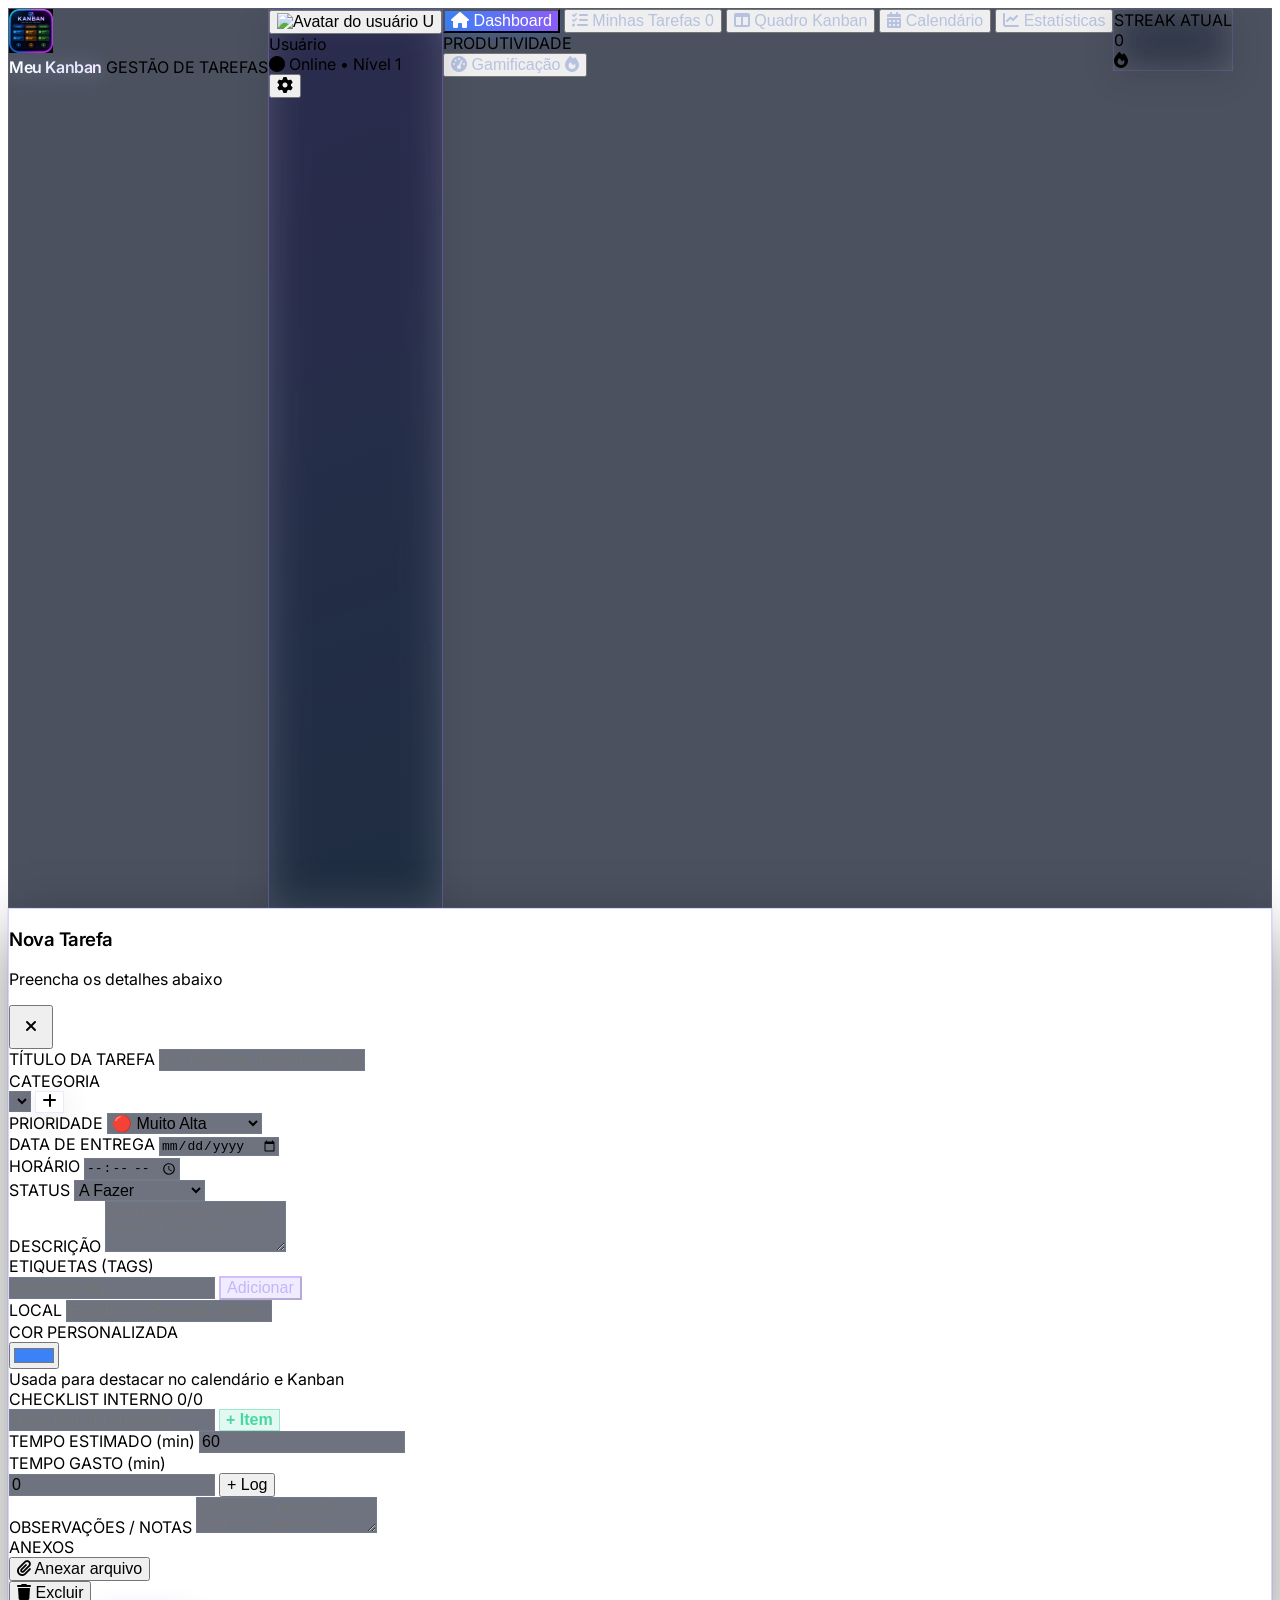
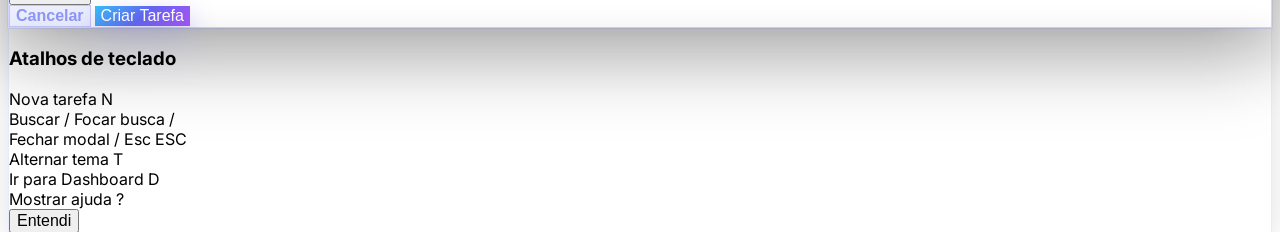
==== index.html @ 54c503f9 "Define o nome do app como Meu Kanban no manifesto e na PWA." ====
<!DOCTYPE html>
<html lang="pt-BR">
<head>
    <meta charset="UTF-8">
    <meta name="viewport" content="width=device-width, initial-scale=1.0, viewport-fit=cover, maximum-scale=5">
    <title>Meu Kanban • Gestão de Tarefas</title>
    <meta name="description" content="Meu Kanban - Gerenciador de tarefas com glassmorphism, produtividade e design premium.">
    <meta name="application-name" content="Meu Kanban">
    <meta name="theme-color" content="#020617" media="(prefers-color-scheme: dark)">
    <meta name="theme-color" content="#020617" media="(prefers-color-scheme: light)">
    <meta name="color-scheme" content="dark light">
    <meta name="mobile-web-app-capable" content="yes">
    <meta name="apple-mobile-web-app-capable" content="yes">
    <meta name="apple-mobile-web-app-status-bar-style" content="black-translucent">
    <meta name="apple-mobile-web-app-title" content="Meu Kanban">
    <meta name="format-detection" content="telephone=no">
    <meta name="msapplication-TileColor" content="#020617">
    <meta name="msapplication-TileImage" content="icons/icon-144x144.png">
    <meta name="msapplication-config" content="browserconfig.xml">

    <!-- PWA Manifest -->
    <link rel="manifest" href="manifest.json">

    <!-- Icons (Android / Desktop / favicon) -->
    <link rel="icon" type="image/png" sizes="32x32" href="icons/icon-72x72.png">
    <link rel="icon" type="image/png" sizes="96x96" href="icons/icon-96x96.png">
    <link rel="icon" type="image/png" sizes="192x192" href="icons/icon-192x192.png">
    <link rel="icon" type="image/png" sizes="512x512" href="icons/icon-512x512.png">
    <link rel="shortcut icon" href="icons/icon-192x192.png">

    <!-- Apple Touch Icons (iOS Home Screen) -->
    <link rel="apple-touch-icon" href="icons/icon-180x180.png">
    <link rel="apple-touch-icon" sizes="152x152" href="icons/icon-152x152.png">
    <link rel="apple-touch-icon" sizes="180x180" href="icons/icon-180x180.png">
    <link rel="apple-touch-icon" sizes="192x192" href="icons/icon-192x192.png">
    <link rel="mask-icon" href="icons/icon-192x192.png" color="#6366f1">

    <!-- Open Graph / share preview -->
    <meta property="og:type" content="website">
    <meta property="og:title" content="Meu Kanban">
    <meta property="og:description" content="Gerenciador de tarefas com quadro Kanban, calendário e gamificação.">
    <meta property="og:image" content="icons/icon-512x512.png">
    <meta name="twitter:card" content="summary">
    <meta name="twitter:title" content="Meu Kanban">
    <meta name="twitter:image" content="icons/icon-512x512.png">

    <script src="https://cdn.tailwindcss.com"></script>
    <link rel="stylesheet" href="https://cdnjs.cloudflare.com/ajax/libs/font-awesome/6.5.1/css/all.min.css">
    <script src="https://cdn.jsdelivr.net/npm/chart.js"></script>
    <script src="pwa.js" defer></script>
    <style>
        @import url('https://fonts.googleapis.com/css2?family=Inter:wght@300;400;500;600&amp;family=Space+Grotesk:wght@500;600&amp;display=swap');
        
        :root {
            --primary: #3b82f6;
            --accent: #8b5cf6;
            --cyan: #22d3ee;
            --mint: #34d399;
            --amber: #fbbf24;
            --rose: #fb7185;
            --sky: #38bdf8;
            --text-bright: #f1f5ff;
            --text-soft: #a5b4d4;
            --grad-primary: linear-gradient(135deg, #38bdf8 0%, #6366f1 50%, #a855f7 100%);
            --grad-soft: linear-gradient(135deg, rgba(56, 189, 248, 0.18), rgba(168, 85, 247, 0.18));
            --grad-warm: linear-gradient(135deg, #f59e0b, #f97316);
            --grad-success: linear-gradient(135deg, #34d399, #22c55e);
        }
        
        body {
            font-family: 'Inter', system_ui, sans-serif;
        }
        
        .font-display {
            font-family: 'Space Grotesk', 'Inter', sans-serif;
            font-weight: 600;
            letter-spacing: -0.025em;
        }

        /* Glassmorphism Core */
        .glass {
            background: rgba(255, 255, 255, 0.08);
            backdrop-filter: blur(20px);
            -webkit-backdrop-filter: blur(20px);
            border: 1px solid rgba(255, 255, 255, 0.12);
            box-shadow: 0 8px 32px rgba(0, 0, 0, 0.12);
        }
        
        .glass-dark {
            background: rgba(15, 23, 42, 0.75);
            backdrop-filter: blur(24px);
            -webkit-backdrop-filter: blur(24px);
            border: 1px solid rgba(148, 163, 184, 0.15);
        }

        .glass-light {
            background: rgba(255, 255, 255, 0.85);
            backdrop-filter: blur(20px);
            border: 1px solid rgba(226, 232, 240, 0.6);
        }

        /* Futuristic enhancements */
        .glow-blue {
            box-shadow: 0 0 15px rgba(59, 130, 246, 0.3),
                        0 0 30px rgba(59, 130, 246, 0.1);
        }
        
        .glow-purple {
            box-shadow: 0 0 15px rgba(139, 92, 246, 0.3),
                        0 0 30px rgba(139, 92, 246, 0.1);
        }

        .section-header {
            background: linear-gradient(90deg, transparent, rgba(59, 130, 246, 0.08), transparent);
        }

        .task-card {
            transition: all 0.2s cubic-bezier(0.4, 0, 0.2, 1);
            position: relative;
            overflow: hidden;
        }
        
        .task-card:hover {
            transform: translateY(-2px);
            box-shadow: 0 20px 25px -5px rgb(0 0 0 / 0.1), 0 8px 10px -6px rgb(0 0 0 / 0.1);
        }

        .task-card:active {
            transform: scale(0.985);
        }

        .kanban-column {
            transition: all 0.2s ease;
            min-height: 0;
        }

        @media (min-width: 768px) {
            .kanban-column {
                min-height: 420px;
            }
        }
        
        .kanban-column.drag-over {
            background: rgba(59, 130, 246, 0.08);
            border-color: #3b82f6;
            transform: scale(1.01);
        }

        .priority-dot {
            box-shadow: 0 0 0 3px rgba(255,255,255,0.9);
        }

        .modern-shadow {
            box-shadow: 0 10px 15px -3px rgb(0 0 0 / 0.1),
                        0 4px 6px -4px rgb(0 0 0 / 0.1);
        }

        .nav-active {
            background: linear-gradient(90deg, #3b82f6, #8b5cf6);
            color: white;
            box-shadow: 0 4px 15px -2px rgb(59 130 246 / 0.4);
        }

        .metric-value {
            font-variant-numeric: tabular-nums;
        }

        .modal {
            animation: modalEnter 0.2s cubic-bezier(0.32, 0.72, 0, 1);
        }

        @keyframes modalEnter {
            from {
                opacity: 0;
                transform: translateY(20px) scale(0.96);
            }
            to {
                opacity: 1;
                transform: translateY(0) scale(1);
            }
        }

        .toast {
            animation: toastSlide 0.3s ease forwards;
        }

        .subtle-grid {
            background-image: 
                linear-gradient(rgba(148, 163, 184, 0.06) 1px, transparent 1px),
                linear-gradient(90deg, rgba(148, 163, 184, 0.06) 1px, transparent 1px);
            background-size: 32px 32px;
        }

        .futuristic-bg {
            background: radial-gradient(circle at 50% 20%, rgba(59, 130, 246, 0.08) 0%, transparent 50%),
                        radial-gradient(circle at 80% 80%, rgba(139, 92, 246, 0.06) 0%, transparent 40%);
        }

        .status-pill {
            font-size: 0.75rem;
            padding: 1px 10px;
            font-weight: 600;
            letter-spacing: -.5px;
        }

        .glass-input {
            background: rgba(255,255,255,0.06);
            border: 1px solid rgba(148,163,184,0.2);
            transition: all 0.2s ease;
        }
        
        .glass-input:focus {
            background: rgba(255,255,255,0.1);
            border-color: #3b82f6;
            box-shadow: 0 0 0 3px rgba(59, 130, 246, 0.1);
            outline: none;
        }

        .dark .glass-input {
            background: rgba(15, 23, 42, 0.6);
            border-color: rgba(148, 163, 184, 0.15);
        }

        .nav-item {
            transition: all 0.1s ease;
        }
        
        .nav-item:hover {
            background-color: rgba(148, 163, 184, 0.08);
            transform: translateX(2px);
        }

        .dashboard-card {
            transition: transform 0.2s cubic-bezier(0.4, 0.0, 0.2, 1), 
                        box-shadow 0.2s cubic-bezier(0.4, 0.0, 0.2, 1);
        }
        
        .dashboard-card:hover {
            transform: translateY(-3px);
        }

        .mini-calendar-day {
            transition: all 0.1s ease;
        }
        
        .mini-calendar-day:hover {
            background-color: rgba(59, 130, 246, 0.1);
            color: #3b82f6;
        }
        
        .mini-calendar-day.has-tasks {
            position: relative;
        }
        
        .mini-calendar-day.has-tasks::after {
            content: '';
            position: absolute;
            bottom: 2px;
            left: 50%;
            transform: translateX(-50%);
            width: 4px;
            height: 4px;
            background: #3b82f6;
            border-radius: 50%;
        }

        .task-list-item {
            transition: all 0.15s ease;
        }
        
        .task-list-item:hover {
            background-color: rgba(148, 163, 184, 0.06);
        }

        .kanban-card {
            cursor: grab;
            user-select: none;
        }
        
        .kanban-card:active {
            cursor: grabbing;
        }

        .progress-ring {
            transition: stroke-dashoffset 0.5s ease;
        }

        .skeleton {
            background: linear-gradient(90deg, 
                rgba(148,163,184,0.1) 25%, 
                rgba(148,163,184,0.2) 50%, 
                rgba(148,163,184,0.1) 75%);
            background-size: 200% 100%;
            animation: skeleton-loading 1.5s infinite;
        }

        @keyframes skeleton-loading {
            0% { background-position: 200% 0; }
            100% { background-position: -200% 0; }
        }

        .badge {
            transition: transform 0.2s ease, box-shadow 0.2s ease;
        }
        
        .badge:hover {
            transform: scale(1.05);
        }

        .metric-number {
            font-feature-settings: "ss02";
        }

        .app-container {
            max-width: 1680px;
            margin: 0 auto;
        }

        .view-transition {
            animation: viewFade 0.2s ease;
        }

        .priority-very-high { color: #ef4444; }
        .priority-high { color: #f97316; }
        .priority-medium { color: #eab308; }
        .priority-low { color: #22c55e; }
        .priority-none { color: #64748b; }

        .status-todo { background-color: #38bdf820; color: #7dd3fc; }
        .status-in-progress { background-color: #818cf820; color: #a5b4fc; }
        .status-on-hold { background-color: #fbbf2425; color: #fcd34d; }
        .status-done { background-color: #34d39920; color: #6ee7b7; }
        .status-cancelled { background-color: #fb718525; color: #fda4af; }

        .custom-scroll {
            scrollbar-width: thin;
            scrollbar-color: rgba(148, 163, 184, 0.3) transparent;
        }
        
        .custom-scroll::-webkit-scrollbar {
            width: 6px;
            height: 6px;
        }
        
        .custom-scroll::-webkit-scrollbar-thumb {
            background-color: rgba(148, 163, 184, 0.3);
            border-radius: 20px;
        }

        .futuristic-text {
            background: linear-gradient(90deg, #e0e7ff, #c7d2fe);
            -webkit-background-clip: text;
            -webkit-text-fill-color: transparent;
            line-height: 1;
        }

        /* ========== Visual color refresh ========== */
        .title-gradient {
            background: linear-gradient(120deg, #ffffff 0%, #f0f9ff 30%, #e0e7ff 65%, #fae8ff 100%);
            -webkit-background-clip: text;
            background-clip: text;
            -webkit-text-fill-color: transparent;
            color: #f8fafc; /* fallback se o gradiente falhar */
            filter: drop-shadow(0 1px 10px rgba(199, 210, 254, 0.35));
        }

        .subtitle-accent {
            color: #c4d0ea !important;
        }

        .btn-colorful {
            border: 0 !important;
            color: #fff !important;
            font-weight: 600;
            background: var(--grad-primary);
            box-shadow: 0 10px 28px rgba(99, 102, 241, 0.38);
            transition: transform 0.18s ease, filter 0.18s ease, box-shadow 0.18s ease;
        }

        .btn-colorful:hover {
            filter: brightness(1.08);
            transform: translateY(-1px);
            box-shadow: 0 14px 32px rgba(99, 102, 241, 0.48);
        }

        .btn-ghost-color {
            color: #c4b5fd !important;
            border-color: rgba(167, 139, 250, 0.45) !important;
            background: rgba(139, 92, 246, 0.12) !important;
        }

        .btn-ghost-color:hover {
            color: #fff !important;
            background: rgba(139, 92, 246, 0.22) !important;
            border-color: rgba(167, 139, 250, 0.7) !important;
        }

        .kanban-column {
            position: relative;
            overflow: hidden;
        }

        .kanban-column::before {
            content: '';
            position: absolute;
            left: 0;
            top: 0;
            bottom: 0;
            width: 3px;
            border-radius: 3px 0 0 3px;
            background: var(--col-accent, #64748b);
            box-shadow: 0 0 18px color-mix(in srgb, var(--col-accent, #64748b) 55%, transparent);
        }

        .kanban-column[data-status="todo"] {
            --col-accent: #38bdf8;
            border-color: rgba(56, 189, 248, 0.28) !important;
            background: linear-gradient(160deg, rgba(56, 189, 248, 0.1), rgba(255, 255, 255, 0.04)) !important;
        }

        .kanban-column[data-status="in-progress"] {
            --col-accent: #818cf8;
            border-color: rgba(129, 140, 248, 0.32) !important;
            background: linear-gradient(160deg, rgba(99, 102, 241, 0.12), rgba(255, 255, 255, 0.04)) !important;
        }

        .kanban-column[data-status="on-hold"] {
            --col-accent: #fbbf24;
            border-color: rgba(251, 191, 36, 0.3) !important;
            background: linear-gradient(160deg, rgba(251, 191, 36, 0.1), rgba(255, 255, 255, 0.04)) !important;
        }

        .kanban-column[data-status="done"] {
            --col-accent: #34d399;
            border-color: rgba(52, 211, 153, 0.3) !important;
            background: linear-gradient(160deg, rgba(52, 211, 153, 0.1), rgba(255, 255, 255, 0.04)) !important;
        }

        .kanban-col-title {
            font-weight: 700;
            letter-spacing: -0.02em;
        }

        .kanban-col-title[data-status="todo"] { color: #7dd3fc; }
        .kanban-col-title[data-status="in-progress"] { color: #a5b4fc; }
        .kanban-col-title[data-status="on-hold"] { color: #fcd34d; }
        .kanban-col-title[data-status="done"] { color: #6ee7b7; }

        .kanban-add-btn {
            color: #e0e7ff !important;
            border-color: color-mix(in srgb, var(--col-accent, #8b5cf6) 45%, transparent) !important;
            background: color-mix(in srgb, var(--col-accent, #8b5cf6) 16%, transparent) !important;
        }

        .kanban-add-btn:hover {
            background: color-mix(in srgb, var(--col-accent, #8b5cf6) 28%, transparent) !important;
            color: #fff !important;
        }

        .kanban-card {
            border-color: rgba(148, 163, 184, 0.28) !important;
            background: rgba(15, 23, 42, 0.55) !important;
        }

        .kanban-card .task-title-text {
            color: #f8fafc;
            font-weight: 600;
        }

        /* Chips/botões dentro dos cards de tarefa — bordas coloridas */
        .task-chip {
            display: inline-flex;
            align-items: center;
            gap: 0.3rem;
            padding: 0.2rem 0.7rem;
            font-size: 0.65rem;
            font-weight: 600;
            letter-spacing: 0.01em;
            border-radius: 999px;
            line-height: 1.35;
            border: 1.5px solid transparent;
            box-shadow: 0 0 0 1px transparent, inset 0 1px 0 rgba(255, 255, 255, 0.06);
            transition: border-color 0.15s ease, background 0.15s ease, box-shadow 0.15s ease, transform 0.15s ease;
        }

        .task-chip:hover {
            transform: translateY(-1px);
            filter: brightness(1.08);
        }

        .tag-chip,
        .category-chip,
        .priority-chip,
        .overdue-chip {
            display: inline-flex;
            align-items: center;
            gap: 0.3rem;
            padding: 0.22rem 0.72rem;
            font-size: 0.65rem;
            font-weight: 600;
            border-radius: 999px;
            line-height: 1.35;
            border-width: 1.5px;
            border-style: solid;
            box-shadow: inset 0 1px 0 rgba(255, 255, 255, 0.06);
        }

        .tag-chip {
            color: #ddd6fe;
            background: linear-gradient(160deg, rgba(139, 92, 246, 0.22), rgba(139, 92, 246, 0.08));
            border-color: rgba(167, 139, 250, 0.55);
            box-shadow:
                0 0 12px rgba(139, 92, 246, 0.12),
                inset 0 1px 0 rgba(255, 255, 255, 0.06);
        }

        .category-chip {
            color: #bae6fd;
            background: linear-gradient(160deg, rgba(56, 189, 248, 0.2), rgba(56, 189, 248, 0.07));
            border-color: rgba(56, 189, 248, 0.55);
            box-shadow:
                0 0 12px rgba(56, 189, 248, 0.12),
                inset 0 1px 0 rgba(255, 255, 255, 0.06);
        }

        .priority-chip {
            border-color: color-mix(in srgb, var(--chip-color, #fbbf24) 60%, transparent);
            background: linear-gradient(
                160deg,
                color-mix(in srgb, var(--chip-color, #fbbf24) 24%, transparent),
                color-mix(in srgb, var(--chip-color, #fbbf24) 8%, transparent)
            );
            color: var(--chip-color, #fbbf24);
            box-shadow:
                0 0 12px color-mix(in srgb, var(--chip-color, #fbbf24) 18%, transparent),
                inset 0 1px 0 rgba(255, 255, 255, 0.06);
        }

        .overdue-chip {
            color: #fecdd3 !important;
            background: linear-gradient(160deg, rgba(251, 113, 133, 0.22), rgba(251, 113, 133, 0.08)) !important;
            border: 1.5px solid rgba(251, 113, 133, 0.6) !important;
            box-shadow:
                0 0 12px rgba(251, 113, 133, 0.18),
                inset 0 1px 0 rgba(255, 255, 255, 0.06);
            letter-spacing: 0.03em;
        }

        .date-chip {
            color: #fcd34d;
        }

        /* Filtros da lista de tarefas com borda colorida por tipo */
        .filter-chip[data-filter="all"] {
            border-color: rgba(129, 140, 248, 0.4);
            color: #c7d2fe;
        }
        .filter-chip[data-filter="today"] {
            border-color: rgba(56, 189, 248, 0.45);
            color: #bae6fd;
        }
        .filter-chip[data-filter="tomorrow"] {
            border-color: rgba(167, 139, 250, 0.45);
            color: #ddd6fe;
        }
        .filter-chip[data-filter="week"] {
            border-color: rgba(34, 211, 238, 0.45);
            color: #a5f3fc;
        }
        .filter-chip[data-filter="overdue"] {
            border-color: rgba(251, 113, 133, 0.5);
            color: #fecdd3;
        }
        .filter-chip[data-filter="favorites"] {
            border-color: rgba(251, 191, 36, 0.5);
            color: #fde68a;
        }

        .mobile-bottom-nav {
            border-top-color: rgba(129, 140, 248, 0.25) !important;
            background: linear-gradient(180deg, rgba(15, 23, 42, 0.92), rgba(15, 23, 42, 0.98)) !important;
        }

        .bottom-nav-btn {
            transition: color 0.15s ease, background 0.15s ease, transform 0.15s ease;
        }

        .bottom-nav-btn.is-active {
            background: rgba(99, 102, 241, 0.16);
            font-weight: 600;
        }

        .bottom-nav-btn[data-bottom-nav="dashboard"].is-active { color: #38bdf8 !important; }
        .bottom-nav-btn[data-bottom-nav="tasks"].is-active { color: #a78bfa !important; }
        .bottom-nav-btn[data-bottom-nav="kanban"].is-active { color: #818cf8 !important; }
        .bottom-nav-btn[data-bottom-nav="calendar"].is-active { color: #34d399 !important; }
        .bottom-nav-btn[data-bottom-nav="more"].is-active { color: #fbbf24 !important; }

        .btn-save-colorful {
            border: 0 !important;
            color: #fff !important;
            background: var(--grad-primary) !important;
            box-shadow: 0 10px 26px rgba(99, 102, 241, 0.35);
        }

        .btn-save-colorful:hover {
            filter: brightness(1.06);
        }

        /* ========== Tasks list (same palette) ========== */
        .filter-chip {
            cursor: pointer;
            padding: 0.32rem 0.7rem;
            font-size: 0.75rem;
            font-weight: 600;
            border-radius: 999px;
            display: inline-flex;
            align-items: center;
            gap: 0.35rem;
            border: 1px solid rgba(148, 163, 184, 0.28);
            background: rgba(255, 255, 255, 0.04);
            color: #c7d2e8;
            box-shadow: inset 0 1px 0 rgba(255, 255, 255, 0.04);
            line-height: 1.2;
            white-space: nowrap;
            user-select: none;
            -webkit-tap-highlight-color: transparent;
            transition: background 0.15s ease, border-color 0.15s ease, color 0.15s ease, box-shadow 0.15s ease, transform 0.15s ease;
        }

        .filter-chip i {
            font-size: 0.7rem;
        }

        .filter-chip:hover {
            background: rgba(129, 140, 248, 0.12);
            border-color: rgba(129, 140, 248, 0.35);
            color: #eef2ff;
        }

        .filter-chip.is-active {
            color: #fff !important;
            border-color: transparent !important;
            box-shadow: 0 8px 22px rgba(99, 102, 241, 0.32);
            transform: translateY(-1px);
        }

        .filter-chip[data-filter="all"].is-active {
            background: var(--grad-primary) !important;
        }

        .filter-chip[data-filter="today"].is-active {
            background: linear-gradient(135deg, #38bdf8, #6366f1) !important;
        }

        .filter-chip[data-filter="tomorrow"].is-active {
            background: linear-gradient(135deg, #818cf8, #a855f7) !important;
        }

        .filter-chip[data-filter="week"].is-active {
            background: linear-gradient(135deg, #22d3ee, #3b82f6) !important;
        }

        .filter-chip[data-filter="overdue"].is-active {
            background: linear-gradient(135deg, #fb7185, #f43f5e) !important;
        }

        .filter-chip[data-filter="favorites"].is-active {
            background: linear-gradient(135deg, #fbbf24, #f59e0b) !important;
        }

        .filter-chip .filter-count {
            font-family: ui-monospace, monospace;
            font-size: 0.7rem;
            padding: 0.05rem 0.4rem;
            border-radius: 999px;
            background: rgba(255, 255, 255, 0.18);
            color: inherit;
        }

        .filter-chip:not(.is-active) .filter-count {
            background: rgba(148, 163, 184, 0.2);
            color: #cbd5e1;
        }

        .view-toggle {
            background: rgba(15, 23, 42, 0.75);
            border: 1px solid rgba(129, 140, 248, 0.28);
            border-radius: 1.5rem;
            padding: 0.2rem;
            display: inline-flex;
            gap: 0.15rem;
        }

        .view-toggle-btn {
            padding: 0.4rem 1.1rem;
            border-radius: 1.25rem;
            display: inline-flex;
            align-items: center;
            gap: 0.45rem;
            font-size: 0.875rem;
            color: #94a3b8;
            transition: all 0.15s ease;
            border: 0;
            background: transparent;
        }

        .view-toggle-btn.is-active {
            background: var(--grad-primary);
            color: #fff;
            font-weight: 600;
            box-shadow: 0 6px 16px rgba(99, 102, 241, 0.35);
        }

        .task-list-item {
            border-color: rgba(129, 140, 248, 0.22) !important;
            background: linear-gradient(145deg, rgba(30, 41, 70, 0.55), rgba(15, 23, 42, 0.45)) !important;
            transition: border-color 0.18s ease, box-shadow 0.18s ease, transform 0.18s ease;
        }

        .task-list-item:hover {
            border-color: rgba(167, 139, 250, 0.4) !important;
            box-shadow: 0 12px 28px rgba(15, 23, 42, 0.35);
            transform: translateY(-2px);
            background-color: transparent !important;
        }

        .task-list-item .task-title-text {
            color: #f8fafc;
            font-weight: 600;
        }

        .task-list-item .task-desc-text {
            color: #94a8d4;
        }

        /* priority/overdue chips: estilos principais definidos acima em tag-chip/category-chip */

        .task-search-mobile,
        #task-search {
            border-color: rgba(129, 140, 248, 0.3) !important;
            background: rgba(15, 23, 42, 0.55) !important;
        }

        .task-search-mobile:focus,
        #task-search:focus {
            border-color: #818cf8 !important;
            box-shadow: 0 0 0 3px rgba(129, 140, 248, 0.15);
        }

        /* ========== Accent panels (bordas coloridas em todas as abas) ========== */
        .panel-accent {
            position: relative;
            overflow: hidden;
            border: 1px solid color-mix(in srgb, var(--panel-accent, #818cf8) 32%, transparent) !important;
            background:
                linear-gradient(160deg,
                    color-mix(in srgb, var(--panel-accent, #818cf8) 12%, transparent),
                    rgba(255, 255, 255, 0.03) 55%) !important;
            box-shadow:
                0 10px 28px rgba(0, 0, 0, 0.18),
                inset 0 1px 0 rgba(255, 255, 255, 0.04);
            transition: border-color 0.18s ease, box-shadow 0.18s ease, transform 0.18s ease;
        }

        .panel-accent::before {
            content: '';
            position: absolute;
            left: 0;
            top: 0;
            bottom: 0;
            width: 3px;
            border-radius: 3px 0 0 3px;
            background: var(--panel-accent, #818cf8);
            box-shadow: 0 0 16px color-mix(in srgb, var(--panel-accent, #818cf8) 55%, transparent);
            z-index: 1;
            pointer-events: none;
        }

        .panel-accent:hover {
            border-color: color-mix(in srgb, var(--panel-accent, #818cf8) 48%, transparent) !important;
            box-shadow:
                0 14px 32px rgba(0, 0, 0, 0.22),
                0 0 0 1px color-mix(in srgb, var(--panel-accent, #818cf8) 12%, transparent);
        }

        .panel-sky { --panel-accent: #38bdf8; }
        .panel-indigo { --panel-accent: #818cf8; }
        .panel-violet { --panel-accent: #a78bfa; }
        .panel-emerald { --panel-accent: #34d399; }
        .panel-amber { --panel-accent: #fbbf24; }
        .panel-rose { --panel-accent: #fb7185; }
        .panel-cyan { --panel-accent: #22d3ee; }
        .panel-orange { --panel-accent: #fb923c; }
        .panel-fuchsia { --panel-accent: #e879f9; }

        .panel-title {
            font-weight: 700;
            letter-spacing: -0.02em;
            color: color-mix(in srgb, var(--panel-accent, #a5b4fc) 85%, #fff);
        }

        .btn-soft {
            border: 1px solid color-mix(in srgb, var(--btn-accent, #818cf8) 40%, transparent) !important;
            background: color-mix(in srgb, var(--btn-accent, #818cf8) 14%, transparent) !important;
            color: color-mix(in srgb, var(--btn-accent, #c7d2fe) 90%, #fff) !important;
            font-weight: 600;
            transition: background 0.15s ease, border-color 0.15s ease, transform 0.15s ease, filter 0.15s ease;
        }

        .btn-soft:hover {
            background: color-mix(in srgb, var(--btn-accent, #818cf8) 24%, transparent) !important;
            border-color: color-mix(in srgb, var(--btn-accent, #818cf8) 60%, transparent) !important;
            color: #fff !important;
            transform: translateY(-1px);
        }

        .btn-soft-sky { --btn-accent: #38bdf8; }
        .btn-soft-indigo { --btn-accent: #818cf8; }
        .btn-soft-violet { --btn-accent: #a78bfa; }
        .btn-soft-emerald { --btn-accent: #34d399; }
        .btn-soft-amber { --btn-accent: #fbbf24; }
        .btn-soft-rose { --btn-accent: #fb7185; }
        .btn-soft-cyan { --btn-accent: #22d3ee; }

        .btn-icon-soft {
            width: 2.75rem;
            height: 2.75rem;
            display: inline-flex;
            align-items: center;
            justify-content: center;
            border-radius: 1rem;
            border: 1px solid color-mix(in srgb, var(--btn-accent, #818cf8) 40%, transparent);
            background: color-mix(in srgb, var(--btn-accent, #818cf8) 12%, transparent);
            color: color-mix(in srgb, var(--btn-accent, #c7d2fe) 90%, #fff);
            transition: all 0.15s ease;
        }

        .btn-icon-soft:hover {
            background: color-mix(in srgb, var(--btn-accent, #818cf8) 22%, transparent);
            color: #fff;
            transform: translateY(-1px);
        }

        /* Sidebar profile + glass default polish */
        .glass {
            border-color: rgba(129, 140, 248, 0.18);
        }

        .sidebar-profile-card {
            border: 1px solid rgba(167, 139, 250, 0.32) !important;
            background: linear-gradient(160deg, rgba(139, 92, 246, 0.12), rgba(56, 189, 248, 0.06)) !important;
        }

        /* Calendar cells */
        .cal-cell {
            border: 1px solid rgba(129, 140, 248, 0.18) !important;
            background: rgba(15, 23, 42, 0.55) !important;
            transition: border-color 0.15s ease, background 0.15s ease, box-shadow 0.15s ease;
        }

        .cal-cell:hover {
            border-color: rgba(129, 140, 248, 0.4) !important;
            background: rgba(99, 102, 241, 0.1) !important;
        }

        .cal-cell.is-today {
            border-color: rgba(56, 189, 248, 0.55) !important;
            box-shadow: inset 0 0 0 1px rgba(56, 189, 248, 0.35);
            background: linear-gradient(160deg, rgba(56, 189, 248, 0.14), rgba(15, 23, 42, 0.5)) !important;
        }

        .cal-cell.has-tasks {
            border-color: rgba(167, 139, 250, 0.35) !important;
        }

        .calendar-weekday {
            color: #a5b4fc;
            font-weight: 700;
            letter-spacing: 0.04em;
        }

        /* Dashboard: saudação, subtítulo, data e hora — tudo em azul bem visível */
        #dashboard-greeting {
            background: linear-gradient(115deg, #bae6fd 0%, #7dd3fc 40%, #38bdf8 100%) !important;
            -webkit-background-clip: text !important;
            background-clip: text !important;
            -webkit-text-fill-color: transparent !important;
            color: #7dd3fc;
            font-weight: 700;
            filter: drop-shadow(0 0 14px rgba(56, 189, 248, 0.4));
        }

        #greeting-subtitle {
            color: #7dd3fc !important;
            font-weight: 500;
        }

        #current-time {
            background: linear-gradient(115deg, #bae6fd 0%, #7dd3fc 45%, #38bdf8 100%);
            -webkit-background-clip: text;
            background-clip: text;
            -webkit-text-fill-color: transparent;
            color: #7dd3fc !important;
            font-weight: 700;
            filter: drop-shadow(0 0 12px rgba(56, 189, 248, 0.35));
            text-shadow: none;
        }

        #current-date {
            color: #7dd3fc !important;
            font-weight: 600;
        }

        /* Modal accent */
        #task-modal > div {
            border-color: rgba(129, 140, 248, 0.35) !important;
            box-shadow: 0 24px 60px rgba(0, 0, 0, 0.45), 0 0 0 1px rgba(167, 139, 250, 0.12);
        }

        /* Nav items soft color when not active */
        .nav-item:not(.nav-active) {
            color: #b6c2e0;
        }

        .nav-item:not(.nav-active):hover {
            color: #eef2ff;
            background: rgba(129, 140, 248, 0.1);
        }

        /* Metric numbers soft glow */
        .metric-number {
            text-shadow: 0 0 24px color-mix(in srgb, currentColor 35%, transparent);
        }

        /* Badge cards in gamification */
        #badges-grid > * {
            border: 1px solid rgba(167, 139, 250, 0.25);
            background: linear-gradient(160deg, rgba(139, 92, 246, 0.1), rgba(255, 255, 255, 0.03));
            border-radius: 1rem;
        }

        /* ============================================
           RESPONSIVE + MOBILE (Android / iOS / PC)
           ============================================ */
        :root {
            --safe-top: env(safe-area-inset-top, 0px);
            --safe-right: env(safe-area-inset-right, 0px);
            --safe-bottom: env(safe-area-inset-bottom, 0px);
            --safe-left: env(safe-area-inset-left, 0px);
            --bottom-nav-h: 4.25rem;
            --header-h: 4rem;
        }

        html, body {
            height: 100%;
            height: 100dvh;
            overscroll-behavior: none;
            -webkit-tap-highlight-color: transparent;
            -webkit-text-size-adjust: 100%;
            text-size-adjust: 100%;
        }

        /* PWA standalone (instalado): sem chrome do browser */
        @media (display-mode: standalone), (display-mode: window-controls-overlay) {
            html, body {
                user-select: none;
                -webkit-user-select: none;
            }
            input, textarea, [contenteditable="true"] {
                user-select: text;
                -webkit-user-select: text;
            }
        }

        body {
            padding: env(safe-area-inset-top, 0) env(safe-area-inset-right, 0) 0 env(safe-area-inset-left, 0);
        }

        .app-shell {
            height: 100%;
            height: 100dvh;
            min-height: 100dvh;
            overflow: hidden; /* desktop: contain scroll in main column only */
        }

        .main-column {
            min-width: 0;
            flex: 1;
            overflow: hidden;
        }

        body.drawer-open {
            overflow: hidden !important;
            touch-action: none;
        }

        /* Touch-friendly targets */
        .touch-target {
            min-width: 44px;
            min-height: 44px;
        }

        /* Prevent iOS input zoom */
        input, select, textarea, button {
            font-size: 16px;
        }

        @media (min-width: 768px) {
            input, select, textarea, button {
                font-size: inherit;
            }
        }

        /* Mobile drawer sidebar
           Important: do NOT put overflow:hidden on a parent of #sidebar on mobile,
           or position:fixed will be clipped and only the backdrop will show. */
        #sidebar {
            transition: transform 0.28s cubic-bezier(0.32, 0.72, 0, 1);
            will-change: transform;
        }

        #sidebar-backdrop {
            display: none;
            position: fixed;
            inset: 0;
            z-index: 240;
            background: rgba(2, 6, 23, 0.65);
            backdrop-filter: blur(4px);
            -webkit-backdrop-filter: blur(4px);
            touch-action: none;
        }

        #sidebar-backdrop.visible {
            display: block;
        }

        @media (max-width: 767.98px) {
            /* Keep shell from clipping the fixed drawer */
            .app-shell {
                overflow: visible !important;
            }

            #sidebar {
                position: fixed !important;
                top: 0;
                left: 0;
                bottom: 0;
                width: min(20rem, 86vw) !important;
                max-width: 86vw;
                height: 100% !important;
                height: 100dvh !important;
                z-index: 250 !important;
                display: flex !important;
                flex-direction: column !important;
                transform: translate3d(-105%, 0, 0);
                pointer-events: none;
                border-right: 1px solid rgba(148, 163, 184, 0.15);
                padding-top: var(--safe-top);
                padding-bottom: var(--safe-bottom);
                background: rgba(15, 23, 42, 0.98) !important;
                box-shadow: 12px 0 40px rgba(0, 0, 0, 0.45);
                /* Override Tailwind .hidden while drawer is mounted */
                visibility: visible !important;
            }

            /* Closed state still uses .hidden for a11y when fully closed via JS;
               when opening we remove .hidden and add .mobile-open */
            #sidebar.hidden:not(.mobile-open) {
                display: flex !important;
                transform: translate3d(-105%, 0, 0);
                pointer-events: none;
            }

            #sidebar.mobile-open {
                transform: translate3d(0, 0, 0) !important;
                pointer-events: auto !important;
            }

            #main-content {
                padding-bottom: calc(var(--bottom-nav-h) + var(--safe-bottom) + 1rem) !important;
            }

            .mobile-bottom-nav {
                padding-bottom: max(0.35rem, var(--safe-bottom));
                padding-left: var(--safe-left);
                padding-right: var(--safe-right);
                height: auto;
                min-height: var(--bottom-nav-h);
            }

            #toast-container {
                bottom: calc(var(--bottom-nav-h) + var(--safe-bottom) + 0.75rem) !important;
                right: max(0.75rem, var(--safe-right)) !important;
                left: max(0.75rem, var(--safe-left)) !important;
                align-items: stretch;
            }

            #toast-container .toast {
                max-width: 100%;
            }

            /* Dashboard title scale */
            #dashboard-greeting {
                font-size: clamp(1.75rem, 7vw, 3rem) !important;
                line-height: 1.1;
            }

            .font-display.text-4xl,
            .font-display.text-5xl {
                font-size: clamp(1.6rem, 6.5vw, 2.25rem) !important;
            }

            /* Kanban mobile: colunas empilhadas (uma embaixo da outra) */
            #kanban-board {
                display: flex !important;
                flex-direction: column !important;
                grid-template-columns: none !important;
                overflow-x: visible;
                overflow-y: visible;
                gap: 0.85rem;
                scroll-snap-type: none;
                padding-bottom: 0.25rem;
            }

            #kanban-board .kanban-column {
                flex: none !important;
                width: 100% !important;
                max-width: 100% !important;
                min-height: 0 !important;
                height: auto !important;
            }

            #kanban-board .kanban-dropzone {
                min-height: 0 !important;
                max-height: none !important;
            }

            #kanban-board .kanban-card {
                width: 100%;
            }

            /* Task modal nearly full screen on mobile */
            #task-modal {
                align-items: flex-end !important;
                padding: 0 !important;
            }

            #task-modal > div {
                max-width: 100% !important;
                width: 100% !important;
                max-height: min(94dvh, 100%);
                border-radius: 1.5rem 1.5rem 0 0 !important;
                margin: 0;
            }

            #task-modal .modal-body-scroll {
                max-height: min(68dvh, calc(100dvh - 10rem)) !important;
            }

            #settings-modal {
                align-items: flex-end !important;
                padding: 0 !important;
            }

            #settings-modal > div {
                max-width: 100% !important;
                width: 100% !important;
                max-height: min(94dvh, 100%);
                border-radius: 1.5rem 1.5rem 0 0 !important;
            }

            /* Filters: chips bem pequenos no mobile, todos visíveis, tarefas logo abaixo */
            .filters-scroll {
                display: flex !important;
                flex-direction: row !important;
                flex-wrap: wrap !important;
                overflow: visible !important;
                gap: 0.35rem !important;
                width: 100%;
                padding-bottom: 0;
                align-items: center !important;
            }

            .filters-scroll > * {
                flex-shrink: 0;
                width: auto !important;
            }

            .filters-scroll .filter-chip {
                min-height: 0 !important;
                min-width: 0 !important;
                height: auto;
                padding: 0.28rem 0.55rem !important;
                font-size: 0.68rem !important;
                font-weight: 600;
                line-height: 1.2;
                border-radius: 999px !important;
                border-width: 1px !important;
                gap: 0.28rem !important;
            }

            .filters-scroll .filter-chip i {
                font-size: 0.65rem !important;
            }

            .filters-scroll .filter-chip .filter-count {
                font-size: 0.58rem !important;
                padding: 0.05rem 0.28rem !important;
            }

            /* Área de filtros + busca mais compacta */
            #view-tasks .filters-block {
                gap: 0.5rem !important;
                margin-bottom: 0.75rem !important;
            }

            #view-tasks .filters-block .task-search-mobile,
            #view-tasks #task-search {
                padding-top: 0.45rem !important;
                padding-bottom: 0.45rem !important;
                font-size: 0.8rem !important;
            }

            .task-search-mobile {
                width: 100% !important;
                min-width: 0 !important;
            }

            /* Task card actions: tap menu on mobile */
            .task-menu-panel {
                display: none !important;
            }

            .task-menu-panel.open {
                display: block !important;
            }

            /* Reduce motion-heavy hover on coarse pointers */
            @media (hover: none) {
                .task-card:hover,
                .dashboard-card:hover,
                .task-list-item:hover {
                    transform: none;
                }
            }
        }

        @media (min-width: 768px) {
            #sidebar-backdrop {
                display: none !important;
            }

            #sidebar {
                position: sticky;
                top: 0;
                height: 100dvh;
                transform: none !important;
                pointer-events: auto !important;
                z-index: auto;
                box-shadow: none;
            }

            #sidebar.hidden {
                display: none !important;
            }

            #sidebar.md\:flex,
            #sidebar.flex {
                display: flex !important;
            }

            .task-menu-wrap:hover .task-menu-panel,
            .task-menu-panel.open {
                display: block !important;
            }

            .task-menu-panel {
                display: none;
            }
        }

        /* Tablet: 2-col kanban ok; large desktop 4-col handled by Tailwind */

        /* Calendar cells touch friendly */
        #calendar-grid > * {
            min-height: 3.25rem;
        }

        @media (min-width: 768px) {
            #calendar-grid > * {
                min-height: 5rem;
            }
        }

        /* FAB for quick add on very small screens (optional helper) */
        .mobile-fab {
            display: none;
        }

        @media (max-width: 767.98px) {
            .mobile-fab {
                display: flex;
                position: fixed;
                right: max(1rem, var(--safe-right));
                bottom: calc(var(--bottom-nav-h) + var(--safe-bottom) + 0.75rem);
                z-index: 60;
                width: 3.5rem;
                height: 3.5rem;
                border-radius: 999px;
                align-items: center;
                justify-content: center;
                background: linear-gradient(135deg, #38bdf8 0%, #6366f1 55%, #a855f7 100%);
                color: white;
                box-shadow:
                    0 10px 30px rgba(99, 102, 241, 0.5),
                    0 0 0 3px rgba(167, 139, 250, 0.2);
            }

            .mobile-fab:active {
                transform: scale(0.96);
            }
        }

        /* Landscape phones */
        @media (max-height: 480px) and (orientation: landscape) {
            .mobile-bottom-nav span {
                display: none;
            }
            #main-content {
                padding-bottom: calc(3.25rem + var(--safe-bottom)) !important;
            }
        }

        @media (max-width: 767.98px) {
            #gamif-level {
                font-size: clamp(3.5rem, 18vw, 5.75rem) !important;
            }
            #gamif-streak {
                font-size: clamp(3rem, 16vw, 5rem) !important;
            }
        }
    </style>
</head>
<body class="bg-slate-950 text-slate-200 dark antialiased">
    <!-- Background Effects -->
    <div class="fixed inset-0 futuristic-bg pointer-events-none z-0"></div>
    <div class="fixed inset-0 subtle-grid pointer-events-none z-0 opacity-40"></div>

    <!-- Drawer backdrop (body-level so it is never clipped) -->
    <div id="sidebar-backdrop" onclick="closeMobileSidebar()" aria-hidden="true"></div>

    <!-- SIDEBAR drawer: kept as first shell child; fixed on mobile so it overlays content -->
    <!-- Main App Container -->
    <div class="relative z-10 flex app-shell app-container">
        
        <!-- SIDEBAR -->
        <aside id="sidebar" 
             class="w-72 bg-slate-900/95 border-r border-slate-800 flex-shrink-0 flex flex-col glass-dark"
             aria-label="Menu principal">
            
            <!-- Logo -->
            <div class="px-5 pt-7 pb-5 flex items-center gap-x-3">
                <img src="icons/icon-96x96.png"
                     alt="Meu Kanban"
                     width="44"
                     height="44"
                     class="w-11 h-11 rounded-2xl object-cover shadow-lg shadow-indigo-500/30 ring-1 ring-indigo-400/30 flex-shrink-0"
                     draggable="false">
                <div class="min-w-0">
                    <span class="font-display text-2xl font-semibold tracking-tighter title-gradient leading-tight">Meu Kanban</span>
                    <span class="block text-[10px] text-slate-500 -mt-0.5 tracking-[1.5px]">GESTÃO DE TAREFAS</span>
                </div>
            </div>

            <!-- User Profile -->
            <div class="mx-4 mb-6 px-4 py-3 glass sidebar-profile-card rounded-3xl flex items-center gap-x-3">
                <button type="button" onclick="showSettings()" class="w-9 h-9 rounded-full bg-gradient-to-br from-violet-400 to-blue-500 flex-shrink-0 ring-2 ring-offset-2 ring-offset-slate-900 ring-violet-500/30 overflow-hidden" title="Editar perfil">
                    <img id="sidebar-avatar" src="" alt="Avatar do usuário" class="w-full h-full object-cover hidden">
                    <span id="sidebar-avatar-fallback" class="w-full h-full flex items-center justify-center text-xs font-semibold text-white">U</span>
                </button>
                <div class="flex-1 min-w-0">
                    <div id="sidebar-user-name" class="font-semibold text-sm truncate">Usuário</div>
                    <div class="text-xs text-emerald-400 flex items-center gap-x-1">
                        <i class="fa-solid fa-circle text-[8px]"></i> 
                        <span id="profile-level-label">Online • Nível 1</span>
                    </div>
                </div>
                <button onclick="showSettings()" 
                        class="w-8 h-8 flex items-center justify-center text-slate-400 hover:text-white hover:bg-slate-800 rounded-2xl transition-colors"
                        title="Configurações">
                    <i class="fa-solid fa-cog text-lg"></i>
                </button>
            </div>

            <!-- Navigation -->
            <div class="px-3 flex-1 custom-scroll overflow-y-auto">
                <nav class="space-y-1">
                    <button onclick="navigateTo('dashboard')" 
                            class="nav-item w-full flex items-center gap-x-3 px-4 py-3 text-sm font-medium rounded-3xl nav-active" id="nav-dashboard">
                        <i class="fa-solid fa-home w-5"></i>
                        <span>Dashboard</span>
                    </button>
                    
                    <button onclick="navigateTo('tasks')" 
                            class="nav-item w-full flex items-center gap-x-3 px-4 py-3 text-sm font-medium rounded-3xl text-slate-300 hover:text-white" id="nav-tasks">
                        <i class="fa-solid fa-tasks w-5"></i>
                        <span>Minhas Tarefas</span>
                        <span id="tasks-count-badge" 
                              class="ml-auto text-[10px] px-2 py-px rounded-full bg-slate-700 text-slate-300 font-mono">0</span>
                    </button>
                    
                    <button onclick="navigateTo('kanban')" 
                            class="nav-item w-full flex items-center gap-x-3 px-4 py-3 text-sm font-medium rounded-3xl text-slate-300 hover:text-white" id="nav-kanban">
                        <i class="fa-solid fa-columns w-5"></i>
                        <span>Quadro Kanban</span>
                    </button>
                    
                    <button onclick="navigateTo('calendar')" 
                            class="nav-item w-full flex items-center gap-x-3 px-4 py-3 text-sm font-medium rounded-3xl text-slate-300 hover:text-white" id="nav-calendar">
                        <i class="fa-solid fa-calendar-alt w-5"></i>
                        <span>Calendário</span>
                    </button>
                    
                    <button onclick="navigateTo('stats')" 
                            class="nav-item w-full flex items-center gap-x-3 px-4 py-3 text-sm font-medium rounded-3xl text-slate-300 hover:text-white" id="nav-stats">
                        <i class="fa-solid fa-chart-line w-5"></i>
                        <span>Estatísticas</span>
                    </button>
                    
                    <div class="pt-4 pb-1 px-4">
                        <div class="text-[10px] font-semibold tracking-widest text-slate-500 px-1">PRODUTIVIDADE</div>
                    </div>
                    
                    <button onclick="navigateTo('gamification')" 
                            class="nav-item w-full flex items-center gap-x-3 px-4 py-3 text-sm font-medium rounded-3xl text-slate-300 hover:text-white" id="nav-gamification">
                        <i class="fa-solid fa-tachometer-alt w-5"></i>
                        <span>Gamificação</span>
                        <span class="ml-auto text-emerald-400">
                            <i class="fa-solid fa-fire text-sm"></i>
                        </span>
                    </button>
                </nav>
            </div>

            <!-- Sidebar Footer -->
            <div class="p-4 border-t border-slate-800 mt-auto">
                <div class="glass px-4 py-3 rounded-3xl text-xs flex items-center justify-between">
                    <div>
                        <div class="text-emerald-400 text-[10px] font-medium tracking-wider">STREAK ATUAL</div>
                        <div id="sidebar-streak" class="font-mono text-2xl font-semibold text-white">0</div>
                    </div>
                    <div class="text-right">
                        <i class="fa-solid fa-fire text-orange-400 text-3xl opacity-75"></i>
                    </div>
                </div>
            </div>
        </aside>

        <!-- MAIN CONTENT -->
        <div class="flex-1 flex flex-col min-w-0 overflow-hidden main-column">
            
            <!-- TOP NAV -->
            <div class="h-16 border-b border-slate-800 bg-slate-900/80 backdrop-blur-xl flex items-center px-3 sm:px-5 md:px-8 justify-between flex-shrink-0 z-50 gap-x-2">
                <div class="flex items-center gap-x-2 sm:gap-x-4 min-w-0 flex-1">
                    <!-- Mobile Menu -->
                    <button type="button" id="btn-mobile-menu" onclick="event.stopPropagation(); toggleMobileSidebar();" aria-label="Abrir menu" aria-controls="sidebar" aria-expanded="false"
                            class="md:hidden touch-target w-11 h-11 flex items-center justify-center text-slate-400 hover:text-white hover:bg-slate-800 active:bg-slate-700 rounded-2xl flex-shrink-0">
                        <i class="fa-solid fa-bars text-xl" aria-hidden="true"></i>
                    </button>
                    
                    <!-- Global Search (desktop) -->
                    <div class="relative w-full max-w-md hidden md:block">
                        <div class="absolute left-4 top-1/2 -translate-y-1/2 text-slate-400 pointer-events-none">
                            <i class="fa-solid fa-search"></i>
                        </div>
                        <input id="global-search" 
                               type="search" 
                               enterkeyhint="search"
                               placeholder="Buscar tarefas, tags ou categorias..." 
                               onkeyup="handleGlobalSearch(event)"
                               class="glass-input w-full pl-11 pr-4 py-2.5 text-sm rounded-3xl bg-slate-900/70 border border-indigo-400/25 focus:border-indigo-400 placeholder:text-slate-500">
                    </div>

                    <!-- Mobile search toggle field -->
                    <div class="relative flex-1 min-w-0 md:hidden">
                        <div class="absolute left-3 top-1/2 -translate-y-1/2 text-indigo-300/70 pointer-events-none">
                            <i class="fa-solid fa-search text-sm"></i>
                        </div>
                        <input id="global-search-mobile" 
                               type="search"
                               enterkeyhint="search"
                               placeholder="Buscar..." 
                               onkeyup="handleGlobalSearch(event)"
                               class="glass-input w-full pl-9 pr-3 py-2 text-sm rounded-3xl bg-slate-900/70 border border-indigo-400/25 focus:border-indigo-400 placeholder:text-slate-500">
                    </div>
                </div>

                <div class="flex items-center gap-x-1 sm:gap-x-2 md:gap-x-3 flex-shrink-0">
                    <!-- Quick Add (hidden on xs; FAB covers mobile) -->
                    <button type="button" onclick="openTaskModal()"
                            class="btn-colorful hidden sm:flex items-center gap-x-2 px-4 md:px-5 py-2 text-sm rounded-3xl">
                        <i class="fa-solid fa-plus"></i>
                        <span class="hidden md:inline">Nova Tarefa</span>
                        <span class="md:hidden">Nova</span>
                    </button>

                    <!-- Notifications -->
                    <div class="relative">
                        <button onclick="showNotifications()" 
                                class="w-10 h-10 flex items-center justify-center text-slate-400 hover:text-white hover:bg-slate-800 rounded-3xl transition-all relative">
                            <i class="fa-solid fa-bell text-xl"></i>
                            <span id="notification-dot" 
                                  class="absolute top-2 right-2 w-2.5 h-2.5 bg-red-500 rounded-full ring-2 ring-offset-2 ring-offset-slate-900 ring-red-500/30 hidden"></span>
                        </button>
                    </div>

                    <!-- Theme Toggle -->
                    <button onclick="toggleTheme()" 
                            class="w-10 h-10 flex items-center justify-center text-slate-400 hover:text-white hover:bg-slate-800 rounded-3xl transition-all"
                            title="Alternar tema">
                        <i id="theme-icon" class="fa-solid fa-moon text-xl"></i>
                    </button>

                    <!-- User Avatar (mobile) -->
                    <button type="button" onclick="showSettings()" class="md:hidden w-9 h-9 rounded-full overflow-hidden ring-2 ring-offset-2 ring-offset-slate-900 ring-violet-500/30 bg-gradient-to-br from-violet-400 to-blue-500" title="Editar perfil">
                        <img id="header-avatar" src="" alt="Avatar" class="w-full h-full object-cover hidden">
                        <span id="header-avatar-fallback" class="w-full h-full flex items-center justify-center text-xs font-semibold text-white">U</span>
                    </button>
                </div>
            </div>

            <!-- CONTENT AREA -->
            <div id="main-content" class="flex-1 overflow-y-auto custom-scroll p-3 sm:p-5 md:p-8 pb-24 md:pb-8 overscroll-contain">
                
                <!-- DASHBOARD VIEW -->
                <div id="view-dashboard" class="view">
                    <div class="max-w-[1480px] mx-auto">
                        
                        <!-- Header -->
                        <div class="flex flex-col md:flex-row md:items-end md:justify-between gap-y-4 mb-8">
                            <div>
                                <div class="flex items-center gap-x-3">
                                    <h1 id="dashboard-greeting" class="font-display text-5xl tracking-tighter">Bom dia.</h1>
                                </div>
                                <p id="greeting-subtitle" class="text-xl mt-1">Vamos fazer hoje valer a pena.</p>
                            </div>
                            
                            <div class="flex items-center gap-x-4 text-right">
                                <div>
                                    <div id="current-date" class="text-sm font-medium"></div>
                                    <div id="current-time" class="font-mono text-4xl font-bold tabular-nums tracking-tighter"></div>
                                </div>
                            </div>
                        </div>

                        <!-- KPI Cards -->
                        <div class="grid grid-cols-2 md:grid-cols-4 gap-4 mb-8">
                            <div class="glass panel-accent panel-sky rounded-3xl p-5 dashboard-card">
                                <div class="flex justify-between items-start">
                                    <div>
                                        <div class="text-xs tracking-widest text-sky-300/80 font-medium">TAREFAS ATIVAS</div>
                                        <div id="kpi-total" class="text-5xl font-semibold tabular-nums mt-2 metric-number text-sky-300">24</div>
                                    </div>
                                    <i class="fa-solid fa-list-check text-4xl text-sky-400/70"></i>
                                </div>
                                <div class="mt-4 text-xs flex items-center text-emerald-400">
                                    <i class="fa-solid fa-arrow-trend-up mr-1.5"></i>
                                    <span>+3 desde ontem</span>
                                </div>
                            </div>
                            
                            <div class="glass panel-accent panel-emerald rounded-3xl p-5 dashboard-card">
                                <div class="flex justify-between items-start">
                                    <div>
                                        <div class="text-xs tracking-widest text-emerald-300/80 font-medium">CONCLUÍDAS HOJE</div>
                                        <div id="kpi-completed" class="text-5xl font-semibold tabular-nums mt-2 metric-number text-emerald-400">9</div>
                                    </div>
                                    <i class="fa-solid fa-check-double text-4xl text-emerald-400/70"></i>
                                </div>
                                <div class="mt-4">
                                    <div class="flex items-center justify-between text-xs">
                                        <span class="text-emerald-200/60">Meta diária: 8</span>
                                        <span class="font-semibold text-emerald-400">112%</span>
                                    </div>
                                </div>
                            </div>
                            
                            <div class="glass panel-accent panel-amber rounded-3xl p-5 dashboard-card">
                                <div class="flex justify-between items-start">
                                    <div>
                                        <div class="text-xs tracking-widest text-amber-300/80 font-medium">PENDENTES</div>
                                        <div id="kpi-pending" class="text-5xl font-semibold tabular-nums mt-2 metric-number text-amber-300">15</div>
                                    </div>
                                    <i class="fa-solid fa-clock text-4xl text-amber-400/70"></i>
                                </div>
                                <div class="mt-4 text-xs flex items-center gap-x-1.5">
                                    <span class="px-2 py-px rounded-full bg-amber-400/15 text-amber-300 text-[10px] font-medium border border-amber-400/30">4 atrasadas</span>
                                </div>
                            </div>
                            
                            <div class="glass panel-accent panel-violet rounded-3xl p-5 dashboard-card">
                                <div class="flex justify-between items-start mb-3">
                                    <div>
                                        <div class="text-xs tracking-widest text-violet-300/80 font-medium">TAXA DE CONCLUSÃO</div>
                                        <div class="flex items-baseline gap-1">
                                            <div id="kpi-rate" class="text-5xl font-semibold tabular-nums mt-1 metric-number text-violet-300">68</div>
                                            <span class="text-sm text-violet-300/70">%</span>
                                        </div>
                                    </div>
                                    <div class="text-right">
                                        <div class="text-emerald-400 text-xs font-medium">+12%</div>
                                        <div class="text-[10px] text-slate-500">vs semana passada</div>
                                    </div>
                                </div>
                                
                                <!-- Progress Bar -->
                                <div class="h-2 bg-slate-800/80 rounded-full overflow-hidden mt-1">
                                    <div id="progress-bar" 
                                         class="h-2 bg-gradient-to-r from-sky-400 via-indigo-500 to-violet-500 rounded-full transition-all duration-700"
                                         style="width: 68%"></div>
                                </div>
                            </div>
                        </div>

                        <div class="grid grid-cols-1 xl:grid-cols-12 gap-6">
                            
                            <!-- Mini Calendar + Upcoming -->
                            <div class="xl:col-span-5 glass panel-accent panel-sky rounded-3xl p-6">
                                <div class="flex items-center justify-between mb-5">
                                    <div class="panel-title flex items-center gap-x-2">
                                        <i class="fa-solid fa-calendar text-sky-400"></i>
                                        <span>Calendário</span>
                                    </div>
                                    <button onclick="navigateTo('calendar')" 
                                            class="btn-soft btn-soft-sky text-xs px-3 py-1.5 rounded-2xl flex items-center gap-x-1">
                                        Ver completo <i class="fa-solid fa-arrow-right text-xs ml-1"></i>
                                    </button>
                                </div>
                                
                                <!-- Mini Calendar -->
                                <div id="mini-calendar" class="grid grid-cols-7 gap-1 text-center text-xs"></div>
                            </div>
                            
                            <!-- Upcoming Tasks -->
                            <div class="xl:col-span-7 glass panel-accent panel-violet rounded-3xl p-6">
                                <div class="flex items-center justify-between mb-4">
                                    <div class="panel-title flex items-center gap-x-2">
                                        <i class="fa-solid fa-clock-rotate-left text-violet-400"></i>
                                        <span>Próximos compromissos</span>
                                    </div>
                                    <button onclick="navigateTo('tasks')" class="btn-soft btn-soft-violet text-xs px-3 py-1.5 rounded-2xl flex items-center gap-x-1">
                                        VER TODAS <i class="fa-solid fa-arrow-right ml-1 text-xs"></i>
                                    </button>
                                </div>
                                
                                <div id="upcoming-tasks" class="space-y-2.5 max-h-[218px] overflow-auto custom-scroll pr-1"></div>
                            </div>
                            
                            <!-- Quick Stats / Gamification teaser -->
                            <div class="xl:col-span-12 grid grid-cols-1 md:grid-cols-3 gap-4">
                                <div onclick="navigateTo('gamification')" class="glass panel-accent panel-emerald cursor-pointer rounded-3xl p-5 transition-all group">
                                    <div class="flex items-center justify-between">
                                        <div>
                                            <div class="uppercase tracking-[1px] text-xs text-emerald-400 font-semibold">Sequência atual</div>
                                            <div class="flex items-baseline gap-x-2 mt-1">
                                                <span id="streak-number" class="text-6xl font-semibold tabular-nums text-emerald-300 metric-number">0</span>
                                                <span class="text-emerald-400 text-sm font-medium">dias</span>
                                            </div>
                                        </div>
                                        <div class="text-right">
                                            <i class="fa-solid fa-fire text-6xl text-emerald-400/70 group-hover:text-emerald-400 transition-colors"></i>
                                        </div>
                                    </div>
                                    <div class="text-xs text-emerald-400/80 mt-3">Melhor sequência: <span id="best-streak-dashboard" class="font-semibold text-emerald-300">0 dias</span></div>
                                </div>
                                
                                <div onclick="navigateTo('gamification')" class="glass panel-accent panel-violet cursor-pointer rounded-3xl p-5 transition-all group">
                                    <div class="flex justify-between items-start">
                                        <div>
                                            <div class="text-xs tracking-widest text-violet-400">NÍVEL ATUAL</div>
                                            <div class="flex items-baseline">
                                                <span id="level-number" class="text-6xl font-semibold text-violet-300 metric-number">1</span>
                                            </div>
                                        </div>
                                        <div class="px-3 py-1 bg-violet-500/15 text-violet-300 rounded-2xl text-xs font-mono self-start border border-violet-400/30">LVL</div>
                                    </div>
                                    <div class="mt-4">
                                        <div class="flex justify-between text-xs mb-1.5">
                                            <span id="dash-xp-label" class="text-violet-200/60">0 / 200 XP</span>
                                            <span id="dash-xp-percent" class="font-medium text-violet-400">0%</span>
                                        </div>
                                        <div class="h-1.5 bg-slate-800/80 rounded">
                                            <div id="dash-xp-bar" class="h-1.5 rounded bg-gradient-to-r from-violet-500 to-fuchsia-500" style="width: 0%"></div>
                                        </div>
                                    </div>
                                </div>
                                
                                <div class="glass panel-accent panel-amber rounded-3xl p-5">
                                    <div class="text-xs tracking-widest text-amber-400 font-semibold">PRODUTIVIDADE SEMANAL</div>
                                    <div class="mt-4 flex items-end gap-x-px h-16">
                                        <div class="flex-1 bg-gradient-to-t from-amber-400/70 to-amber-400 rounded-t" style="height: 55%"></div>
                                        <div class="flex-1 bg-gradient-to-t from-amber-400/70 to-amber-400 rounded-t" style="height: 78%"></div>
                                        <div class="flex-1 bg-gradient-to-t from-amber-400/70 to-amber-400 rounded-t" style="height: 42%"></div>
                                        <div class="flex-1 bg-gradient-to-t from-amber-400/70 to-amber-400 rounded-t" style="height: 95%"></div>
                                        <div class="flex-1 bg-gradient-to-t from-amber-400/70 to-amber-400 rounded-t" style="height: 100%"></div>
                                        <div class="flex-1 bg-gradient-to-t from-amber-400/70 to-amber-400 rounded-t" style="height: 68%"></div>
                                        <div class="flex-1 bg-gradient-to-t from-amber-400/70 to-amber-400 rounded-t" style="height: 82%"></div>
                                    </div>
                                    <div class="flex justify-between text-[10px] text-slate-500 mt-2">
                                        <div>Seg</div><div>Ter</div><div>Qua</div><div>Qui</div><div>Sex</div><div>Sáb</div><div>Dom</div>
                                    </div>
                                </div>
                            </div>
                        </div>
                    </div>
                </div>

                <!-- TASKS LIST VIEW -->
                <div id="view-tasks" class="view hidden max-w-[1480px] mx-auto">
                    <div class="flex flex-col md:flex-row md:items-center justify-between mb-6 gap-y-4">
                        <div>
                            <h2 class="font-display text-4xl tracking-tighter title-gradient">Minhas Tarefas</h2>
                            <p class="subtitle-accent">Gerencie e organize seu dia de forma inteligente</p>
                        </div>
                        
                        <div class="flex items-center gap-x-3">
                            <!-- View Toggle -->
                            <div class="view-toggle text-sm">
                                <button type="button" onclick="switchTaskView('list')" id="btn-view-list"
                                        class="view-toggle-btn is-active">
                                    <i class="fa-solid fa-list"></i>
                                    <span class="hidden sm:inline">Lista</span>
                                </button>
                                <button type="button" onclick="switchTaskView('kanban')" id="btn-view-kanban"
                                        class="view-toggle-btn">
                                    <i class="fa-solid fa-columns"></i>
                                    <span class="hidden sm:inline">Kanban</span>
                                </button>
                            </div>
                            
                            <button onclick="openTaskModal()" 
                                    class="btn-colorful px-5 sm:px-6 py-2.5 flex-shrink-0 text-sm rounded-3xl flex items-center gap-x-2">
                                <i class="fa-solid fa-plus"></i>
                                <span>Nova Tarefa</span>
                            </button>
                        </div>
                    </div>
                    
                    <!-- Filters: chips compactos (mobile e desktop) -->
                    <div class="filters-block flex flex-col gap-2 mb-4">
                        <div class="filters-scroll flex flex-wrap items-center gap-1.5 w-full">
                            <div onclick="filterTasks('all')" id="filter-all" data-filter="all"
                                 class="filter-chip is-active">
                                <span>Todas</span>
                                <span id="count-all" class="filter-count">0</span>
                            </div>
                            
                            <div onclick="filterTasks('today')" id="filter-today" data-filter="today"
                                 class="filter-chip">
                                <i class="fa-solid fa-calendar-day text-sky-400"></i>
                                <span>Hoje</span>
                            </div>
                            
                            <div onclick="filterTasks('tomorrow')" id="filter-tomorrow" data-filter="tomorrow"
                                 class="filter-chip">
                                <i class="fa-solid fa-calendar-plus text-violet-400"></i>
                                <span>Amanhã</span>
                            </div>
                            
                            <div onclick="filterTasks('week')" id="filter-week" data-filter="week"
                                 class="filter-chip">
                                <i class="fa-solid fa-calendar-week text-cyan-400"></i>
                                <span>Semana</span>
                            </div>
                            
                            <div onclick="filterTasks('overdue')" id="filter-overdue" data-filter="overdue"
                                 class="filter-chip">
                                <i class="fa-solid fa-exclamation-triangle text-rose-400"></i>
                                <span>Atrasadas</span>
                            </div>
                            
                            <div onclick="filterTasks('favorites')" id="filter-favorites" data-filter="favorites"
                                 class="filter-chip">
                                <i class="fa-solid fa-star text-amber-400"></i>
                                <span>Favoritas</span>
                            </div>
                        </div>
                        
                        <div class="relative w-full md:w-auto md:ml-auto">
                            <input id="task-search" type="search" placeholder="Filtrar por nome, tag..." 
                                   oninput="filterTasks(currentFilter)"
                                   class="glass-input task-search-mobile w-full md:w-64 text-sm px-4 py-2 rounded-3xl border placeholder:text-slate-500">
                        </div>
                    </div>
                    
                    <!-- Tasks Container -->
                    <div id="tasks-container" class="space-y-2.5"></div>
                    
                    <!-- Empty State -->
                    <div id="tasks-empty" class="hidden py-12 text-center">
                        <div class="mx-auto w-16 h-16 rounded-full flex items-center justify-center mb-4"
                             style="background: linear-gradient(135deg, rgba(56,189,248,0.2), rgba(168,85,247,0.2)); border: 1px solid rgba(129,140,248,0.35)">
                            <i class="fa-solid fa-inbox text-3xl text-indigo-300"></i>
                        </div>
                        <h4 class="font-semibold title-gradient inline-block">Nenhuma tarefa encontrada</h4>
                        <p class="text-sm subtitle-accent mt-1 max-w-xs mx-auto">Tente ajustar os filtros ou crie uma nova tarefa para começar.</p>
                        <button onclick="clearFilters(); openTaskModal()" 
                                class="btn-colorful mt-5 text-sm px-6 py-2.5 rounded-3xl">Criar primeira tarefa</button>
                    </div>
                </div>

                <!-- KANBAN VIEW -->
                <div id="view-kanban" class="view hidden max-w-[1480px] mx-auto">
                    <div class="flex items-center justify-between mb-6 gap-3">
                        <div class="min-w-0">
                            <h2 class="font-display text-4xl tracking-tighter title-gradient">Quadro Kanban</h2>
                            <p class="subtitle-accent text-sm sm:text-base">Arraste as tarefas entre as colunas para atualizar o status</p>
                        </div>
                        <button onclick="openTaskModal()" class="btn-colorful px-4 sm:px-5 py-2.5 text-sm flex items-center gap-x-2 rounded-3xl flex-shrink-0">
                            <i class="fa-solid fa-plus"></i> <span>Adicionar</span>
                        </button>
                    </div>
                    
                    <div class="grid grid-cols-1 md:grid-cols-2 lg:grid-cols-4 gap-4" id="kanban-board">
                        <!-- Columns populated by JS -->
                    </div>
                </div>

                <!-- CALENDAR VIEW -->
                <div id="view-calendar" class="view hidden max-w-[1200px] mx-auto">
                    <div class="flex flex-col sm:flex-row sm:items-center justify-between mb-6 gap-4">
                        <div>
                            <h2 class="font-display text-4xl tracking-tighter title-gradient">Calendário</h2>
                            <p id="calendar-subtitle" class="subtitle-accent">Visualize e planeje seus prazos</p>
                        </div>
                        
                        <div class="flex items-center gap-x-2 flex-wrap">
                            <button type="button" onclick="prevMonth()" aria-label="Mês anterior" class="btn-icon-soft btn-soft-indigo touch-target">
                                <i class="fa-solid fa-chevron-left"></i>
                            </button>
                            <div id="calendar-header" class="font-semibold text-base sm:text-xl min-w-[8rem] sm:w-48 text-center title-gradient"></div>
                            <button type="button" onclick="nextMonth()" aria-label="Próximo mês" class="btn-icon-soft btn-soft-indigo touch-target">
                                <i class="fa-solid fa-chevron-right"></i>
                            </button>
                            <button type="button" onclick="goToToday()" class="btn-soft btn-soft-sky ml-0 sm:ml-3 px-4 py-2.5 text-sm rounded-3xl">Hoje</button>
                        </div>
                    </div>
                    
                    <!-- Calendar Grid -->
                    <div class="glass panel-accent panel-indigo rounded-3xl p-3 sm:p-6 overflow-x-auto">
                        <div class="grid grid-cols-7 gap-px text-center text-[10px] sm:text-xs calendar-weekday mb-3 min-w-[280px]">
                            <div>DOM</div><div>SEG</div><div>TER</div><div>QUA</div><div>QUI</div><div>SEX</div><div>SÁB</div>
                        </div>
                        <div id="calendar-grid" class="grid grid-cols-7 gap-1 rounded-2xl overflow-hidden text-xs sm:text-sm min-w-[280px]"></div>
                    </div>
                    
                    <div class="mt-4 text-xs flex flex-wrap items-center gap-x-5 gap-y-2 px-1">
                        <div class="flex items-center gap-x-1.5 text-rose-300"><span class="inline-block w-2.5 h-2.5 rounded-full bg-red-500 shadow-[0_0_8px_#ef4444]"></span> <span>Muito Alta</span></div>
                        <div class="flex items-center gap-x-1.5 text-orange-300"><span class="inline-block w-2.5 h-2.5 rounded-full bg-orange-500 shadow-[0_0_8px_#f97316]"></span> <span>Alta</span></div>
                        <div class="flex items-center gap-x-1.5 text-amber-300"><span class="inline-block w-2.5 h-2.5 rounded-full bg-yellow-500 shadow-[0_0_8px_#eab308]"></span> <span>Média</span></div>
                        <div class="flex items-center gap-x-1.5 text-emerald-300"><span class="inline-block w-2.5 h-2.5 rounded-full bg-emerald-500 shadow-[0_0_8px_#22c55e]"></span> <span>Baixa</span></div>
                    </div>
                </div>

                <!-- STATS VIEW -->
                <div id="view-stats" class="view hidden max-w-[1200px] mx-auto">
                    <h2 class="font-display text-4xl tracking-tighter mb-1 title-gradient">Estatísticas de Produtividade</h2>
                    <p class="subtitle-accent mb-8">Entenda seus padrões e melhore continuamente</p>
                    
                    <div class="grid grid-cols-1 lg:grid-cols-2 gap-6">
                        <!-- Completion Trend -->
                        <div class="glass panel-accent panel-emerald rounded-3xl p-6">
                            <div class="font-semibold mb-4 flex items-center justify-between">
                                <span class="panel-title">Taxa de conclusão semanal</span>
                                <span class="text-xs px-3 py-1 rounded-full bg-emerald-400/15 text-emerald-400 border border-emerald-400/30">+18% este mês</span>
                            </div>
                            <canvas id="completion-chart" height="110"></canvas>
                        </div>
                        
                        <!-- Category Distribution -->
                        <div class="glass panel-accent panel-violet rounded-3xl p-6">
                            <div class="panel-title mb-4">Tarefas por categoria</div>
                            <div class="flex justify-center">
                                <canvas id="category-chart" width="260" height="260"></canvas>
                            </div>
                        </div>
                        
                        <div class="glass panel-accent panel-sky rounded-3xl p-6 lg:col-span-2">
                            <div class="flex items-center justify-between mb-4">
                                <div class="panel-title">Evolução mensal de produtividade</div>
                            </div>
                            <canvas id="productivity-chart" height="90"></canvas>
                        </div>
                    </div>
                </div>

                <!-- GAMIFICATION VIEW -->
                <div id="view-gamification" class="view hidden max-w-[1100px] mx-auto">
                    <div class="mb-8">
                        <h2 class="font-display text-4xl tracking-tighter title-gradient">Gamificação</h2>
                        <p class="subtitle-accent">Transforme sua produtividade em conquistas reais</p>
                    </div>
                    
                    <div class="grid grid-cols-1 md:grid-cols-12 gap-6">
                        
                        <!-- Level & XP -->
                        <div class="md:col-span-5 glass panel-accent panel-violet rounded-3xl p-8">
                            <div class="flex justify-between">
                                <div>
                                    <div class="uppercase tracking-[2px] text-xs text-violet-400">SEU NÍVEL</div>
                                    <div id="gamif-level" class="text-[92px] leading-none font-semibold tabular-nums text-violet-200 metric-number">1</div>
                                </div>
                                <div class="text-right">
                                    <div class="text-xs text-violet-300/70">PONTOS TOTAIS</div>
                                    <div id="gamif-points" class="font-mono text-4xl font-semibold text-fuchsia-300">0</div>
                                </div>
                            </div>
                            
                            <div class="mt-6">
                                <div class="flex justify-between text-xs mb-2 text-violet-200/70">
                                    <div>Próximo nível: <span id="gamif-next-level" class="font-semibold text-violet-200">2</span></div>
                                    <div id="gamif-xp-progress" class="font-mono">0 / 200</div>
                                </div>
                                <div class="h-3 bg-slate-800/80 rounded-full overflow-hidden">
                                    <div id="gamif-xp-bar" class="h-3 bg-gradient-to-r from-violet-500 via-purple-500 to-fuchsia-500 rounded-full transition-all" 
                                         style="width: 0%"></div>
                                </div>
                            </div>
                            
                            <div class="mt-8 text-xs flex items-center gap-x-2 text-emerald-400">
                                <i class="fa-solid fa-bolt"></i>
                                <span id="gamif-tip" class="font-medium">Complete tarefas para ganhar XP e subir de nível</span>
                            </div>
                        </div>
                        
                        <!-- Streak -->
                        <div class="md:col-span-7 glass panel-accent panel-orange rounded-3xl p-8">
                            <div class="uppercase text-xs tracking-[1.5px] text-orange-400 mb-1 font-semibold">SEQUÊNCIA DE PRODUTIVIDADE</div>
                            <div class="flex items-end gap-x-4">
                                <div>
                                    <span id="gamif-streak" class="text-8xl font-semibold tabular-nums text-orange-300 metric-number">0</span>
                                    <span class="text-2xl ml-1 text-orange-400">dias</span>
                                </div>
                                <div class="pb-3 text-sm">
                                    <div class="text-emerald-400">Melhor marca: <span id="gamif-best-streak" class="font-semibold">0 dias</span></div>
                                    <div id="gamif-streak-hint" class="text-xs text-orange-200/50 mt-px">Conclua uma tarefa hoje para iniciar sua sequência.</div>
                                </div>
                            </div>
                            
                            <div class="mt-6 flex gap-x-1">
                                <!-- Streak days visual -->
                                <div class="flex-1 h-2.5 bg-gradient-to-r from-orange-400 to-amber-400 rounded-l-full"></div>
                                <div class="flex-1 h-2.5 bg-gradient-to-r from-amber-400 to-emerald-400"></div>
                                <div class="flex-1 h-2.5 bg-emerald-400"></div>
                                <div class="flex-1 h-2.5 bg-emerald-400"></div>
                                <div class="flex-1 h-2.5 bg-emerald-400/70"></div>
                                <div class="flex-1 h-2.5 bg-emerald-400/50"></div>
                                <div class="flex-1 h-2.5 bg-emerald-400/30 rounded-r-full"></div>
                            </div>
                        </div>
                        
                        <!-- Badges -->
                        <div class="md:col-span-12 glass panel-accent panel-fuchsia rounded-3xl p-7">
                            <div class="flex items-center justify-between mb-5">
                                <div class="panel-title">Conquistas desbloqueadas</div>
                                <div class="text-xs px-3 py-1 rounded-full bg-fuchsia-500/15 text-fuchsia-300 border border-fuchsia-400/30">12 / 24</div>
                            </div>
                            
                            <div id="badges-grid" class="grid grid-cols-3 sm:grid-cols-5 md:grid-cols-6 lg:grid-cols-8 gap-4"></div>
                        </div>
                    </div>
                </div>
            </div>
            
            <!-- Mobile Bottom Navigation -->
            <nav class="mobile-bottom-nav md:hidden fixed bottom-0 left-0 right-0 bg-slate-900/95 border-t border-slate-700 backdrop-blur-xl z-50" aria-label="Navegação principal">
                <div class="flex justify-around items-stretch py-1.5 text-xs">
                    <button type="button" data-bottom-nav="dashboard" onclick="navigateTo('dashboard')" class="bottom-nav-btn is-active flex flex-col items-center justify-center min-w-[3.5rem] px-2 py-1.5 text-slate-400 rounded-xl">
                        <i class="fa-solid fa-home text-lg mb-0.5"></i>
                        <span class="text-[10px]">Início</span>
                    </button>
                    <button type="button" data-bottom-nav="tasks" onclick="navigateTo('tasks')" class="bottom-nav-btn flex flex-col items-center justify-center min-w-[3.5rem] px-2 py-1.5 text-slate-400 rounded-xl">
                        <i class="fa-solid fa-tasks text-lg mb-0.5"></i>
                        <span class="text-[10px]">Tarefas</span>
                    </button>
                    <button type="button" data-bottom-nav="kanban" onclick="navigateTo('kanban')" class="bottom-nav-btn flex flex-col items-center justify-center min-w-[3.5rem] px-2 py-1.5 text-slate-400 rounded-xl">
                        <i class="fa-solid fa-columns text-lg mb-0.5"></i>
                        <span class="text-[10px]">Kanban</span>
                    </button>
                    <button type="button" data-bottom-nav="calendar" onclick="navigateTo('calendar')" class="bottom-nav-btn flex flex-col items-center justify-center min-w-[3.5rem] px-2 py-1.5 text-slate-400 rounded-xl">
                        <i class="fa-solid fa-calendar text-lg mb-0.5"></i>
                        <span class="text-[10px]">Agenda</span>
                    </button>
                    <button type="button" data-bottom-nav="more" onclick="openMobileMoreMenu()" class="bottom-nav-btn flex flex-col items-center justify-center min-w-[3.5rem] px-2 py-1.5 text-slate-400 rounded-xl">
                        <i class="fa-solid fa-ellipsis text-lg mb-0.5"></i>
                        <span class="text-[10px]">Mais</span>
                    </button>
                </div>
            </nav>

            <!-- Mobile FAB -->
            <button type="button" class="mobile-fab" onclick="openTaskModal()" aria-label="Nova tarefa">
                <i class="fa-solid fa-plus text-xl"></i>
            </button>
        </div>
    </div>

    <!-- TASK MODAL -->
    <div id="task-modal" onclick="if (event.target.id === 'task-modal') closeTaskModal()" 
         class="hidden fixed inset-0 bg-black/70 backdrop-blur-md z-[100] flex items-center justify-center p-4">
        <div onclick="event.stopImmediatePropagation()" 
             class="glass w-full max-w-[720px] rounded-3xl border border-slate-700 shadow-2xl overflow-hidden modal flex flex-col max-h-[92dvh]">
            
            <!-- Modal Header -->
            <div class="px-4 sm:px-7 pt-5 sm:pt-6 pb-4 flex items-center justify-between border-b border-slate-700/60 flex-shrink-0">
                <div class="min-w-0">
                    <h3 id="modal-title" class="font-display text-xl sm:text-2xl truncate">Nova Tarefa</h3>
                    <p id="modal-subtitle" class="text-xs text-slate-400">Preencha os detalhes abaixo</p>
                </div>
                <button type="button" onclick="closeTaskModal()" aria-label="Fechar" class="touch-target w-11 h-11 flex items-center justify-center text-slate-400 hover:text-white hover:bg-slate-800 rounded-2xl flex-shrink-0">
                    <i class="fa-solid fa-times text-2xl"></i>
                </button>
            </div>
            
            <div class="modal-body-scroll p-4 sm:p-7 space-y-5 sm:space-y-6 max-h-[78vh] overflow-auto custom-scroll flex-1">
                
                <!-- Title -->
                <div>
                    <label class="block text-xs tracking-widest text-slate-400 mb-1.5">TÍTULO DA TAREFA</label>
                    <input id="task-title" type="text" placeholder="Ex: Finalizar relatório de Q4" 
                           class="glass-input w-full px-5 py-3.5 rounded-2xl text-lg font-medium placeholder:text-slate-500">
                </div>
                
                <div class="grid grid-cols-1 md:grid-cols-2 gap-5">
                    
                    <!-- Category -->
                    <div>
                        <label class="block text-xs tracking-widest text-slate-400 mb-1.5">CATEGORIA</label>
                        <div class="flex gap-x-2">
                            <select id="task-category" class="glass-input flex-1 px-4 py-3 rounded-2xl text-sm">
                                <!-- Populated dynamically -->
                            </select>
                            <button onclick="addNewCategory()" 
                                    class="w-11 flex-shrink-0 flex items-center justify-center glass border border-slate-700 rounded-2xl hover:bg-slate-800">
                                <i class="fa-solid fa-plus"></i>
                            </button>
                        </div>
                    </div>
                    
                    <!-- Priority -->
                    <div>
                        <label class="block text-xs tracking-widest text-slate-400 mb-1.5">PRIORIDADE</label>
                        <select id="task-priority" class="glass-input w-full px-4 py-3 rounded-2xl text-sm">
                            <option value="very-high">🔴 Muito Alta</option>
                            <option value="high">🟠 Alta</option>
                            <option value="medium">🟡 Média</option>
                            <option value="low">🟢 Baixa</option>
                            <option value="none">⚪ Sem prioridade</option>
                        </select>
                    </div>
                </div>
                
                <div class="grid grid-cols-1 md:grid-cols-3 gap-5">
                    <!-- Due Date -->
                    <div>
                        <label class="block text-xs tracking-widest text-slate-400 mb-1.5">DATA DE ENTREGA</label>
                        <input id="task-date" type="date" class="glass-input w-full px-4 py-3 rounded-2xl text-sm">
                    </div>
                    
                    <!-- Due Time -->
                    <div>
                        <label class="block text-xs tracking-widest text-slate-400 mb-1.5">HORÁRIO</label>
                        <input id="task-time" type="time" class="glass-input w-full px-4 py-3 rounded-2xl text-sm">
                    </div>
                    
                    <!-- Status -->
                    <div>
                        <label class="block text-xs tracking-widest text-slate-400 mb-1.5">STATUS</label>
                        <select id="task-status" class="glass-input w-full px-4 py-3 rounded-2xl text-sm">
                            <option value="todo">A Fazer</option>
                            <option value="in-progress">Em andamento</option>
                            <option value="on-hold">Em espera</option>
                            <option value="done">Concluída</option>
                            <option value="cancelled">Cancelada</option>
                        </select>
                    </div>
                </div>
                
                <!-- Description -->
                <div>
                    <label class="block text-xs tracking-widest text-slate-400 mb-1.5">DESCRIÇÃO</label>
                    <textarea id="task-desc" rows="3" placeholder="Detalhes importantes sobre a tarefa..."
                              class="glass-input w-full px-5 py-3.5 rounded-2xl resize-y min-h-[88px] text-sm"></textarea>
                </div>
                
                <!-- Tags -->
                <div>
                    <label class="block text-xs tracking-widest text-slate-400 mb-1.5">ETIQUETAS (TAGS)</label>
                    <div class="flex flex-wrap gap-2 mb-2" id="tags-container"></div>
                    <div class="flex gap-x-2">
                        <input id="tag-input" type="text" placeholder="Adicionar tag..." 
                               onkeypress="if (event.key === 'Enter') addTag()"
                               class="glass-input flex-1 px-4 py-2.5 rounded-2xl text-sm">
                        <button onclick="addTag()" class="btn-ghost-color px-5 text-sm rounded-2xl border">Adicionar</button>
                    </div>
                </div>
                
                <div class="grid grid-cols-1 md:grid-cols-2 gap-5">
                    <!-- Location -->
                    <div>
                        <label class="block text-xs tracking-widest text-slate-400 mb-1.5">LOCAL</label>
                        <input id="task-location" type="text" placeholder="Escritório / Reunião online" 
                               class="glass-input w-full px-4 py-3 rounded-2xl text-sm">
                    </div>
                    
                    <!-- Color -->
                    <div>
                        <label class="block text-xs tracking-widest text-slate-400 mb-1.5">COR PERSONALIZADA</label>
                        <div class="flex items-center gap-x-3">
                            <input id="task-color" type="color" value="#3b82f6" class="w-12 h-11 p-1 bg-transparent border border-slate-700 rounded-2xl cursor-pointer">
                            <div class="text-xs text-slate-400">Usada para destacar no calendário e Kanban</div>
                        </div>
                    </div>
                </div>
                
                <!-- Checklist -->
                <div>
                    <div class="flex items-center justify-between mb-2">
                        <label class="block text-xs tracking-widest text-slate-400">CHECKLIST INTERNO</label>
                        <span id="checklist-progress" class="text-xs font-mono text-emerald-400">0/0</span>
                    </div>
                    <div id="checklist-items" class="space-y-2 mb-3 max-h-[140px] overflow-auto custom-scroll"></div>
                    <div class="flex gap-x-2">
                        <input id="checklist-new" type="text" placeholder="Novo item do checklist..." 
                               onkeypress="if (event.key === 'Enter') addChecklistItem()"
                               class="glass-input flex-1 px-4 py-2 rounded-2xl text-sm">
                        <button onclick="addChecklistItem()" class="btn-soft btn-soft-emerald px-5 rounded-2xl text-sm">+ Item</button>
                    </div>
                </div>
                
                <!-- Time Tracking -->
                <div class="grid grid-cols-2 gap-5">
                    <div>
                        <label class="block text-xs tracking-widest text-slate-400 mb-1.5">TEMPO ESTIMADO (min)</label>
                        <input id="task-estimated" type="number" value="60" class="glass-input w-full px-4 py-3 rounded-2xl text-sm">
                    </div>
                    <div>
                        <label class="block text-xs tracking-widest text-slate-400 mb-1.5">TEMPO GASTO (min)</label>
                        <div class="flex gap-x-2">
                            <input id="task-spent" type="number" value="0" class="glass-input flex-1 px-4 py-3 rounded-2xl text-sm">
                            <button onclick="logTime()" class="px-4 text-xs rounded-2xl border border-emerald-600/70 text-emerald-400 hover:bg-emerald-950/60">+ Log</button>
                        </div>
                    </div>
                </div>
                
                <!-- Notes -->
                <div>
                    <label class="block text-xs tracking-widest text-slate-400 mb-1.5">OBSERVAÇÕES / NOTAS</label>
                    <textarea id="task-notes" rows="2" placeholder="Anotações pessoais, links ou ideias..."
                              class="glass-input w-full px-5 py-3 rounded-2xl text-sm resize-y"></textarea>
                </div>
                
                <!-- Attachments (demo) -->
                <div>
                    <label class="block text-xs tracking-widest text-slate-400 mb-1.5">ANEXOS</label>
                    <div class="flex items-center gap-x-3">
                        <button onclick="simulateFileUpload()" 
                                class="text-sm px-5 py-2 rounded-2xl border border-dashed border-slate-600 hover:bg-slate-800 flex items-center gap-x-2">
                            <i class="fa-solid fa-paperclip"></i>
                            <span>Anexar arquivo</span>
                        </button>
                        <div id="attachments-list" class="flex flex-wrap gap-x-2 text-xs"></div>
                    </div>
                </div>
            </div>
            
            <!-- Modal Footer -->
            <div class="px-4 sm:px-7 py-4 sm:py-5 border-t border-slate-700/60 flex items-center justify-between gap-2 bg-slate-900/70 flex-shrink-0 pb-[max(1rem,env(safe-area-inset-bottom))]">
                <div>
                    <button type="button" id="btn-delete-task" onclick="deleteCurrentTask()" 
                            class="hidden px-3 sm:px-5 py-2.5 text-sm text-red-400 hover:text-red-300 flex items-center gap-x-2">
                        <i class="fa-solid fa-trash"></i> <span>Excluir</span>
                    </button>
                </div>
                
                <div class="flex items-center gap-x-2 sm:gap-x-3">
                    <button type="button" onclick="closeTaskModal()" class="btn-soft btn-soft-indigo px-4 sm:px-6 py-2.5 text-sm rounded-3xl">Cancelar</button>
                    
                    <button type="button" id="btn-save-task" onclick="saveTaskFromModal()"
                            class="btn-save-colorful px-5 sm:px-8 py-2.5 text-sm font-semibold rounded-3xl flex items-center gap-x-2">
                        <span id="btn-save-text">Criar Tarefa</span>
                    </button>
                </div>
            </div>
        </div>
    </div>

    <!-- Toast Container -->
    <div id="toast-container" class="fixed bottom-5 right-5 z-[200] flex flex-col gap-y-2"></div>

    <!-- Help / Keyboard Shortcuts Modal -->
    <div id="help-modal" onclick="if (event.target.id === 'help-modal') hideHelpModal()" class="hidden fixed inset-0 bg-black/60 z-[150] flex items-center justify-center p-4">
        <div onclick="event.stopImmediatePropagation()" class="glass max-w-md w-full rounded-3xl p-7">
            <h3 class="font-semibold text-xl mb-4">Atalhos de teclado</h3>
            <div class="space-y-3 text-sm">
                <div class="flex justify-between"><span class="text-slate-300">Nova tarefa</span> <span class="font-mono bg-slate-800 px-2 py-px rounded">N</span></div>
                <div class="flex justify-between"><span class="text-slate-300">Buscar / Focar busca</span> <span class="font-mono bg-slate-800 px-2 py-px rounded">/</span></div>
                <div class="flex justify-between"><span class="text-slate-300">Fechar modal / Esc</span> <span class="font-mono bg-slate-800 px-2 py-px rounded">ESC</span></div>
                <div class="flex justify-between"><span class="text-slate-300">Alternar tema</span> <span class="font-mono bg-slate-800 px-2 py-px rounded">T</span></div>
                <div class="flex justify-between"><span class="text-slate-300">Ir para Dashboard</span> <span class="font-mono bg-slate-800 px-2 py-px rounded">D</span></div>
                <div class="flex justify-between"><span class="text-slate-300">Mostrar ajuda</span> <span class="font-mono bg-slate-800 px-2 py-px rounded">?</span></div>
            </div>
            <button onclick="hideHelpModal()" class="mt-6 w-full py-2.5 rounded-2xl text-sm bg-white/10 hover:bg-white/15">Entendi</button>
        </div>
    </div>

    <script>
        // ============================================
        // AETHER TASKS - Futuristic Task Manager
        // Clean, modular, production-ready architecture
        // ============================================
        
        // Tailwind script configuration
        function initTailwind() {
            document.documentElement.style.setProperty('--accent', '#8b5cf6');
            
            tailwind.config = {
                theme: {
                    extend: {
                        fontFamily: {
                            'display': ['Space Grotesk', 'Inter', 'system-ui', 'sans-serif']
                        }
                    }
                }
            };
        }
        
        // Global State
        let tasks = [];
        let categories = ["Trabalho", "Estudos", "Faculdade", "Casa", "Compras", "Saúde", "Academia", "Financeiro", "Projetos", "Cliente", "Outros"];
        let currentFilter = 'all';
        let currentTaskId = null;
        let currentView = 'dashboard';
        let currentMonth = new Date().getMonth();
        let currentYear = new Date().getFullYear();
        let charts = {};
        let undoStack = [];
        let currentTheme = 'dark';
        
        // Default sample data for first-time users
        const sampleTasks = [
            {
                id: 't1',
                title: 'Finalizar apresentação do pitch para investidores',
                description: 'Incluir métricas de crescimento do último trimestre e projeções para 2026.',
                category: 'Trabalho',
                priority: 'very-high',
                dueDate: '2026-07-15',
                dueTime: '14:00',
                color: '#3b82f6',
                tags: ['pitch', 'investidores', 'q3'],
                location: 'Sala de reuniões principal',
                notes: 'Preparar backup em PDF também.',
                checklist: [
                    { id: 'c1', text: 'Atualizar slides de métricas', done: true },
                    { id: 'c2', text: 'Revisar projeções financeiras', done: false },
                    { id: 'c3', text: 'Testar animações', done: false }
                ],
                estimatedTime: 180,
                spentTime: 95,
                status: 'in-progress',
                isFavorite: true,
                createdAt: '2026-07-10T09:12:00',
                updatedAt: '2026-07-14T10:45:00',
                completedAt: null,
                attachments: [{ name: 'pitch-draft-v3.pdf', size: '2.4 MB' }],
                archived: false
            },
            {
                id: 't2',
                title: 'Estudar capítulo 4 de Machine Learning',
                description: 'Foco em redes neurais convolucionais e exemplos práticos.',
                category: 'Estudos',
                priority: 'high',
                dueDate: '2026-07-16',
                dueTime: '20:00',
                color: '#8b5cf6',
                tags: ['ml', 'estudos'],
                location: 'Casa',
                notes: '',
                checklist: [],
                estimatedTime: 120,
                spentTime: 45,
                status: 'todo',
                isFavorite: false,
                createdAt: '2026-07-12T18:30:00',
                updatedAt: '2026-07-12T18:30:00',
                completedAt: null,
                attachments: [],
                archived: false
            },
            {
                id: 't3',
                title: 'Consulta médica de rotina',
                description: 'Check-up anual + exames de sangue.',
                category: 'Saúde',
                priority: 'medium',
                dueDate: '2026-07-18',
                dueTime: '09:30',
                color: '#22c55e',
                tags: ['saúde'],
                location: 'Clínica Vida+',
                notes: 'Levar carteirinha do plano',
                checklist: [{ id: 'c4', text: 'Jejum de 8h', done: true }],
                estimatedTime: 60,
                spentTime: 0,
                status: 'todo',
                isFavorite: true,
                createdAt: '2026-07-05T11:20:00',
                updatedAt: '2026-07-05T11:20:00',
                completedAt: null,
                attachments: [],
                archived: false
            },
            {
                id: 't4',
                title: 'Reunião de alinhamento do time de produto',
                description: 'Discussão sobre roadmap do segundo semestre.',
                category: 'Trabalho',
                priority: 'high',
                dueDate: '2026-07-14',
                dueTime: '10:00',
                color: '#f97316',
                tags: ['reunião', 'produto'],
                location: 'Google Meet',
                notes: 'Preparar pontos de bloqueio',
                checklist: [],
                estimatedTime: 45,
                spentTime: 45,
                status: 'done',
                isFavorite: false,
                createdAt: '2026-07-08T14:00:00',
                updatedAt: '2026-07-14T10:05:00',
                completedAt: '2026-07-14T10:05:00',
                attachments: [],
                archived: false
            }
        ];
        
        // Predefined badges
        const allBadges = [
            { id: 'first', name: 'Primeiro Passo', desc: 'Completou sua primeira tarefa', icon: '🎯', threshold: 1, type: 'tasks' },
            { id: 'streak7', name: 'Foco Constante', desc: '7 dias seguidos de produtividade', icon: '🔥', threshold: 7, type: 'streak' },
            { id: 'streak14', name: 'Mestre da Rotina', desc: '14 dias de sequência', icon: '⚡', threshold: 14, type: 'streak' },
            { id: 'tasks25', name: 'Produtivo', desc: 'Completou 25 tarefas', icon: '🏆', threshold: 25, type: 'tasks' },
            { id: 'tasks50', name: 'Veterano', desc: '50 tarefas concluídas', icon: '👑', threshold: 50, type: 'tasks' },
            { id: 'highpri', name: 'Prioridade Máxima', desc: 'Completou 5 tarefas de prioridade muito alta', icon: '🔴', threshold: 5, type: 'highPriority' }
        ];
        
        // ============================================
        // UTILITY FUNCTIONS
        // ============================================
        
        const VALID_STATUSES = ['todo', 'in-progress', 'on-hold', 'done', 'cancelled'];
        const VALID_PRIORITIES = ['very-high', 'high', 'medium', 'low', 'none'];
        const XP_PER_LEVEL = 200;
        const XP_ON_COMPLETE = 15;
        const XP_HIGH_PRIORITY_BONUS = 5;
        
        function generateId() {
            return 't_' + Date.now().toString(36) + Math.random().toString(36).substr(2, 5);
        }
        
        function escapeHtml(value = '') {
            return String(value).replace(/[&<>"']/g, (char) => ({
                '&': '&amp;',
                '<': '&lt;',
                '>': '&gt;',
                '"': '&quot;',
                "'": '&#039;'
            }[char]));
        }
        
        // Datas de calendário (YYYY-MM-DD) devem ser tratadas em horário local.
        // new Date("YYYY-MM-DD") interpreta UTC e, no Brasil (UTC-3), exibe o dia anterior.
        function parseLocalDate(dateStr) {
            if (!dateStr) return null;
            const match = String(dateStr).trim().match(/^(\d{4})-(\d{2})-(\d{2})/);
            if (!match) return null;
            const year = Number(match[1]);
            const month = Number(match[2]);
            const day = Number(match[3]);
            const date = new Date(year, month - 1, day);
            if (Number.isNaN(date.getTime())) return null;
            return date;
        }

        function toLocalDateStr(date = new Date()) {
            const year = date.getFullYear();
            const month = String(date.getMonth() + 1).padStart(2, '0');
            const day = String(date.getDate()).padStart(2, '0');
            return `${year}-${month}-${day}`;
        }

        function formatDate(dateStr) {
            if (!dateStr) return '';
            const date = parseLocalDate(dateStr);
            if (!date) return '';
            return date.toLocaleDateString('pt-BR', { day: '2-digit', month: 'short' });
        }
        
        function levelFromPoints(points) {
            return Math.max(1, Math.floor(Number(points || 0) / XP_PER_LEVEL) + 1);
        }
        
        function xpProgress(points) {
            const safe = Math.max(0, Number(points || 0));
            const inLevel = safe % XP_PER_LEVEL;
            const percent = Math.min(100, Math.round((inLevel / XP_PER_LEVEL) * 100));
            return { inLevel, percent, nextLevelAt: XP_PER_LEVEL, level: levelFromPoints(safe) };
        }
        
        function formatTime(timeStr) {
            if (!timeStr) return '';
            return timeStr;
        }
        
        function getPriorityColor(priority) {
            const colors = {
                'very-high': '#ef4444',
                'high': '#f97316',
                'medium': '#eab308',
                'low': '#22c55e',
                'none': '#64748b'
            };
            return colors[priority] || '#64748b';
        }
        
        function getPriorityLabel(priority) {
            const labels = {
                'very-high': 'Muito Alta',
                'high': 'Alta',
                'medium': 'Média',
                'low': 'Baixa',
                'none': 'Sem prioridade'
            };
            return labels[priority] || 'Sem prioridade';
        }
        
        function getStatusLabel(status) {
            const labels = {
                'todo': 'A Fazer',
                'in-progress': 'Em andamento',
                'on-hold': 'Em espera',
                'done': 'Concluída',
                'cancelled': 'Cancelada'
            };
            return labels[status] || status;
        }
        
        function isOverdue(task) {
            if (!task.dueDate || task.status === 'done' || task.status === 'cancelled') return false;
            const due = parseLocalDate(task.dueDate);
            if (!due) return false;
            const today = new Date();
            today.setHours(0, 0, 0, 0);
            return due < today;
        }
        
        function getTodayStr() {
            return toLocalDateStr(new Date());
        }
        
        function getTomorrowStr() {
            const d = new Date();
            d.setDate(d.getDate() + 1);
            return toLocalDateStr(d);
        }
        
        // ============================================
        // DATA PERSISTENCE (localStorage + Supabase ready)
        // ============================================
        
        function createDefaultUserStats() {
            return {
                points: 0,
                level: 1,
                streak: 0,
                longestStreak: 0,
                totalCompleted: 0,
                highPriorityCompleted: 0,
                unlockedBadges: [],
                rewardedTaskIds: []
            };
        }
        
        function createDefaultUserProfile() {
            return {
                name: 'Usuário',
                email: '',
                title: '',
                bio: '',
                avatar: '' // data URL or empty for initials fallback
            };
        }
        
        function normalizeUserProfile(raw) {
            const base = createDefaultUserProfile();
            if (!raw || typeof raw !== 'object') return base;
            const name = typeof raw.name === 'string' ? raw.name.trim() : '';
            return {
                name: name || base.name,
                email: typeof raw.email === 'string' ? raw.email.trim() : '',
                title: typeof raw.title === 'string' ? raw.title.trim() : '',
                bio: typeof raw.bio === 'string' ? raw.bio.trim() : '',
                avatar: typeof raw.avatar === 'string' && raw.avatar.startsWith('data:image/')
                    ? raw.avatar
                    : (typeof raw.avatar === 'string' && /^https?:\/\//.test(raw.avatar) ? raw.avatar : '')
            };
        }
        
        function getProfileInitials(name = 'Usuário') {
            const parts = String(name).trim().split(/\s+/).filter(Boolean);
            if (!parts.length) return 'U';
            if (parts.length === 1) return parts[0].slice(0, 2).toUpperCase();
            return (parts[0][0] + parts[parts.length - 1][0]).toUpperCase();
        }
        
        function getFirstName(name = 'Usuário') {
            const first = String(name).trim().split(/\s+/).filter(Boolean)[0];
            return first || 'Usuário';
        }
        
        function normalizeUserStats(raw) {
            const base = createDefaultUserStats();
            if (!raw || typeof raw !== 'object') return base;
            return {
                points: Math.max(0, Number(raw.points) || 0),
                level: Math.max(1, Number(raw.level) || 1),
                streak: Math.max(0, Number(raw.streak) || 0),
                longestStreak: Math.max(0, Number(raw.longestStreak) || 0),
                totalCompleted: Math.max(0, Number(raw.totalCompleted) || 0),
                highPriorityCompleted: Math.max(0, Number(raw.highPriorityCompleted) || 0),
                unlockedBadges: Array.isArray(raw.unlockedBadges)
                    ? raw.unlockedBadges.filter((id) => typeof id === 'string')
                    : [],
                rewardedTaskIds: Array.isArray(raw.rewardedTaskIds)
                    ? raw.rewardedTaskIds.filter((id) => typeof id === 'string')
                    : []
            };
        }
        
        function normalizeTask(raw) {
            if (!raw || typeof raw !== 'object') return null;
            const title = typeof raw.title === 'string' ? raw.title.trim() : '';
            if (!title) return null;
            
            const checklist = Array.isArray(raw.checklist)
                ? raw.checklist
                    .filter((item) => item && (typeof item === 'string' || typeof item.text === 'string'))
                    .map((item, index) => {
                        if (typeof item === 'string') {
                            return { id: `ci_${index}_${Date.now()}`, text: item.trim(), done: false };
                        }
                        return {
                            id: typeof item.id === 'string' ? item.id : `ci_${index}_${Date.now()}`,
                            text: String(item.text || '').trim(),
                            done: Boolean(item.done)
                        };
                    })
                    .filter((item) => item.text)
                : [];
            
            const tags = Array.isArray(raw.tags)
                ? raw.tags.map((tag) => String(tag).trim()).filter(Boolean)
                : [];
            
            const attachments = Array.isArray(raw.attachments)
                ? raw.attachments
                    .filter((att) => att && typeof att === 'object' && att.name)
                    .map((att) => ({
                        name: String(att.name),
                        size: att.size != null ? String(att.size) : ''
                    }))
                : [];
            
            return {
                id: typeof raw.id === 'string' && raw.id ? raw.id : generateId(),
                title,
                description: typeof raw.description === 'string' ? raw.description : '',
                category: typeof raw.category === 'string' && raw.category ? raw.category : 'Outros',
                priority: VALID_PRIORITIES.includes(raw.priority) ? raw.priority : 'medium',
                dueDate: typeof raw.dueDate === 'string' ? raw.dueDate : '',
                dueTime: typeof raw.dueTime === 'string' ? raw.dueTime : '',
                color: typeof raw.color === 'string' ? raw.color : '#3b82f6',
                tags,
                location: typeof raw.location === 'string' ? raw.location : '',
                notes: typeof raw.notes === 'string' ? raw.notes : '',
                checklist,
                estimatedTime: Math.max(0, Number(raw.estimatedTime) || 0),
                spentTime: Math.max(0, Number(raw.spentTime) || 0),
                status: VALID_STATUSES.includes(raw.status) ? raw.status : 'todo',
                isFavorite: Boolean(raw.isFavorite),
                createdAt: typeof raw.createdAt === 'string' ? raw.createdAt : new Date().toISOString(),
                updatedAt: typeof raw.updatedAt === 'string' ? raw.updatedAt : new Date().toISOString(),
                completedAt: typeof raw.completedAt === 'string' ? raw.completedAt : null,
                attachments,
                archived: Boolean(raw.archived)
            };
        }
        
        function validateImportPayload(data) {
            if (!data || typeof data !== 'object' || Array.isArray(data)) {
                return { ok: false, error: 'Arquivo inválido: esperado um objeto JSON de backup.' };
            }
            if (!Array.isArray(data.tasks)) {
                return { ok: false, error: 'Arquivo inválido: campo "tasks" ausente ou não é uma lista.' };
            }
            if (data.tasks.length === 0) {
                return { ok: false, error: 'Backup sem tarefas. Nada foi importado.' };
            }
            
            const normalizedTasks = data.tasks.map(normalizeTask).filter(Boolean);
            if (normalizedTasks.length === 0) {
                return { ok: false, error: 'Nenhuma tarefa válida encontrada no backup.' };
            }
            
            const normalizedCategories = Array.isArray(data.categories)
                ? data.categories
                    .map((name) => String(name || '').trim())
                    .filter(Boolean)
                : null;
            
            if (normalizedCategories && normalizedCategories.length === 0) {
                return { ok: false, error: 'Campo "categories" inválido no backup.' };
            }
            
            return {
                ok: true,
                tasks: normalizedTasks,
                categories: normalizedCategories,
                userStats: data.userStats ? normalizeUserStats(data.userStats) : null,
                userProfile: data.userProfile ? normalizeUserProfile(data.userProfile) : null,
                dropped: data.tasks.length - normalizedTasks.length
            };
        }
        
        function saveToLocalStorage() {
            localStorage.setItem('aether_tasks', JSON.stringify(tasks));
            localStorage.setItem('aether_categories', JSON.stringify(categories));
            localStorage.setItem('aether_theme', currentTheme);
            localStorage.setItem('aether_user_stats', JSON.stringify(userStats));
            localStorage.setItem('aether_user_profile', JSON.stringify(userProfile));
        }
        
        function loadFromLocalStorage() {
            const savedTasks = localStorage.getItem('aether_tasks');
            const savedCategories = localStorage.getItem('aether_categories');
            const savedTheme = localStorage.getItem('aether_theme');
            const savedStats = localStorage.getItem('aether_user_stats');
            const savedProfile = localStorage.getItem('aether_user_profile');
            
            if (savedTasks) {
                try {
                    const parsed = JSON.parse(savedTasks);
                    tasks = Array.isArray(parsed)
                        ? parsed.map(normalizeTask).filter(Boolean)
                        : [...sampleTasks];
                } catch {
                    tasks = [...sampleTasks];
                }
            } else {
                // First time - seed with sample data
                tasks = sampleTasks.map(normalizeTask).filter(Boolean);
                saveToLocalStorage();
            }
            
            if (savedCategories) {
                try {
                    const parsed = JSON.parse(savedCategories);
                    if (Array.isArray(parsed) && parsed.length) {
                        categories = parsed.map((name) => String(name).trim()).filter(Boolean);
                    }
                } catch {
                    // keep defaults
                }
            }
            
            if (savedStats) {
                try {
                    userStats = normalizeUserStats(JSON.parse(savedStats));
                } catch {
                    userStats = createDefaultUserStats();
                }
            } else {
                userStats = createDefaultUserStats();
            }
            
            if (savedProfile) {
                try {
                    userProfile = normalizeUserProfile(JSON.parse(savedProfile));
                } catch {
                    userProfile = createDefaultUserProfile();
                }
            } else {
                userProfile = createDefaultUserProfile();
            }
            
            userStats.level = levelFromPoints(userStats.points);
            
            if (savedTheme) {
                currentTheme = savedTheme;
                if (currentTheme === 'light') {
                    document.body.classList.remove('dark');
                    document.body.classList.add('bg-slate-100', 'text-slate-900');
                }
            }
        }
        
        // NOTE FOR PRODUCTION:
        // Replace load/save with Supabase client:
        // import { createClient } from '@supabase/supabase-js'
        // const supabase = createClient(URL, KEY)
        // Then use .from('tasks').select(), .insert(), realtime subscriptions etc.
        // Add Row Level Security policies on Supabase dashboard.
        
        // ============================================
        // TASK CRUD + BUSINESS LOGIC
        // ============================================
        
        function getFilteredTasks(filter = 'all', searchTerm = '') {
            let filtered = tasks.filter(t => !t.archived);
            
            const today = getTodayStr();
            const tomorrow = getTomorrowStr();
            
            // Apply filter
            if (filter === 'today') {
                filtered = filtered.filter(t => t.dueDate === today);
            } else if (filter === 'tomorrow') {
                filtered = filtered.filter(t => t.dueDate === tomorrow);
            } else if (filter === 'week') {
                const now = new Date();
                const weekEnd = new Date(now);
                weekEnd.setDate(now.getDate() + 7);
                const weekEndStr = toLocalDateStr(weekEnd);
                filtered = filtered.filter(t => t.dueDate && t.dueDate >= today && t.dueDate <= weekEndStr);
            } else if (filter === 'overdue') {
                filtered = filtered.filter(t => isOverdue(t));
            } else if (filter === 'favorites') {
                filtered = filtered.filter(t => t.isFavorite);
            } else if (filter === 'done') {
                filtered = filtered.filter(t => t.status === 'done');
            }
            
            // Smart search across multiple fields
            if (searchTerm) {
                const term = searchTerm.toLowerCase();
                filtered = filtered.filter(t => 
                    t.title.toLowerCase().includes(term) ||
                    (t.description && t.description.toLowerCase().includes(term)) ||
                    (t.category && t.category.toLowerCase().includes(term)) ||
                    (t.tags && t.tags.some(tag => tag.toLowerCase().includes(term))) ||
                    (t.priority && getPriorityLabel(t.priority).toLowerCase().includes(term)) ||
                    (t.location && t.location.toLowerCase().includes(term)) ||
                    (t.notes && t.notes.toLowerCase().includes(term))
                );
            }
            
            // Sort: overdue first, then by due date, then priority
            filtered.sort((a, b) => {
                const aOver = isOverdue(a) ? 0 : 1;
                const bOver = isOverdue(b) ? 0 : 1;
                if (aOver !== bOver) return aOver - bOver;
                
                if (a.dueDate && b.dueDate) {
                    if (a.dueDate !== b.dueDate) return a.dueDate.localeCompare(b.dueDate);
                }
                
                const priorityOrder = { 'very-high': 0, 'high': 1, 'medium': 2, 'low': 3, 'none': 4 };
                return (priorityOrder[a.priority] || 4) - (priorityOrder[b.priority] || 4);
            });
            
            return filtered;
        }
        
        function addTask(taskData) {
            const newTask = {
                id: generateId(),
                ...taskData,
                createdAt: new Date().toISOString(),
                updatedAt: new Date().toISOString(),
                completedAt: taskData.status === 'done' ? new Date().toISOString() : null,
                isFavorite: false,
                archived: false,
                checklist: taskData.checklist || [],
                tags: taskData.tags || [],
                attachments: taskData.attachments || [],
                spentTime: taskData.spentTime || 0
            };
            
            // Preserve checklist done flags if payload reused raw strings
            newTask.checklist = mergeChecklistPreserveDone([], newTask.checklist);
            
            tasks.unshift(newTask);
            
            // Award XP only if created already completed (once)
            if (newTask.status === 'done') {
                rewardTaskCompletion(newTask, { silent: true });
            }
            
            saveToLocalStorage();
            checkAndUnlockBadges();
            
            showToast('Tarefa criada com sucesso!', 'success');
            return newTask;
        }
        
        function mergeChecklistPreserveDone(previous = [], next = []) {
            const prevById = new Map((previous || []).map((item) => [item.id, item]));
            const prevByText = new Map((previous || []).map((item) => [String(item.text || '').trim().toLowerCase(), item]));
            
            return (next || []).map((item, index) => {
                const text = typeof item === 'string' ? item.trim() : String(item?.text || '').trim();
                if (!text) return null;
                const id = (item && item.id) || `ci_${Date.now()}_${index}`;
                const prev = prevById.get(id) || prevByText.get(text.toLowerCase());
                const done = item && typeof item.done === 'boolean'
                    ? item.done
                    : Boolean(prev?.done);
                return { id, text, done };
            }).filter(Boolean);
        }
        
        function rewardTaskCompletion(task, { silent = false } = {}) {
            // Prevent XP farming by re-toggling the same task
            if (!task?.id || hasRewardedTask(task.id)) {
                updateStreak();
                checkAndUnlockBadges();
                if (!silent) showToast('Tarefa concluída novamente (sem XP extra)', 'info');
                return 0;
            }
            
            let gained = XP_ON_COMPLETE;
            if (task.priority === 'very-high' || task.priority === 'high') {
                gained += XP_HIGH_PRIORITY_BONUS;
            }
            
            markTaskRewarded(task.id);
            addPoints(gained);
            updateStreak();
            checkAndUnlockBadges();
            
            if (!silent) {
                if (task.priority === 'very-high' || task.priority === 'high') {
                    showToast(`Excelente! Alta prioridade concluída • +${gained} XP 🔥`, 'success');
                } else {
                    showToast(`Tarefa concluída! +${gained} XP`, 'success');
                }
            }
            return gained;
        }
        
        function updateTask(id, updates) {
            const index = tasks.findIndex(t => t.id === id);
            if (index === -1) return null;
            
            const oldTask = { ...tasks[index] };
            const wasDone = oldTask.status === 'done';
            
            // Keep checklist done states when editing
            if (updates.checklist) {
                updates = {
                    ...updates,
                    checklist: mergeChecklistPreserveDone(oldTask.checklist, updates.checklist)
                };
            }
            
            tasks[index] = {
                ...tasks[index],
                ...updates,
                updatedAt: new Date().toISOString()
            };
            
            // Award XP only on first transition into done
            if (!wasDone && tasks[index].status === 'done') {
                tasks[index].completedAt = new Date().toISOString();
                rewardTaskCompletion(tasks[index]);
            }
            
            // Leaving done: clear completedAt, do not remove XP (anti-farm still applies on re-complete? )
            // Re-completing same task would farm XP — block via completedRewardIds or only reward once per task id lifetime.
            if (wasDone && updates.status && updates.status !== 'done') {
                tasks[index].completedAt = null;
            }
            
            saveToLocalStorage();
            return tasks[index];
        }
        
        function deleteTask(id) {
            const taskIndex = tasks.findIndex(t => t.id === id);
            if (taskIndex === -1) return;
            
            const deletedTask = tasks[taskIndex];
            
            // Push to undo stack
            undoStack.push({ type: 'delete', task: deletedTask });
            if (undoStack.length > 5) undoStack.shift();
            
            tasks.splice(taskIndex, 1);
            saveToLocalStorage();
            
            showToast('Tarefa excluída', 'info', true, () => {
                // Undo action
                if (undoStack.length > 0) {
                    const last = undoStack.pop();
                    if (last.type === 'delete') {
                        tasks.unshift(last.task);
                        saveToLocalStorage();
                        refreshAllViews();
                        showToast('Ação desfeita', 'success');
                    }
                }
            });
        }
        
        function toggleFavorite(id) {
            const task = tasks.find(t => t.id === id);
            if (!task) return;
            
            task.isFavorite = !task.isFavorite;
            task.updatedAt = new Date().toISOString();
            saveToLocalStorage();
            
            showToast(task.isFavorite ? 'Adicionada aos favoritos' : 'Removida dos favoritos');
        }
        
        function duplicateTask(id) {
            const original = tasks.find(t => t.id === id);
            if (!original) return;
            
            const copy = {
                ...original,
                id: generateId(),
                title: original.title + ' (cópia)',
                status: 'todo',
                completedAt: null,
                createdAt: new Date().toISOString(),
                updatedAt: new Date().toISOString(),
                isFavorite: false
            };
            
            tasks.unshift(copy);
            saveToLocalStorage();
            showToast('Tarefa duplicada');
            refreshAllViews();
        }
        
        function archiveTask(id) {
            const task = tasks.find(t => t.id === id);
            if (!task) return;
            task.archived = true;
            saveToLocalStorage();
            showToast('Tarefa arquivada');
        }
        
        // ============================================
        // GAMIFICATION
        // ============================================
        
        let userStats = createDefaultUserStats();
        let userProfile = createDefaultUserProfile();
        let settingsAvatarDraft = ''; // temporary avatar while editing in settings modal
        
        function addPoints(amount) {
            if (!amount || amount <= 0) return;
            userStats.points += amount;
            const newLevel = levelFromPoints(userStats.points);
            
            if (newLevel > userStats.level) {
                userStats.level = newLevel;
                showLevelUpModal(newLevel);
            } else {
                userStats.level = newLevel;
            }
            
            saveToLocalStorage();
            updateGamificationUI();
            updateDashboardProgressWidgets();
        }
        
        function updateStreak() {
            const currentStreak = calculateCurrentStreak();
            userStats.streak = currentStreak;
            userStats.longestStreak = Math.max(userStats.longestStreak || 0, currentStreak);
            saveToLocalStorage();
        }
        
        function calculateCurrentStreak() {
            const completedDates = new Set();
            
            tasks.forEach(task => {
                if (task.completedAt) {
                    completedDates.add(task.completedAt.split('T')[0]);
                } else if (task.status === 'done' && task.updatedAt) {
                    completedDates.add(task.updatedAt.split('T')[0]);
                }
            });
            
            let streak = 0;
            let checkDate = new Date();
            checkDate.setHours(12, 0, 0, 0);
            
            // If nothing completed today, still allow counting from yesterday
            let skippedToday = false;
            
            while (true) {
                const dateStr = toLocalDateStr(checkDate);
                if (completedDates.has(dateStr)) {
                    streak++;
                    checkDate.setDate(checkDate.getDate() - 1);
                } else if (!skippedToday && streak === 0 && dateStr === getTodayStr()) {
                    skippedToday = true;
                    checkDate.setDate(checkDate.getDate() - 1);
                } else {
                    break;
                }
            }
            
            return streak;
        }
        
        function hasRewardedTask(taskId) {
            return Array.isArray(userStats.rewardedTaskIds) && userStats.rewardedTaskIds.includes(taskId);
        }
        
        function markTaskRewarded(taskId) {
            if (!Array.isArray(userStats.rewardedTaskIds)) userStats.rewardedTaskIds = [];
            if (!userStats.rewardedTaskIds.includes(taskId)) {
                userStats.rewardedTaskIds.push(taskId);
            }
        }
        
        function checkAndUnlockBadges() {
            const completed = tasks.filter(t => t.status === 'done' && !t.archived).length;
            const highPrio = tasks.filter(t => t.status === 'done' && !t.archived && (t.priority === 'very-high' || t.priority === 'high')).length;
            const currentStreak = calculateCurrentStreak();
            
            userStats.totalCompleted = completed;
            userStats.highPriorityCompleted = highPrio;
            userStats.streak = currentStreak;
            userStats.longestStreak = Math.max(userStats.longestStreak || 0, currentStreak);
            
            if (!Array.isArray(userStats.unlockedBadges)) userStats.unlockedBadges = [];
            
            let unlockedNew = false;
            
            allBadges.forEach(badge => {
                let shouldUnlock = false;
                
                if (badge.type === 'tasks' && completed >= badge.threshold) shouldUnlock = true;
                if (badge.type === 'streak' && currentStreak >= badge.threshold) shouldUnlock = true;
                if (badge.type === 'highPriority' && highPrio >= badge.threshold) shouldUnlock = true;
                
                if (shouldUnlock && !userStats.unlockedBadges.includes(badge.id)) {
                    userStats.unlockedBadges.push(badge.id);
                    unlockedNew = true;
                    showToast(`Conquista desbloqueada: ${badge.name} ${badge.icon}`, 'success');
                }
            });
            
            saveToLocalStorage();
            if (unlockedNew) updateGamificationUI();
        }
        
        function showLevelUpModal(level) {
            const modal = document.createElement('div');
            modal.className = `fixed inset-0 bg-black/80 flex items-center justify-center z-[300]`;
            modal.innerHTML = `
                <div class="glass max-w-sm w-full mx-4 rounded-3xl p-8 text-center border border-violet-500/30">
                    <div class="mx-auto w-20 h-20 rounded-full bg-gradient-to-br from-violet-500 to-purple-600 flex items-center justify-center mb-6">
                        <i class="fa-solid fa-tachometer-alt text-white text-5xl"></i>
                    </div>
                    <div class="text-5xl font-semibold mb-1">Nível ${level}</div>
                    <div class="text-violet-300 mb-6">Você subiu de nível!</div>
                    
                    <div class="text-sm text-slate-300">Parabéns! Continue completando tarefas para desbloquear mais recompensas e badges.</div>
                    
                    <button onclick="this.closest('.fixed').remove(); refreshAllViews()" 
                            class="mt-7 w-full py-3 rounded-3xl bg-white text-slate-900 font-semibold">
                        Continuar
                    </button>
                </div>
            `;
            document.body.appendChild(modal);
        }
        
        // ============================================
        // UI RENDERING
        // ============================================
        
        function updateDashboard() {
            // Live clock
            updateLiveClock();
            
            const activeTasks = tasks.filter(t => !t.archived && t.status !== 'done' && t.status !== 'cancelled');
            const completed = tasks.filter(t => t.status === 'done').length;
            const pending = activeTasks.length;
            const total = tasks.filter(t => !t.archived).length;
            const completionRate = total > 0 ? Math.round((completed / total) * 100) : 0;
            
            // KPIs
            document.getElementById('kpi-total').textContent = total;
            document.getElementById('kpi-completed').textContent = completed;
            document.getElementById('kpi-pending').textContent = pending;
            const rateEl = document.getElementById('kpi-rate');
            if (rateEl) rateEl.textContent = completionRate;
            
            // Progress bar
            const progressEl = document.getElementById('progress-bar');
            progressEl.style.width = `${completionRate}%`;
            
            // Update counts
            document.getElementById('tasks-count-badge').textContent = activeTasks.length;
            
            // Greeting based on time + profile name
            applyUserProfileToUI();
            
            // Mini calendar
            renderMiniCalendar();
            
            // Upcoming tasks
            renderUpcomingTasks();
            
            // Streak + XP widgets (real values, no placeholders)
            updateDashboardProgressWidgets();
        }
        
        function applyUserProfileToUI() {
            const name = userProfile?.name || 'Usuário';
            const firstName = getFirstName(name);
            const initials = getProfileInitials(name);
            const avatar = userProfile?.avatar || '';
            
            const nameEl = document.getElementById('sidebar-user-name');
            if (nameEl) nameEl.textContent = name;
            
            // Avatars (sidebar + header)
            setAvatarElement('sidebar-avatar', 'sidebar-avatar-fallback', avatar, initials);
            setAvatarElement('header-avatar', 'header-avatar-fallback', avatar, initials);
            
            // Dashboard greeting
            const hour = new Date().getHours();
            let period = 'Bom dia';
            if (hour >= 12 && hour < 18) period = 'Boa tarde';
            else if (hour >= 18) period = 'Boa noite';
            
            const greetingEl = document.getElementById('dashboard-greeting');
            if (greetingEl) greetingEl.textContent = `${period}, ${firstName}.`;
            
            const subtitle = document.getElementById('greeting-subtitle');
            if (subtitle) {
                subtitle.textContent = userProfile?.title
                    ? userProfile.title
                    : 'Vamos fazer hoje valer a pena.';
            }
            
            const progress = xpProgress(userStats.points);
            const profileLevel = document.getElementById('profile-level-label');
            if (profileLevel) profileLevel.textContent = `Online • Nível ${progress.level}`;
        }
        
        function setAvatarElement(imgId, fallbackId, avatarUrl, initials) {
            const img = document.getElementById(imgId);
            const fallback = document.getElementById(fallbackId);
            if (!img && !fallback) return;
            
            if (avatarUrl) {
                if (img) {
                    img.src = avatarUrl;
                    img.classList.remove('hidden');
                    img.onerror = () => {
                        img.classList.add('hidden');
                        if (fallback) {
                            fallback.textContent = initials;
                            fallback.classList.remove('hidden');
                        }
                    };
                }
                if (fallback) fallback.classList.add('hidden');
            } else {
                if (img) {
                    img.removeAttribute('src');
                    img.classList.add('hidden');
                }
                if (fallback) {
                    fallback.textContent = initials;
                    fallback.classList.remove('hidden');
                }
            }
        }
        
        function updateLiveClock() {
            const timeEl = document.getElementById('current-time');
            const dateEl = document.getElementById('current-date');
            
            function tick() {
                const now = new Date();
                timeEl.textContent = now.toLocaleTimeString('pt-BR', { hour: '2-digit', minute: '2-digit' });
                
                dateEl.textContent = now.toLocaleDateString('pt-BR', { 
                    weekday: 'long', 
                    day: 'numeric', 
                    month: 'long' 
                });
            }
            
            tick();
            setInterval(tick, 30000); // Update every 30s
        }
        
        function renderMiniCalendar() {
            const container = document.getElementById('mini-calendar');
            container.innerHTML = '';
            
            const today = new Date();
            const year = today.getFullYear();
            const month = today.getMonth();
            
            const firstDay = new Date(year, month, 1).getDay();
            const daysInMonth = new Date(year, month + 1, 0).getDate();
            
            // Empty days
            for (let i = 0; i < firstDay; i++) {
                const empty = document.createElement('div');
                empty.className = 'h-8 flex items-center justify-center text-slate-600 text-xs';
                container.appendChild(empty);
            }
            
            for (let day = 1; day <= daysInMonth; day++) {
                const dayEl = document.createElement('div');
                const dateStr = `${year}-${String(month + 1).padStart(2, '0')}-${String(day).padStart(2, '0')}`;
                
                const hasTasks = tasks.some(t => t.dueDate === dateStr && !t.archived);
                const isToday = dateStr === getTodayStr();
                
                dayEl.className = `mini-calendar-day h-8 w-8 flex items-center justify-center text-xs rounded-2xl cursor-pointer ${isToday ? 'bg-gradient-to-br from-sky-400 to-indigo-500 text-white font-semibold shadow-lg shadow-sky-500/30' : hasTasks ? 'has-tasks text-sky-200 bg-sky-500/10 border border-sky-400/30' : 'text-slate-400 hover:bg-indigo-500/15 hover:text-indigo-200'}`;
                dayEl.textContent = day;
                
                if (hasTasks) {
                    dayEl.onclick = () => {
                        navigateTo('tasks');
                        setTimeout(() => {
                            document.getElementById('task-search').value = '';
                            filterTasks('all', dateStr);
                        }, 80);
                    };
                }
                
                container.appendChild(dayEl);
            }
        }
        
        function renderUpcomingTasks() {
            const container = document.getElementById('upcoming-tasks');
            container.innerHTML = '';
            
            const upcoming = tasks
                .filter(t => !t.archived && t.status !== 'done' && t.status !== 'cancelled' && t.dueDate)
                .sort((a, b) => a.dueDate.localeCompare(b.dueDate))
                .slice(0, 4);
            
            if (upcoming.length === 0) {
                container.innerHTML = `<div class="text-xs text-center py-4 text-slate-500">Nenhum compromisso próximo</div>`;
                return;
            }
            
            upcoming.forEach(task => {
                const el = document.createElement('div');
                el.className = `task-list-item glass flex items-center gap-x-3 px-4 py-3 rounded-2xl cursor-pointer border border-indigo-400/20`;
                const pColor = getPriorityColor(task.priority);
                el.innerHTML = `
                    <div class="flex-shrink-0 w-2.5 h-2.5 rounded-full" style="background: ${pColor}; box-shadow: 0 0 8px ${pColor}88"></div>
                    <div class="flex-1 min-w-0">
                        <div class="task-title-text text-sm truncate">${escapeHtml(task.title)}</div>
                        <div class="text-[10px] date-chip font-mono">${formatDate(task.dueDate)} ${task.dueTime || ''}</div>
                    </div>
                    <div class="text-right">
                        <span class="status-pill px-2.5 py-px rounded-full text-[10px] font-semibold" style="background: ${pColor}22; color: ${pColor}; border: 1px solid ${pColor}44">
                            ${getStatusLabel(task.status)}
                        </span>
                    </div>
                `;
                
                el.onclick = () => openTaskModal(task);
                container.appendChild(el);
            });
        }
        
        function renderTasksList(filteredTasks = null) {
            const container = document.getElementById('tasks-container');
            const emptyState = document.getElementById('tasks-empty');
            container.innerHTML = '';
            
            const searchTerm = document.getElementById('task-search')?.value || '';
            const toRender = filteredTasks || getFilteredTasks(currentFilter, searchTerm);
            
            if (toRender.length === 0) {
                emptyState.classList.remove('hidden');
                container.classList.add('hidden');
                return;
            }
            
            emptyState.classList.add('hidden');
            container.classList.remove('hidden');
            
            toRender.forEach(task => {
                const card = createTaskCard(task);
                container.appendChild(card);
            });
            
            // Update filter counts
            updateFilterCounts();
        }
        
        function createTaskCard(task) {
            const card = document.createElement('div');
            card.className = `task-list-item glass rounded-3xl px-5 py-4 flex items-start gap-x-4 border group`;
            
            const overdue = isOverdue(task);
            const pColor = getPriorityColor(task.priority);
            const progress = task.checklist && task.checklist.length > 0 
                ? Math.round((task.checklist.filter(i => i.done).length / task.checklist.length) * 100) 
                : 0;
            
            card.innerHTML = `
                <div class="flex-shrink-0 pt-1">
                    <input type="checkbox" ${task.status === 'done' ? 'checked' : ''} 
                           onchange="quickToggleStatus('${task.id}', this.checked)"
                           class="w-5 h-5 accent-indigo-500 cursor-pointer">
                </div>
                
                <div class="flex-1 min-w-0">
                    <div class="flex items-start justify-between gap-x-3">
                        <div class="flex-1">
                            <div class="task-title-text text-[15px] leading-tight pr-2 ${task.status === 'done' ? 'line-through opacity-55' : ''}">
                                ${escapeHtml(task.title)}
                            </div>
                            
                            ${task.description ? `<div class="task-desc-text text-xs mt-1 line-clamp-1">${escapeHtml(task.description)}</div>` : ''}
                            
                            <div class="flex flex-wrap items-center gap-x-2 gap-y-1.5 mt-3">
                                ${task.category ? `<span class="category-chip">${escapeHtml(task.category)}</span>` : ''}
                                
                                <span class="priority-chip" style="--chip-color: ${pColor}">
                                    <i class="fa-solid fa-flag text-[9px]"></i> ${getPriorityLabel(task.priority)}
                                </span>
                                
                                ${task.tags && task.tags.length > 0 ? 
                                    task.tags.slice(0, 2).map(tag => `<span class="tag-chip">#${escapeHtml(tag)}</span>`).join('') : ''}
                                
                                ${overdue ? `<span class="overdue-chip"><i class="fa-solid fa-exclamation text-[9px]"></i> ATRASADA</span>` : ''}
                            </div>
                        </div>
                        
                        <div class="flex flex-col items-end gap-y-2 flex-shrink-0">
                            ${task.dueDate ? `
                                <div class="text-right">
                                    <div class="text-xs font-mono font-medium ${overdue ? 'text-rose-400' : 'date-chip'}">${formatDate(task.dueDate)}</div>
                                    ${task.dueTime ? `<div class="text-[10px] text-indigo-300/70 font-mono">${task.dueTime}</div>` : ''}
                                </div>
                            ` : ''}
                            
                            <div class="flex items-center gap-x-px">
                                ${task.isFavorite ? `<button type="button" onclick="event.stopPropagation(); toggleFavorite('${task.id}'); renderTasksList()" class="touch-target w-9 h-9 flex items-center justify-center"><i class="fa-solid fa-star text-amber-400"></i></button>` : 
                                `<button type="button" onclick="event.stopPropagation(); toggleFavorite('${task.id}'); renderTasksList()" class="touch-target w-9 h-9 flex items-center justify-center"><i class="fa-regular fa-star text-slate-500 hover:text-amber-400"></i></button>`}
                                
                                <div class="relative task-menu-wrap">
                                    <button type="button" onclick="event.stopPropagation(); toggleTaskMenu(this)" class="touch-target w-9 h-9 flex items-center justify-center text-indigo-300/70 hover:text-violet-300" aria-label="Mais ações">
                                        <i class="fa-solid fa-ellipsis-h"></i>
                                    </button>
                                    <div class="task-menu-panel hidden md:group-hover/menu:block absolute right-0 top-10 bg-slate-900 border border-indigo-500/30 shadow-xl rounded-2xl py-1 w-44 text-sm z-50">
                                        <div onclick="event.stopPropagation(); openTaskModal(tasks.find(t => t.id === '${task.id}'))" class="px-4 py-2.5 hover:bg-indigo-500/15 cursor-pointer flex items-center gap-x-2 text-sky-300"><i class="fa-solid fa-edit w-4"></i> Editar</div>
                                        <div onclick="event.stopPropagation(); duplicateTask('${task.id}'); renderTasksList()" class="px-4 py-2.5 hover:bg-indigo-500/15 cursor-pointer flex items-center gap-x-2 text-violet-300"><i class="fa-solid fa-copy w-4"></i> Duplicar</div>
                                        <div onclick="event.stopPropagation(); archiveTask('${task.id}'); renderTasksList()" class="px-4 py-2.5 hover:bg-amber-500/10 cursor-pointer flex items-center gap-x-2 text-amber-400"><i class="fa-solid fa-archive w-4"></i> Arquivar</div>
                                        <div class="border-t border-slate-700 my-1"></div>
                                        <div onclick="event.stopPropagation(); deleteTask('${task.id}'); renderTasksList()" class="px-4 py-2.5 hover:bg-rose-950/50 text-rose-400 cursor-pointer flex items-center gap-x-2"><i class="fa-solid fa-trash w-4"></i> Excluir</div>
                                    </div>
                                </div>
                            </div>
                        </div>
                    </div>
                    
                    ${task.checklist && task.checklist.length > 0 ? `
                        <div class="mt-3 flex items-center gap-x-2 text-[10px]">
                            <div class="flex-1 h-1.5 bg-slate-700/80 rounded-full overflow-hidden">
                                <div class="h-full rounded-full transition-all" style="width: ${progress}%; background: linear-gradient(90deg, #34d399, #22d3ee)"></div>
                            </div>
                            <span class="font-mono text-emerald-400 font-semibold">${task.checklist.filter(i => i.done).length}/${task.checklist.length}</span>
                        </div>
                    ` : ''}
                </div>
            `;
            
            // Click to edit (except on buttons/checkbox)
            card.onclick = (e) => {
                if (!e.target.closest('input, button, .group-hover\\/menu')) {
                    openTaskModal(task);
                }
            };
            
            return card;
        }

        function setActiveFilterChip(filter) {
            document.querySelectorAll('.filter-chip').forEach(el => el.classList.remove('is-active'));
            const active = document.getElementById(`filter-${filter}`);
            if (active) active.classList.add('is-active');
        }
        
        function quickToggleStatus(id, checked) {
            const newStatus = checked ? 'done' : 'todo';
            const task = updateTask(id, { status: newStatus });
            
            if (task) {
                refreshAllViews();
                // Toast de XP já é emitido por rewardTaskCompletion quando aplicável
            }
        }
        
        function updateFilterCounts() {
            const all = tasks.filter(t => !t.archived).length;
            const countEl = document.getElementById('count-all');
            if (countEl) countEl.textContent = all;
            setActiveFilterChip(currentFilter || 'all');
        }
        
        function filterTasks(filter, specificDate = null) {
            currentFilter = filter;
            setActiveFilterChip(filter);
            
            const searchVal = document.getElementById('task-search')?.value || '';
            let filtered = getFilteredTasks(filter, searchVal);
            
            if (specificDate) {
                filtered = filtered.filter(t => t.dueDate === specificDate);
            }
            
            renderTasksList(filtered);
        }
        
        function clearFilters() {
            currentFilter = 'all';
            const search = document.getElementById('task-search');
            if (search) search.value = '';
            setActiveFilterChip('all');
            renderTasksList();
        }
        
        // ============================================
        // KANBAN
        // ============================================
        
        function renderKanban() {
            const board = document.getElementById('kanban-board');
            board.innerHTML = '';
            
            const columns = [
                { status: 'todo', label: 'A Fazer', color: '#38bdf8' },
                { status: 'in-progress', label: 'Em andamento', color: '#818cf8' },
                { status: 'on-hold', label: 'Em espera', color: '#fbbf24' },
                { status: 'done', label: 'Concluída', color: '#34d399' }
            ];
            
            columns.forEach(col => {
                const colEl = document.createElement('div');
                colEl.className = `kanban-column glass rounded-3xl p-3 sm:p-4 border border-slate-700/60 flex flex-col w-full`;
                colEl.dataset.status = col.status;
                colEl.style.setProperty('--col-accent', col.color);
                
                const tasksInCol = tasks.filter(t => t.status === col.status && !t.archived);
                const isMobile = window.matchMedia('(max-width: 767.98px)').matches;
                const dropMinClass = isMobile ? 'min-h-0' : 'min-h-[380px]';
                
                colEl.innerHTML = `
                    <div class="flex items-center justify-between px-1 mb-3 sm:mb-4">
                        <div class="flex items-center gap-x-2">
                            <span class="kanban-col-title" data-status="${col.status}">${col.label}</span>
                            <span class="px-2 py-0.5 text-xs rounded-full font-mono font-semibold" style="background: ${col.color}28; color: ${col.color}; border: 1px solid ${col.color}40">${tasksInCol.length}</span>
                        </div>
                        <button type="button" onclick="quickAddToStatus('${col.status}')" class="kanban-add-btn text-xs px-3 py-1.5 rounded-2xl border">+</button>
                    </div>
                    
                    <div class="kanban-dropzone flex flex-col gap-3 ${dropMinClass}" data-status="${col.status}">
                        ${tasksInCol.length === 0 ? `<div class="text-xs text-slate-400 px-1 py-2 ${isMobile ? '' : 'py-8 text-center'}">Nenhuma tarefa</div>` : ''}
                    </div>
                `;
                
                const dropzone = colEl.querySelector('.kanban-dropzone');
                
                // Drag & Drop handlers
                dropzone.addEventListener('dragover', e => {
                    e.preventDefault();
                    dropzone.parentElement.classList.add('drag-over');
                });
                
                dropzone.addEventListener('dragleave', () => {
                    dropzone.parentElement.classList.remove('drag-over');
                });
                
                dropzone.addEventListener('drop', e => {
                    e.preventDefault();
                    dropzone.parentElement.classList.remove('drag-over');
                    
                    const taskId = e.dataTransfer.getData('text/plain');
                    const task = tasks.find(t => t.id === taskId);
                    
                    if (task && task.status !== col.status) {
                        updateTask(taskId, { status: col.status });
                        // XP is awarded only inside updateTask on first completion
                        refreshAllViews();
                    }
                });
                
                // Render cards
                tasksInCol.forEach(task => {
                    const card = createKanbanCard(task);
                    dropzone.appendChild(card);
                });
                
                board.appendChild(colEl);
            });
        }
        
        function createKanbanCard(task) {
            const card = document.createElement('div');
            card.className = `kanban-card task-card glass px-4 py-3.5 rounded-2xl border border-indigo-400/20 cursor-grab active:cursor-grabbing`;
            card.draggable = true;
            card.dataset.id = task.id;
            
            const progress = task.checklist?.length > 0 
                ? Math.round(task.checklist.filter(i => i.done).length / task.checklist.length * 100) 
                : null;
            
            card.innerHTML = `
                <div class="flex justify-between items-start">
                    <div class="task-title-text text-sm leading-tight pr-6">${escapeHtml(task.title)}</div>
                    <div style="background: ${getPriorityColor(task.priority)}; box-shadow: 0 0 0 3px rgba(255,255,255,0.12), 0 0 10px ${getPriorityColor(task.priority)}88" class="w-2.5 h-2.5 mt-1 rounded-full flex-shrink-0 priority-dot"></div>
                </div>
                
                <div class="mt-3 flex items-center justify-between text-xs">
                    <div class="flex items-center gap-x-1.5 flex-wrap">
                        ${task.dueDate ? `<span class="font-mono date-chip font-medium text-[10px]">${formatDate(task.dueDate)}</span>` : ''}
                        ${task.category ? `<span class="category-chip">${escapeHtml(task.category)}</span>` : ''}
                    </div>
                    
                    ${progress !== null ? `
                        <div class="text-emerald-400 font-mono text-[10px] font-semibold">${progress}%</div>
                    ` : ''}
                </div>

                <div class="mt-2 md:hidden">
                    <label class="text-[10px] text-indigo-300/80 block mb-1 font-medium">Mover para</label>
                    <select class="glass-input w-full px-2 py-1.5 rounded-xl text-xs kanban-status-select border-indigo-400/30" data-task-id="${task.id}">
                        <option value="todo" ${task.status === 'todo' ? 'selected' : ''}>A Fazer</option>
                        <option value="in-progress" ${task.status === 'in-progress' ? 'selected' : ''}>Em andamento</option>
                        <option value="on-hold" ${task.status === 'on-hold' ? 'selected' : ''}>Em espera</option>
                        <option value="done" ${task.status === 'done' ? 'selected' : ''}>Concluída</option>
                    </select>
                </div>
                
                ${task.tags?.length ? `
                    <div class="flex gap-1.5 mt-2 flex-wrap">
                        ${task.tags.slice(0, 2).map(t => `<span class="tag-chip">#${escapeHtml(t)}</span>`).join('')}
                    </div>
                ` : ''}
            `;
            
            // Drag events (desktop / trackpad)
            card.addEventListener('dragstart', e => {
                e.dataTransfer.setData('text/plain', task.id);
                setTimeout(() => card.style.opacity = '0.4', 0);
            });
            
            card.addEventListener('dragend', () => {
                card.style.opacity = '1';
            });
            
            // Mobile-friendly status change without drag
            const statusSelect = card.querySelector('.kanban-status-select');
            if (statusSelect) {
                statusSelect.addEventListener('click', (e) => e.stopPropagation());
                statusSelect.addEventListener('change', (e) => {
                    e.stopPropagation();
                    const next = e.target.value;
                    if (next && next !== task.status) {
                        updateTask(task.id, { status: next });
                        refreshAllViews();
                    }
                });
            }
            
            card.onclick = (e) => {
                if (e.target.closest('select, button, a, input, label')) return;
                openTaskModal(task);
            };
            
            return card;
        }
        
        function toggleTaskMenu(button) {
            const panel = button.parentElement?.querySelector('.task-menu-panel');
            if (!panel) return;
            const wasOpen = panel.classList.contains('open');
            document.querySelectorAll('.task-menu-panel.open').forEach((el) => {
                el.classList.remove('open');
                el.classList.add('hidden');
            });
            if (!wasOpen) {
                panel.classList.add('open');
                panel.classList.remove('hidden');
            }
        }
        
        function quickAddToStatus(status) {
            openTaskModal(null, status);
        }
        
        // ============================================
        // CALENDAR
        // ============================================
        
        function renderCalendar() {
            const grid = document.getElementById('calendar-grid');
            grid.innerHTML = '';
            
            const firstDay = new Date(currentYear, currentMonth, 1).getDay();
            const daysInMonth = new Date(currentYear, currentMonth + 1, 0).getDate();
            const todayStr = getTodayStr();
            
            document.getElementById('calendar-header').innerHTML = 
                `${new Date(currentYear, currentMonth).toLocaleString('pt-BR', { month: 'long' })} ${currentYear}`;
            
            // Empty cells
            for (let i = 0; i < firstDay; i++) {
                const empty = document.createElement('div');
                empty.className = 'h-24 bg-slate-900/40';
                grid.appendChild(empty);
            }
            
            for (let day = 1; day <= daysInMonth; day++) {
                const dateStr = `${currentYear}-${String(currentMonth + 1).padStart(2,'0')}-${String(day).padStart(2,'0')}`;
                const dayTasks = tasks.filter(t => t.dueDate === dateStr && !t.archived);
                
                const cell = document.createElement('div');
                const isToday = dateStr === todayStr;
                const hasTasks = dayTasks.length > 0;
                cell.className = `cal-cell h-24 p-2 rounded-xl cursor-pointer flex flex-col ${isToday ? 'is-today' : ''} ${hasTasks ? 'has-tasks' : ''}`;
                
                cell.innerHTML = `
                    <div class="font-mono text-xs ${isToday ? 'text-sky-300 font-semibold' : 'text-slate-200'}">${day}</div>
                    <div class="flex-1 mt-1 overflow-hidden">
                        ${hasTasks ? `
                            <div class="flex flex-wrap gap-0.5">
                                ${dayTasks.slice(0, 4).map(t => `
                                    <div class="w-2 h-2 rounded-full flex-shrink-0" style="background: ${t.color || getPriorityColor(t.priority)}; box-shadow: 0 0 6px ${t.color || getPriorityColor(t.priority)}88"></div>
                                `).join('')}
                            </div>
                            <div class="text-[10px] text-indigo-300/80 mt-1 font-medium">${dayTasks.length} tarefa${dayTasks.length > 1 ? 's' : ''}</div>
                        ` : ''}
                    </div>
                `;
                
                cell.onclick = () => showDayTasksModal(dateStr);
                grid.appendChild(cell);
            }
        }
        
        function showDayTasksModal(dateStr) {
            const dayTasks = tasks.filter(t => t.dueDate === dateStr && !t.archived);
            const dayDate = parseLocalDate(dateStr) || new Date();
            const formattedDate = dayDate.toLocaleDateString('pt-BR', { weekday: 'long', day: 'numeric', month: 'long' });
            
            const modalHTML = `
                <div onclick="this.remove()" class="fixed inset-0 bg-black/70 z-[200] flex items-end md:items-center justify-center">
                    <div onclick="event.stopImmediatePropagation()" class="glass w-full md:w-[520px] md:rounded-3xl md:m-4 rounded-t-3xl p-6">
                        <div class="flex justify-between mb-5">
                            <div>
                                <div class="uppercase text-xs tracking-[1.5px] text-blue-400">TAREFAS DO DIA</div>
                                <div class="text-2xl font-semibold">${formattedDate}</div>
                            </div>
                            <button onclick="event.target.closest('.fixed').remove()" class="text-3xl leading-none text-slate-400 hover:text-white">&times;</button>
                        </div>
                        
                        ${dayTasks.length === 0 ? `
                            <div class="py-8 text-center">
                                <i class="fa-regular fa-calendar text-5xl text-slate-700 mb-3"></i>
                                <p class="text-slate-400">Nenhuma tarefa agendada para este dia.</p>
                                <button onclick="event.target.closest('.fixed').remove(); openTaskModal(null, null, '${dateStr}')" 
                                        class="btn-colorful mt-5 px-6 py-2.5 text-sm rounded-3xl">Agendar tarefa</button>
                            </div>
                        ` : `
                            <div class="space-y-3 max-h-[420px] overflow-auto custom-scroll pr-1">
                                ${dayTasks.map(task => `
                                    <div onclick="event.target.closest('.fixed').remove(); openTaskModal(tasks.find(t => t.id === '${task.id}'))" 
                                         class="glass panel-accent panel-indigo px-4 py-3.5 rounded-2xl flex gap-x-3 cursor-pointer">
                                        <div class="pt-1"><div class="w-3 h-3 rounded-full" style="background:${getPriorityColor(task.priority)}; box-shadow: 0 0 8px ${getPriorityColor(task.priority)}88"></div></div>
                                        <div class="flex-1 text-sm">
                                            <div class="font-medium task-title-text">${escapeHtml(task.title)}</div>
                                            <div class="text-xs text-indigo-300/70">${escapeHtml(task.category || '')} • ${getStatusLabel(task.status)}</div>
                                        </div>
                                    </div>
                                `).join('')}
                            </div>
                        `}
                        
                        <button onclick="event.target.closest('.fixed').remove(); openTaskModal(null, null, '${dateStr}')" 
                                class="btn-colorful mt-5 w-full py-3 text-sm font-semibold rounded-3xl">
                            + Adicionar tarefa neste dia
                        </button>
                    </div>
                </div>
            `;
            
            document.body.insertAdjacentHTML('beforeend', modalHTML);
        }
        
        function prevMonth() {
            currentMonth--;
            if (currentMonth < 0) {
                currentMonth = 11;
                currentYear--;
            }
            renderCalendar();
        }
        
        function nextMonth() {
            currentMonth++;
            if (currentMonth > 11) {
                currentMonth = 0;
                currentYear++;
            }
            renderCalendar();
        }
        
        function goToToday() {
            const now = new Date();
            currentMonth = now.getMonth();
            currentYear = now.getFullYear();
            renderCalendar();
        }
        
        // ============================================
        // STATISTICS (Chart.js)
        // ============================================
        
        function renderStatistics() {
            // Destroy old charts if exist
            Object.values(charts).forEach(c => c && c.destroy());
            charts = {};
            
            // 1. Weekly completion rate (bar)
            const completionCtx = document.getElementById('completion-chart');
            if (completionCtx) {
                charts.completion = new Chart(completionCtx, {
                    type: 'bar',
                    data: {
                        labels: ['Sem 1', 'Sem 2', 'Sem 3', 'Sem 4', 'Sem 5'],
                        datasets: [{
                            label: 'Tarefas concluídas',
                            data: [12, 19, 8, 15, 22],
                            backgroundColor: '#3b82f6',
                            borderRadius: 6
                        }]
                    },
                    options: {
                        responsive: true,
                        plugins: { legend: { display: false } },
                        scales: {
                            y: { beginAtZero: true, grid: { color: 'rgba(148,163,184,0.1)' }, ticks: { color: '#64748b' } },
                            x: { grid: { color: 'rgba(148,163,184,0.1)' }, ticks: { color: '#64748b' } }
                        }
                    }
                });
            }
            
            // 2. Category doughnut
            const catCtx = document.getElementById('category-chart');
            if (catCtx) {
                const catCounts = {};
                tasks.forEach(t => {
                    catCounts[t.category] = (catCounts[t.category] || 0) + 1;
                });
                
                charts.category = new Chart(catCtx, {
                    type: 'doughnut',
                    data: {
                        labels: Object.keys(catCounts),
                        datasets: [{
                            data: Object.values(catCounts),
                            backgroundColor: ['#3b82f6', '#8b5cf6', '#22c55e', '#f59e0b', '#ef4444', '#64748b'],
                            borderWidth: 0
                        }]
                    },
                    options: {
                        cutout: '68%',
                        plugins: { legend: { position: 'bottom', labels: { boxWidth: 10, padding: 16, color: '#94a3b8' } } }
                    }
                });
            }
            
            // 3. Monthly productivity line
            const prodCtx = document.getElementById('productivity-chart');
            if (prodCtx) {
                charts.productivity = new Chart(prodCtx, {
                    type: 'line',
                    data: {
                        labels: ['Jan', 'Fev', 'Mar', 'Abr', 'Mai', 'Jun', 'Jul'],
                        datasets: [{
                            label: 'Produtividade',
                            data: [65, 78, 82, 71, 90, 85, 94],
                            borderColor: '#8b5cf6',
                            tension: 0.35,
                            fill: true,
                            backgroundColor: 'rgba(139, 92, 246, 0.08)'
                        }]
                    },
                    options: {
                        responsive: true,
                        plugins: { legend: { display: false } },
                        scales: {
                            y: { min: 50, grid: { color: 'rgba(148,163,184,0.1)' } },
                            x: { grid: { color: 'rgba(148,163,184,0.1)' } }
                        }
                    }
                });
            }
        }
        
        // ============================================
        // TASK MODAL
        // ============================================
        
        let currentModalTask = null;
        let modalTags = [];
        let modalChecklist = [];
        let modalAttachments = [];
        
        function openTaskModal(task = null, prefillStatus = null, prefillDate = null) {
            const modal = document.getElementById('task-modal');
            modal.classList.remove('hidden');
            modal.classList.add('flex');
            
            currentModalTask = task;
            modalTags = task ? [...(task.tags || [])] : [];
            modalChecklist = task ? JSON.parse(JSON.stringify(task.checklist || [])) : [];
            modalAttachments = task ? JSON.parse(JSON.stringify(task.attachments || [])) : [];
            
            // Populate form
            document.getElementById('modal-title').textContent = task ? 'Editar Tarefa' : 'Nova Tarefa';
            document.getElementById('btn-save-text').textContent = task ? 'Salvar Alterações' : 'Criar Tarefa';
            const delBtn = document.getElementById('btn-delete-task');
            if (delBtn) {
                delBtn.classList.toggle('hidden', !task);
                delBtn.classList.toggle('flex', Boolean(task));
            }
            
            // Populate category select
            const catSelect = document.getElementById('task-category');
            catSelect.innerHTML = categories.map(c => `<option value="${c}">${c}</option>`).join('');
            
            if (task) {
                document.getElementById('task-title').value = task.title || '';
                document.getElementById('task-category').value = task.category || categories[0];
                document.getElementById('task-priority').value = task.priority || 'medium';
                document.getElementById('task-date').value = task.dueDate || '';
                document.getElementById('task-time').value = task.dueTime || '';
                document.getElementById('task-status').value = task.status || 'todo';
                document.getElementById('task-desc').value = task.description || '';
                document.getElementById('task-location').value = task.location || '';
                document.getElementById('task-color').value = task.color || '#3b82f6';
                document.getElementById('task-estimated').value = task.estimatedTime || 60;
                document.getElementById('task-spent').value = task.spentTime || 0;
                document.getElementById('task-notes').value = task.notes || '';
            } else {
                // New task defaults
                document.getElementById('task-title').value = '';
                document.getElementById('task-category').value = categories[0];
                document.getElementById('task-priority').value = 'medium';
                document.getElementById('task-date').value = prefillDate || getTodayStr();
                document.getElementById('task-time').value = '';
                document.getElementById('task-status').value = prefillStatus || 'todo';
                document.getElementById('task-desc').value = '';
                document.getElementById('task-location').value = '';
                document.getElementById('task-color').value = '#3b82f6';
                document.getElementById('task-estimated').value = 60;
                document.getElementById('task-spent').value = 0;
                document.getElementById('task-notes').value = '';
            }
            
            // Render dynamic parts
            renderModalTags();
            renderModalChecklist();
            renderModalAttachments();
            
            // Focus title
            setTimeout(() => document.getElementById('task-title').focus(), 180);
        }
        
        function closeTaskModal() {
            const modal = document.getElementById('task-modal');
            modal.classList.remove('flex');
            modal.classList.add('hidden');
            currentModalTask = null;
        }
        
        function renderModalTags() {
            const container = document.getElementById('tags-container');
            container.innerHTML = '';
            
            modalTags.forEach((tag, index) => {
                const pill = document.createElement('div');
                pill.className = `px-3 py-1 text-xs flex items-center gap-x-1.5 bg-white/5 rounded-2xl border border-white/10`;
                pill.innerHTML = `
                    #${tag}
                    <button onclick="removeTag(${index})" class="text-slate-400 hover:text-red-400"><i class="fa-solid fa-times fa-xs"></i></button>
                `;
                container.appendChild(pill);
            });
        }
        
        function addTag() {
            const input = document.getElementById('tag-input');
            const val = input.value.trim();
            if (!val || modalTags.includes(val)) return;
            
            modalTags.push(val);
            input.value = '';
            renderModalTags();
        }
        
        function removeTag(index) {
            modalTags.splice(index, 1);
            renderModalTags();
        }
        
        function renderModalChecklist() {
            const container = document.getElementById('checklist-items');
            container.innerHTML = '';
            
            modalChecklist.forEach((item, idx) => {
                const row = document.createElement('div');
                row.className = `flex items-center gap-x-3 px-3 py-2 bg-white/5 rounded-2xl`;
                
                const checkbox = document.createElement('input');
                checkbox.type = 'checkbox';
                checkbox.checked = Boolean(item.done);
                checkbox.className = 'accent-emerald-500 w-4 h-4';
                checkbox.addEventListener('change', () => toggleChecklistItem(idx, checkbox.checked));
                
                const textInput = document.createElement('input');
                textInput.type = 'text';
                textInput.value = item.text || '';
                textInput.className = 'flex-1 bg-transparent text-sm focus:outline-none';
                textInput.addEventListener('blur', () => updateChecklistText(idx, textInput.value));
                
                const removeBtn = document.createElement('button');
                removeBtn.type = 'button';
                removeBtn.className = 'text-red-400/70 hover:text-red-400 px-1';
                removeBtn.innerHTML = '<i class="fa-solid fa-trash fa-sm"></i>';
                removeBtn.addEventListener('click', () => removeChecklistItem(idx));
                
                row.appendChild(checkbox);
                row.appendChild(textInput);
                row.appendChild(removeBtn);
                container.appendChild(row);
            });
            
            // Update progress text
            const doneCount = modalChecklist.filter(i => i.done).length;
            document.getElementById('checklist-progress').textContent = `${doneCount}/${modalChecklist.length}`;
        }
        
        function addChecklistItem() {
            const input = document.getElementById('checklist-new');
            if (!input.value.trim()) return;
            
            modalChecklist.push({ id: 'ci_' + Date.now(), text: input.value.trim(), done: false });
            input.value = '';
            renderModalChecklist();
        }
        
        function toggleChecklistItem(index, checked) {
            modalChecklist[index].done = checked;
            renderModalChecklist();
        }
        
        function updateChecklistText(index, newText) {
            if (newText.trim()) modalChecklist[index].text = newText.trim();
            renderModalChecklist();
        }
        
        function removeChecklistItem(index) {
            modalChecklist.splice(index, 1);
            renderModalChecklist();
        }
        
        function renderModalAttachments() {
            const container = document.getElementById('attachments-list');
            container.innerHTML = '';
            
            modalAttachments.forEach((att, idx) => {
                const pill = document.createElement('div');
                pill.className = `px-3 py-1 text-xs flex items-center gap-x-2 bg-white/5 rounded-2xl`;
                pill.innerHTML = `
                    <i class="fa-solid fa-file text-blue-400"></i>
                    <span class="max-w-[110px] truncate">${att.name}</span>
                    <button onclick="removeAttachment(${idx})" class="text-red-400/70 hover:text-red-400"><i class="fa-solid fa-times"></i></button>
                `;
                container.appendChild(pill);
            });
        }
        
        function simulateFileUpload() {
            const input = document.createElement('input');
            input.type = 'file';
            input.onchange = e => {
                const file = e.target.files[0];
                if (file) {
                    modalAttachments.push({
                        name: file.name,
                        size: (file.size / 1024 / 1024).toFixed(1) + ' MB'
                    });
                    renderModalAttachments();
                }
            };
            input.click();
        }
        
        function removeAttachment(index) {
            modalAttachments.splice(index, 1);
            renderModalAttachments();
        }
        
        function logTime() {
            const spentInput = document.getElementById('task-spent');
            const current = parseInt(spentInput.value) || 0;
            const add = prompt('Quanto tempo adicionar (minutos)?', '15');
            if (add) {
                spentInput.value = current + parseInt(add);
            }
        }
        
        function saveTaskFromModal() {
            const title = document.getElementById('task-title').value.trim();
            if (!title) {
                alert('O título é obrigatório.');
                return;
            }
            
            const taskData = {
                title,
                description: document.getElementById('task-desc').value.trim(),
                category: document.getElementById('task-category').value,
                priority: document.getElementById('task-priority').value,
                dueDate: document.getElementById('task-date').value,
                dueTime: document.getElementById('task-time').value,
                color: document.getElementById('task-color').value,
                location: document.getElementById('task-location').value.trim(),
                notes: document.getElementById('task-notes').value.trim(),
                status: document.getElementById('task-status').value,
                estimatedTime: parseInt(document.getElementById('task-estimated').value) || 0,
                spentTime: parseInt(document.getElementById('task-spent').value) || 0,
                tags: modalTags,
                checklist: modalChecklist,
                attachments: modalAttachments
            };
            
            if (currentModalTask) {
                // Update existing
                updateTask(currentModalTask.id, taskData);
                showToast('Tarefa atualizada com sucesso');
            } else {
                // Create new
                addTask(taskData);
            }
            
            closeTaskModal();
            refreshAllViews();
        }
        
        function deleteCurrentTask() {
            if (!currentModalTask) return;
            if (!confirm('Tem certeza que deseja excluir esta tarefa?')) return;
            
            deleteTask(currentModalTask.id);
            closeTaskModal();
            refreshAllViews();
        }
        
        function addNewCategory() {
            const name = prompt('Nome da nova categoria:');
            if (!name || categories.includes(name)) return;
            
            categories.push(name);
            saveToLocalStorage();
            
            // Refresh select in modal if open
            const select = document.getElementById('task-category');
            if (select) {
                const opt = document.createElement('option');
                opt.value = name;
                opt.textContent = name;
                select.appendChild(opt);
                select.value = name;
            }
            
            showToast('Categoria adicionada');
        }
        
        // ============================================
        // NOTIFICATIONS & TOASTS
        // ============================================
        
        function showToast(message, type = 'info', showUndo = false, undoCallback = null) {
            const container = document.getElementById('toast-container');
            
            const toast = document.createElement('div');
            toast.className = `toast glass px-5 py-3.5 rounded-3xl flex items-center gap-x-3 max-w-xs border border-slate-700 shadow-xl ${type === 'success' ? 'border-emerald-500/40' : type === 'error' ? 'border-red-500/40' : ''}`;
            
            let icon = 'fa-info-circle';
            if (type === 'success') icon = 'fa-check-circle text-emerald-400';
            else if (type === 'error') icon = 'fa-exclamation-circle text-red-400';
            
            toast.innerHTML = `
                <i class="fa-solid ${icon} text-xl"></i>
                <div class="flex-1 text-sm">${message}</div>
                ${showUndo ? `<button class="text-xs px-4 py-1 rounded-2xl border border-white/20 hover:bg-white/5">DESFAZER</button>` : ''}
            `;
            
            container.appendChild(toast);
            
            if (showUndo && undoCallback) {
                toast.querySelector('button').onclick = () => {
                    undoCallback();
                    toast.remove();
                };
            }
            
            setTimeout(() => {
                if (toast.parentNode) {
                    toast.style.transition = 'all .25s ease';
                    toast.style.opacity = '0';
                    setTimeout(() => toast.remove(), 200);
                }
            }, 4800);
        }
        
        function showNotifications() {
            const overdue = tasks.filter(t => isOverdue(t)).length;
            const modal = document.createElement('div');
            
            modal.className = `fixed inset-0 bg-black/60 z-[200] flex items-start justify-end pt-16 pr-4`;
            modal.innerHTML = `
                <div onclick="event.stopImmediatePropagation()" class="glass w-80 rounded-3xl border border-slate-700 p-5">
                    <div class="flex justify-between mb-4 px-1">
                        <div class="font-semibold">Notificações</div>
                        <button onclick="this.closest('.fixed').remove()" class="text-xl leading-none">&times;</button>
                    </div>
                    
                    <div class="space-y-3 text-sm">
                        ${overdue > 0 ? `
                            <div class="px-4 py-3 bg-red-950/40 border border-red-900/60 rounded-2xl flex gap-x-3">
                                <i class="fa-solid fa-exclamation-triangle text-red-400 mt-1"></i>
                                <div>
                                    <div class="font-medium">Você tem ${overdue} tarefa${overdue > 1 ? 's' : ''} atrasada${overdue > 1 ? 's' : ''}</div>
                                    <button onclick="this.closest('.fixed').remove(); navigateTo('tasks'); filterTasks('overdue')" class="text-xs mt-2 text-red-400">Ver agora →</button>
                                </div>
                            </div>
                        ` : ''}
                        
                        <div class="px-4 py-3 bg-white/5 rounded-2xl text-xs text-slate-300">
                            Lembretes e notificações em tempo real serão integrados via Supabase + Push notifications em produção.
                        </div>
                        
                        <button onclick="requestBrowserNotificationPermission(); this.closest('.fixed').remove()" 
                                class="w-full text-xs py-3 rounded-2xl border border-slate-600 hover:bg-white/5">Permitir notificações do navegador</button>
                    </div>
                </div>
            `;
            document.body.appendChild(modal);
        }
        
        function requestBrowserNotificationPermission() {
            if (!("Notification" in window)) {
                alert("Este navegador não suporta notificações desktop.");
                return;
            }
            
            Notification.requestPermission().then(permission => {
                if (permission === "granted") {
                    new Notification("Meu Kanban", { 
                        body: "Notificações ativadas! Você receberá lembretes de tarefas.",
                        icon: "https://cdn-icons-png.flaticon.com/512/4697/4697260.png"
                    });
                }
            });
        }
        
        function checkOverdueOnLoad() {
            const overdueCount = tasks.filter(t => isOverdue(t)).length;
            if (overdueCount > 0) {
                setTimeout(() => {
                    const dot = document.getElementById('notification-dot');
                    dot.classList.remove('hidden');
                    dot.classList.add('block');
                    
                    showToast(`Você tem ${overdueCount} tarefa${overdueCount > 1 ? 's' : ''} atrasada${overdueCount > 1 ? 's' : ''}. Verifique agora.`, 'info', true, () => {
                        navigateTo('tasks');
                        filterTasks('overdue');
                    });
                }, 2200);
            }
        }
        
        // ============================================
        // NAVIGATION & VIEWS
        // ============================================
        
        function navigateTo(view) {
            // Hide all views
            document.querySelectorAll('.view').forEach(v => v.classList.add('hidden'));
            
            // Show target
            const target = document.getElementById(`view-${view}`);
            if (target) target.classList.remove('hidden');
            
            currentView = view;
            
            // Update active nav (sidebar)
            document.querySelectorAll('[id^="nav-"]').forEach(el => el.classList.remove('nav-active'));
            const navBtn = document.getElementById(`nav-${view}`);
            if (navBtn) navBtn.classList.add('nav-active');
            
            // Update bottom nav active state
            updateBottomNavActive(view);
            
            // Render specific view content
            if (view === 'dashboard') {
                updateDashboard();
            } else if (view === 'tasks') {
                renderTasksList();
            } else if (view === 'kanban') {
                renderKanban();
            } else if (view === 'calendar') {
                renderCalendar();
            } else if (view === 'stats') {
                renderStatistics();
            } else if (view === 'gamification') {
                updateGamificationUI();
            }
            
            // Close mobile drawer after navigation
            closeMobileSidebar();
            
            // Scroll main content to top
            const main = document.getElementById('main-content');
            if (main) main.scrollTop = 0;
        }
        
        function updateBottomNavActive(view) {
            const map = {
                dashboard: 'dashboard',
                tasks: 'tasks',
                kanban: 'kanban',
                calendar: 'calendar',
                stats: 'more',
                gamification: 'more'
            };
            const activeKey = map[view] || 'dashboard';
            document.querySelectorAll('.bottom-nav-btn').forEach((btn) => {
                const key = btn.getAttribute('data-bottom-nav');
                const isActive = key === activeKey;
                btn.classList.toggle('is-active', isActive);
                btn.classList.toggle('text-slate-400', !isActive);
                btn.classList.remove('text-blue-400', 'text-violet-400', 'text-indigo-400', 'text-emerald-400', 'text-amber-400');
            });
        }
        
        function openMobileMoreMenu() {
            document.getElementById('mobile-more-sheet')?.remove();
            const sheet = document.createElement('div');
            sheet.id = 'mobile-more-sheet';
            sheet.className = 'fixed inset-0 z-[120] md:hidden';
            sheet.innerHTML = `
                <div class="absolute inset-0 bg-black/60" data-close-more></div>
                <div class="absolute bottom-0 left-0 right-0 glass panel-accent panel-indigo rounded-t-3xl p-5 pb-[max(1.25rem,env(safe-area-inset-bottom))]">
                    <div class="w-10 h-1 bg-indigo-400/50 rounded-full mx-auto mb-4"></div>
                    <div class="panel-title mb-3">Mais opções</div>
                    <div class="grid grid-cols-2 gap-3 text-sm">
                        <button type="button" data-go="stats" class="btn-soft btn-soft-sky py-3 rounded-2xl flex flex-col items-center gap-1">
                            <i class="fa-solid fa-chart-line"></i> Estatísticas
                        </button>
                        <button type="button" data-go="gamification" class="btn-soft btn-soft-amber py-3 rounded-2xl flex flex-col items-center gap-1">
                            <i class="fa-solid fa-trophy"></i> Gamificação
                        </button>
                        <button type="button" data-action="settings" class="btn-soft btn-soft-indigo py-3 rounded-2xl flex flex-col items-center gap-1">
                            <i class="fa-solid fa-cog"></i> Configurações
                        </button>
                        <button type="button" data-action="profile" class="btn-soft btn-soft-violet py-3 rounded-2xl flex flex-col items-center gap-1">
                            <i class="fa-solid fa-user"></i> Meu perfil
                        </button>
                    </div>
                </div>
            `;
            sheet.addEventListener('click', (e) => {
                if (e.target.closest('[data-close-more]')) {
                    sheet.remove();
                    return;
                }
                const go = e.target.closest('[data-go]');
                if (go) {
                    sheet.remove();
                    navigateTo(go.getAttribute('data-go'));
                    return;
                }
                const action = e.target.closest('[data-action]');
                if (action) {
                    sheet.remove();
                    showSettings();
                }
            });
            document.body.appendChild(sheet);
        }
        
        function switchTaskView(mode) {
            const listBtn = document.getElementById('btn-view-list');
            const kanbanBtn = document.getElementById('btn-view-kanban');
            if (mode === 'list') {
                document.getElementById('view-tasks').classList.remove('hidden');
                document.getElementById('view-kanban').classList.add('hidden');
                listBtn?.classList.add('is-active');
                kanbanBtn?.classList.remove('is-active');
                renderTasksList();
            } else {
                document.getElementById('view-tasks').classList.add('hidden');
                document.getElementById('view-kanban').classList.remove('hidden');
                listBtn?.classList.remove('is-active');
                kanbanBtn?.classList.add('is-active');
                renderKanban();
            }
        }
        
        function updateDashboardProgressWidgets() {
            const progress = xpProgress(userStats.points);
            const streak = calculateCurrentStreak();
            const best = Math.max(userStats.longestStreak || 0, streak);
            
            const levelEl = document.getElementById('level-number');
            if (levelEl) levelEl.textContent = progress.level;
            
            const dashXpLabel = document.getElementById('dash-xp-label');
            if (dashXpLabel) dashXpLabel.textContent = `${progress.inLevel} / ${progress.nextLevelAt} XP`;
            
            const dashXpPercent = document.getElementById('dash-xp-percent');
            if (dashXpPercent) dashXpPercent.textContent = `${progress.percent}%`;
            
            const dashXpBar = document.getElementById('dash-xp-bar');
            if (dashXpBar) dashXpBar.style.width = `${progress.percent}%`;
            
            const bestDash = document.getElementById('best-streak-dashboard');
            if (bestDash) bestDash.textContent = `${best} dias`;
            
            const profileLevel = document.getElementById('profile-level-label');
            if (profileLevel) profileLevel.textContent = `Online • Nível ${progress.level}`;
            
            const sidebarStreak = document.getElementById('sidebar-streak');
            if (sidebarStreak) sidebarStreak.textContent = streak;
            
            const streakNumber = document.getElementById('streak-number');
            if (streakNumber) streakNumber.textContent = streak;
        }
        
        function updateGamificationUI() {
            const streak = calculateCurrentStreak();
            const progress = xpProgress(userStats.points);
            const best = Math.max(userStats.longestStreak || 0, streak);
            userStats.level = progress.level;
            
            const setText = (id, value) => {
                const el = document.getElementById(id);
                if (el) el.textContent = value;
            };
            
            setText('gamif-level', progress.level);
            setText('gamif-points', userStats.points.toLocaleString('pt-BR'));
            setText('gamif-streak', streak);
            setText('gamif-next-level', progress.level + 1);
            setText('gamif-xp-progress', `${progress.inLevel} / ${progress.nextLevelAt}`);
            setText('gamif-best-streak', `${best} dias`);
            
            const xpBar = document.getElementById('gamif-xp-bar');
            if (xpBar) xpBar.style.width = `${progress.percent}%`;
            
            const streakHint = document.getElementById('gamif-streak-hint');
            if (streakHint) {
                if (streak === 0) {
                    streakHint.textContent = 'Conclua uma tarefa hoje para iniciar sua sequência.';
                } else if (streak >= best) {
                    streakHint.textContent = 'Você está no seu recorde atual. Continue amanhã!';
                } else {
                    streakHint.textContent = `Faltam ${best - streak} dia(s) para igualar seu recorde.`;
                }
            }
            
            const tip = document.getElementById('gamif-tip');
            if (tip) {
                tip.textContent = progress.percent >= 80
                    ? 'Quase no próximo nível — uma tarefa pode bastar!'
                    : 'Complete tarefas para ganhar XP e subir de nível';
            }
            
            updateDashboardProgressWidgets();
            
            // Render badges
            const grid = document.getElementById('badges-grid');
            if (!grid) return;
            grid.innerHTML = '';
            
            if (!Array.isArray(userStats.unlockedBadges)) userStats.unlockedBadges = [];
            
            allBadges.forEach(badge => {
                const unlocked = userStats.unlockedBadges.includes(badge.id) ||
                    (badge.type === 'tasks' && userStats.totalCompleted >= badge.threshold) ||
                    (badge.type === 'streak' && streak >= badge.threshold) ||
                    (badge.type === 'highPriority' && userStats.highPriorityCompleted >= badge.threshold);
                
                if (unlocked && !userStats.unlockedBadges.includes(badge.id)) {
                    userStats.unlockedBadges.push(badge.id);
                }
                
                const div = document.createElement('div');
                div.id = `badge-${badge.id}`;
                div.className = `badge text-center p-3 rounded-3xl border ${unlocked ? 'border-emerald-400/60 bg-emerald-950/20' : 'border-slate-700 bg-slate-900/60 opacity-60'}`;
                
                div.innerHTML = `
                    <div class="text-3xl mb-1.5">${escapeHtml(badge.icon)}</div>
                    <div class="text-xs font-semibold leading-tight">${escapeHtml(badge.name)}</div>
                    <div class="text-[9px] text-emerald-400/70 mt-px">${unlocked ? 'Desbloqueado' : escapeHtml(badge.desc)}</div>
                `;
                
                if (unlocked) {
                    div.onclick = () => showToast(`Conquista: ${badge.name} — ${badge.desc}`);
                }
                
                grid.appendChild(div);
            });
        }
        
        function updateFilterCountsOnLoad() {
            // Already handled in render
        }
        
        function refreshAllViews() {
            updateDashboard();
            
            if (!document.getElementById('view-tasks').classList.contains('hidden')) {
                renderTasksList();
            }
            if (!document.getElementById('view-kanban').classList.contains('hidden')) {
                renderKanban();
            }
            if (!document.getElementById('view-calendar').classList.contains('hidden')) {
                renderCalendar();
            }
            if (!document.getElementById('view-stats').classList.contains('hidden')) {
                renderStatistics();
            }
            if (!document.getElementById('view-gamification').classList.contains('hidden')) {
                updateGamificationUI();
            }
            
            // Update sidebar streak
            document.getElementById('sidebar-streak').textContent = calculateCurrentStreak();
        }
        
        // ============================================
        // KEYBOARD SHORTCUTS + GLOBAL SEARCH
        // ============================================
        
        function setupKeyboardShortcuts() {
            document.addEventListener('keydown', function(e) {
                if (e.key === '/' && document.activeElement.tagName === 'BODY') {
                    e.preventDefault();
                    const search = document.getElementById('global-search');
                    if (search) {
                        navigateTo('tasks');
                        setTimeout(() => search.focus(), 80);
                    }
                }
                
                if (e.key.toLowerCase() === 'n' && !['INPUT', 'TEXTAREA'].includes(document.activeElement.tagName)) {
                    e.preventDefault();
                    openTaskModal();
                }
                
                if (e.key === 'Escape') {
                    const openModals = document.querySelectorAll('.fixed.inset-0:not(.hidden)');
                    if (openModals.length > 0) {
                        openModals[openModals.length - 1].remove();
                    } else {
                        const taskModal = document.getElementById('task-modal');
                        if (!taskModal.classList.contains('hidden')) {
                            closeTaskModal();
                        }
                    }
                }
                
                if (e.key.toLowerCase() === 't' && document.activeElement.tagName === 'BODY') {
                    toggleTheme();
                }
                
                if (e.key.toLowerCase() === 'd' && document.activeElement.tagName === 'BODY') {
                    navigateTo('dashboard');
                }
                
                if (e.key === '?') {
                    e.preventDefault();
                    showHelpModal();
                }
            });
            
            // Global search handler
            const globalSearch = document.getElementById('global-search');
            if (globalSearch) {
                globalSearch.addEventListener('focus', () => {
                    if (currentView !== 'tasks') navigateTo('tasks');
                });
                
                globalSearch.addEventListener('input', (e) => {
                    if (currentView === 'tasks') {
                        filterTasks(currentFilter);
                    }
                });
            }
        }
        
        function handleGlobalSearch(e) {
            const term = (e.target?.value || '').trim();
            if (e.key === 'Enter' || e.type === 'input') {
                if (!term && e.key !== 'Enter') return;
                if (e.key === 'Enter' || term.length >= 2) {
                    if (currentView !== 'tasks') navigateTo('tasks');
                    const searchInput = document.getElementById('task-search');
                    if (searchInput) searchInput.value = term;
                    currentFilter = 'all';
                    filterTasks('all');
                }
            }
        }
        
        function showHelpModal() {
            document.getElementById('help-modal').classList.remove('hidden');
            document.getElementById('help-modal').classList.add('flex');
        }
        
        function hideHelpModal() {
            const m = document.getElementById('help-modal');
            m.classList.remove('flex');
            m.classList.add('hidden');
        }
        
        // ============================================
        // THEME + SETTINGS
        // ============================================
        
        function toggleTheme() {
            const body = document.body;
            const icon = document.getElementById('theme-icon');
            
            if (body.classList.contains('dark')) {
                body.classList.remove('dark', 'bg-slate-950', 'text-slate-200');
                body.classList.add('bg-slate-100', 'text-slate-900');
                icon.classList.remove('fa-moon');
                icon.classList.add('fa-sun');
                currentTheme = 'light';
            } else {
                body.classList.add('dark', 'bg-slate-950', 'text-slate-200');
                body.classList.remove('bg-slate-100', 'text-slate-900');
                icon.classList.remove('fa-sun');
                icon.classList.add('fa-moon');
                currentTheme = 'dark';
            }
            
            saveToLocalStorage();
            
            // Re-render charts if visible for correct colors
            if (currentView === 'stats') {
                setTimeout(renderStatistics, 80);
            }
        }
        
        function showSettings() {
            // Remove existing settings modal if any
            document.getElementById('settings-modal')?.remove();
            
            settingsAvatarDraft = userProfile.avatar || '';
            const initials = getProfileInitials(userProfile.name);
            
            const modal = document.createElement('div');
            modal.id = 'settings-modal';
            modal.className = `fixed inset-0 bg-black/70 z-[200] flex items-center justify-center p-4`;
            modal.addEventListener('click', (e) => {
                if (e.target === modal) modal.remove();
            });
            
            modal.innerHTML = `
                <div onclick="event.stopPropagation()" class="glass w-full max-w-lg max-h-[90vh] overflow-y-auto custom-scroll rounded-3xl p-7 border border-slate-700">
                    <div class="flex justify-between mb-6 items-start">
                        <div>
                            <div class="font-display text-2xl">Configurações</div>
                            <p class="text-xs text-slate-400 mt-1">Perfil, aparência e dados do app</p>
                        </div>
                        <button type="button" onclick="document.getElementById('settings-modal')?.remove()" class="text-3xl leading-none text-slate-400 hover:text-white">&times;</button>
                    </div>
                    
                    <div class="space-y-7 text-sm">
                        <!-- Profile -->
                        <section>
                            <div class="font-medium mb-3 flex items-center gap-x-2">
                                <i class="fa-solid fa-user text-violet-400"></i>
                                <span>Meu perfil</span>
                            </div>
                            
                            <div class="flex items-center gap-x-4 mb-4">
                                <div class="relative">
                                    <div id="settings-avatar-preview" class="w-20 h-20 rounded-full overflow-hidden ring-2 ring-violet-500/40 bg-gradient-to-br from-violet-400 to-blue-500 flex items-center justify-center">
                                        ${settingsAvatarDraft
                                            ? `<img src="${settingsAvatarDraft}" alt="Preview" class="w-full h-full object-cover">`
                                            : `<span class="text-xl font-semibold text-white">${escapeHtml(initials)}</span>`
                                        }
                                    </div>
                                    <button type="button" onclick="document.getElementById('settings-avatar-input').click()"
                                            class="absolute -bottom-1 -right-1 w-8 h-8 rounded-full bg-white text-slate-900 flex items-center justify-center shadow-lg hover:scale-105 transition"
                                            title="Trocar foto">
                                        <i class="fa-solid fa-camera text-sm"></i>
                                    </button>
                                </div>
                                <div class="flex-1 space-y-2">
                                    <input id="settings-avatar-input" type="file" accept="image/png,image/jpeg,image/webp,image/gif" class="hidden" onchange="handleSettingsAvatarPick(event)">
                                    <button type="button" onclick="document.getElementById('settings-avatar-input').click()"
                                            class="w-full py-2 text-xs rounded-2xl border border-slate-600 hover:bg-white/5">
                                        Escolher foto
                                    </button>
                                    <button type="button" onclick="removeSettingsAvatar()"
                                            class="w-full py-2 text-xs rounded-2xl border border-slate-700 text-slate-400 hover:text-red-300 hover:border-red-500/40">
                                        Remover foto
                                    </button>
                                    <p class="text-[10px] text-slate-500">JPG, PNG ou WebP • máx. 1,5 MB</p>
                                </div>
                            </div>
                            
                            <div class="space-y-3">
                                <label class="block">
                                    <span class="text-xs text-slate-400 mb-1 block">Nome completo</span>
                                    <input id="settings-name" type="text" maxlength="60" value="${escapeHtml(userProfile.name || '')}"
                                           placeholder="Ex: Wagner Silva"
                                           class="glass-input w-full px-4 py-2.5 rounded-2xl border border-slate-700 bg-slate-900/50 focus:border-violet-500">
                                </label>
                                <label class="block">
                                    <span class="text-xs text-slate-400 mb-1 block">E-mail</span>
                                    <input id="settings-email" type="email" maxlength="80" value="${escapeHtml(userProfile.email || '')}"
                                           placeholder="seu@email.com"
                                           class="glass-input w-full px-4 py-2.5 rounded-2xl border border-slate-700 bg-slate-900/50 focus:border-violet-500">
                                </label>
                                <label class="block">
                                    <span class="text-xs text-slate-400 mb-1 block">Cargo / título</span>
                                    <input id="settings-title" type="text" maxlength="40" value="${escapeHtml(userProfile.title || '')}"
                                           placeholder="Ex: Product Manager"
                                           class="glass-input w-full px-4 py-2.5 rounded-2xl border border-slate-700 bg-slate-900/50 focus:border-violet-500">
                                </label>
                                <label class="block">
                                    <span class="text-xs text-slate-400 mb-1 block">Bio (opcional)</span>
                                    <textarea id="settings-bio" rows="2" maxlength="160" placeholder="Uma linha sobre você..."
                                              class="glass-input w-full px-4 py-2.5 rounded-2xl border border-slate-700 bg-slate-900/50 focus:border-violet-500 resize-none">${escapeHtml(userProfile.bio || '')}</textarea>
                                </label>
                            </div>
                            
                            <button type="button" onclick="saveUserProfileFromSettings()"
                                    class="mt-4 w-full py-3 rounded-2xl bg-white text-slate-900 font-semibold hover:bg-white/90 transition">
                                Salvar perfil
                            </button>
                        </section>
                        
                        <!-- Theme -->
                        <section>
                            <div class="font-medium mb-2">Tema</div>
                            <div class="flex gap-x-2">
                                <button type="button" onclick="applyThemeFromSettings('dark')" class="flex-1 py-2 rounded-2xl border border-white/20 hover:bg-white/5">Escuro</button>
                                <button type="button" onclick="applyThemeFromSettings('light')" class="flex-1 py-2 rounded-2xl border border-white/20 hover:bg-white/5">Claro</button>
                            </div>
                        </section>
                        
                        <!-- Data -->
                        <section>
                            <div class="font-medium mb-2">Dados</div>
                            <div class="grid grid-cols-2 gap-3">
                                <button type="button" onclick="exportData()" class="py-2.5 text-xs rounded-2xl border border-slate-600 hover:bg-white/5">Exportar JSON</button>
                                <button type="button" onclick="importDataPrompt()" class="py-2.5 text-xs rounded-2xl border border-slate-600 hover:bg-white/5">Importar JSON</button>
                            </div>
                        </section>
                        
                        <!-- Integration -->
                        <section>
                            <div class="font-medium mb-2">Integração (Produção)</div>
                            <button type="button" onclick="connectSupabaseDemo()" class="w-full py-2.5 text-xs rounded-2xl border border-violet-500/40 text-violet-300 hover:bg-violet-950/40 flex items-center justify-center gap-x-2">
                                <i class="fa-solid fa-link"></i> Conectar ao Supabase (demo)
                            </button>
                            <div class="text-[10px] text-center text-slate-500 mt-1">Em produção: autenticação, realtime, RLS e backup automático.</div>
                        </section>
                        
                        <div class="pt-4 border-t border-slate-700 flex justify-between text-xs">
                            <button type="button" onclick="if(confirm('Limpar todos os dados?')) { localStorage.clear(); location.reload(); }" class="text-red-400">Resetar dados</button>
                            <span class="text-slate-500">v2.5.0 • Perfil</span>
                        </div>
                    </div>
                </div>
            `;
            
            document.body.appendChild(modal);
            setTimeout(() => document.getElementById('settings-name')?.focus(), 120);
        }
        
        function applyThemeFromSettings(theme) {
            currentTheme = theme === 'light' ? 'light' : 'dark';
            const icon = document.getElementById('theme-icon');
            if (currentTheme === 'light') {
                document.body.classList.remove('dark');
                document.body.classList.add('bg-slate-100', 'text-slate-900');
                if (icon) {
                    icon.classList.remove('fa-moon');
                    icon.classList.add('fa-sun');
                }
            } else {
                document.body.classList.add('dark');
                document.body.classList.remove('bg-slate-100', 'text-slate-900');
                if (icon) {
                    icon.classList.add('fa-moon');
                    icon.classList.remove('fa-sun');
                }
            }
            localStorage.setItem('aether_theme', currentTheme);
            showToast(currentTheme === 'light' ? 'Tema claro ativado' : 'Tema escuro ativado');
        }
        
        function updateSettingsAvatarPreview() {
            const box = document.getElementById('settings-avatar-preview');
            if (!box) return;
            const initials = getProfileInitials(document.getElementById('settings-name')?.value || userProfile.name);
            
            if (settingsAvatarDraft) {
                box.innerHTML = `<img src="${settingsAvatarDraft}" alt="Preview" class="w-full h-full object-cover">`;
            } else {
                box.innerHTML = `<span class="text-xl font-semibold text-white">${escapeHtml(initials)}</span>`;
            }
        }
        
        function handleSettingsAvatarPick(event) {
            const file = event.target.files?.[0];
            if (!file) return;
            
            const allowed = ['image/jpeg', 'image/png', 'image/webp', 'image/gif'];
            if (!allowed.includes(file.type)) {
                showToast('Use uma imagem JPG, PNG, WebP ou GIF.', 'error');
                event.target.value = '';
                return;
            }
            
            // 1.5 MB hard limit before compression attempt
            if (file.size > 1.5 * 1024 * 1024) {
                showToast('Imagem muito grande. Máximo 1,5 MB.', 'error');
                event.target.value = '';
                return;
            }
            
            const reader = new FileReader();
            reader.onload = () => {
                compressAvatarImage(reader.result, (dataUrl) => {
                    settingsAvatarDraft = dataUrl;
                    updateSettingsAvatarPreview();
                    showToast('Foto carregada. Clique em Salvar perfil.', 'success');
                });
            };
            reader.onerror = () => showToast('Não foi possível ler a imagem.', 'error');
            reader.readAsDataURL(file);
        }
        
        function compressAvatarImage(dataUrl, callback) {
            const img = new Image();
            img.onload = () => {
                const maxSide = 256;
                let { width, height } = img;
                if (width > maxSide || height > maxSide) {
                    if (width > height) {
                        height = Math.round((height * maxSide) / width);
                        width = maxSide;
                    } else {
                        width = Math.round((width * maxSide) / height);
                        height = maxSide;
                    }
                }
                const canvas = document.createElement('canvas');
                canvas.width = width;
                canvas.height = height;
                const ctx = canvas.getContext('2d');
                ctx.drawImage(img, 0, 0, width, height);
                // Prefer JPEG for smaller storage footprint
                const compressed = canvas.toDataURL('image/jpeg', 0.85);
                callback(compressed);
            };
            img.onerror = () => callback(dataUrl);
            img.src = dataUrl;
        }
        
        function removeSettingsAvatar() {
            settingsAvatarDraft = '';
            const input = document.getElementById('settings-avatar-input');
            if (input) input.value = '';
            updateSettingsAvatarPreview();
            showToast('Foto removida do rascunho. Salve o perfil para confirmar.');
        }
        
        function saveUserProfileFromSettings() {
            const nameInput = document.getElementById('settings-name');
            const emailInput = document.getElementById('settings-email');
            const titleInput = document.getElementById('settings-title');
            const bioInput = document.getElementById('settings-bio');
            
            const name = (nameInput?.value || '').trim();
            if (!name) {
                showToast('Informe um nome para o perfil.', 'error');
                nameInput?.focus();
                return;
            }
            
            const email = (emailInput?.value || '').trim();
            if (email && !/^[^\s@]+@[^\s@]+\.[^\s@]+$/.test(email)) {
                showToast('E-mail inválido.', 'error');
                emailInput?.focus();
                return;
            }
            
            userProfile = normalizeUserProfile({
                name,
                email,
                title: (titleInput?.value || '').trim(),
                bio: (bioInput?.value || '').trim(),
                avatar: settingsAvatarDraft || ''
            });
            
            saveToLocalStorage();
            applyUserProfileToUI();
            document.getElementById('settings-modal')?.remove();
            showToast('Perfil atualizado com sucesso!', 'success');
        }
        
        function exportData() {
            const data = {
                app: 'aether-tasks',
                version: 1,
                tasks,
                categories,
                userStats,
                userProfile,
                exportedAt: new Date().toISOString()
            };
            const blob = new Blob([JSON.stringify(data, null, 2)], { type: 'application/json' });
            const url = URL.createObjectURL(blob);
            const a = document.createElement('a');
            a.href = url;
            a.download = `aether-backup-${toLocalDateStr()}.json`;
            a.click();
            URL.revokeObjectURL(url);
            showToast('Backup exportado com sucesso');
        }
        
        function importDataPrompt() {
            const input = document.createElement('input');
            input.type = 'file';
            input.accept = 'application/json,.json';
            input.onchange = e => {
                const file = e.target.files[0];
                if (!file) return;
                
                if (file.size > 5 * 1024 * 1024) {
                    showToast('Arquivo muito grande (máx. 5 MB).', 'error');
                    return;
                }
                
                const reader = new FileReader();
                reader.onload = ev => {
                    try {
                        const data = JSON.parse(ev.target.result);
                        const result = validateImportPayload(data);
                        
                        if (!result.ok) {
                            showToast(result.error, 'error');
                            return;
                        }
                        
                        const confirmMsg = result.dropped > 0
                            ? `Importar ${result.tasks.length} tarefa(s)? (${result.dropped} inválida(s) serão ignoradas). Isso substitui os dados atuais.`
                            : `Importar ${result.tasks.length} tarefa(s)? Isso substitui os dados atuais.`;
                        
                        if (!confirm(confirmMsg)) return;
                        
                        tasks = result.tasks;
                        if (result.categories) categories = result.categories;
                        if (result.userStats) {
                            userStats = result.userStats;
                            userStats.level = levelFromPoints(userStats.points);
                        }
                        if (result.userProfile) {
                            userProfile = result.userProfile;
                        }
                        
                        saveToLocalStorage();
                        checkAndUnlockBadges();
                        applyUserProfileToUI();
                        refreshAllViews();
                        updateGamificationUI();
                        showToast('Backup importado com sucesso!', 'success');
                    } catch (err) {
                        showToast('Arquivo JSON inválido ou corrompido.', 'error');
                    }
                };
                reader.onerror = () => showToast('Falha ao ler o arquivo.', 'error');
                reader.readAsText(file);
            };
            input.click();
        }
        
        function connectSupabaseDemo() {
            const btns = event.currentTarget;
            showToast('Conectando ao Supabase (simulado)...', 'info');
            
            setTimeout(() => {
                showToast('Sincronização com Supabase ativada! (Demo)', 'success');
                // In real: initialize supabase client, subscribe to changes, sync tasks
                console.log('%c[PROD] Supabase client would be initialized here with realtime + RLS', 'color:#64748b');
            }, 1400);
        }
        
        // ============================================
        // MOBILE + INIT
        // ============================================
        
        function isMobileViewport() {
            return window.matchMedia('(max-width: 767.98px)').matches;
        }
        
        function openMobileSidebar() {
            const sidebar = document.getElementById('sidebar');
            const backdrop = document.getElementById('sidebar-backdrop');
            const menuBtn = document.getElementById('btn-mobile-menu');
            if (!sidebar) return;

            // Ensure the drawer is a direct overlay (not clipped by overflow parents)
            if (isMobileViewport() && sidebar.parentElement !== document.body) {
                document.body.appendChild(sidebar);
            }

            sidebar.classList.remove('hidden');
            sidebar.classList.add('flex', 'mobile-open');
            sidebar.setAttribute('aria-hidden', 'false');
            backdrop?.classList.add('visible');
            backdrop?.setAttribute('aria-hidden', 'false');
            document.body.classList.add('drawer-open');
            document.body.style.overflow = 'hidden';
            if (menuBtn) menuBtn.setAttribute('aria-expanded', 'true');
        }
        
        function closeMobileSidebar() {
            const sidebar = document.getElementById('sidebar');
            const backdrop = document.getElementById('sidebar-backdrop');
            const menuBtn = document.getElementById('btn-mobile-menu');
            if (!sidebar) return;

            sidebar.classList.remove('mobile-open');
            sidebar.setAttribute('aria-hidden', 'true');
            backdrop?.classList.remove('visible');
            backdrop?.setAttribute('aria-hidden', 'true');
            document.body.classList.remove('drawer-open');
            document.body.style.overflow = '';
            if (menuBtn) menuBtn.setAttribute('aria-expanded', 'false');

            // On desktop, put sidebar back into the shell layout if it was moved
            if (!isMobileViewport()) {
                restoreSidebarToShell();
            }
        }
        
        function restoreSidebarToShell() {
            const sidebar = document.getElementById('sidebar');
            const shell = document.querySelector('.app-shell');
            if (!sidebar || !shell) return;
            if (sidebar.parentElement === document.body) {
                shell.insertBefore(sidebar, shell.firstChild);
            }
            sidebar.classList.remove('hidden', 'mobile-open');
            sidebar.classList.add('flex');
            sidebar.setAttribute('aria-hidden', 'false');
        }
        
        function toggleMobileSidebar() {
            const sidebar = document.getElementById('sidebar');
            if (!sidebar) return;
            if (sidebar.classList.contains('mobile-open')) closeMobileSidebar();
            else openMobileSidebar();
        }
        
        function syncSearchInputs(source) {
            const desktop = document.getElementById('global-search');
            const mobile = document.getElementById('global-search-mobile');
            if (source === desktop && mobile) mobile.value = desktop.value;
            if (source === mobile && desktop) desktop.value = mobile.value;
        }
        
        function initMobileOptimizations() {
            // Sync dual search fields
            ['global-search', 'global-search-mobile'].forEach((id) => {
                const el = document.getElementById(id);
                if (!el) return;
                el.addEventListener('input', () => {
                    syncSearchInputs(el);
                    handleGlobalSearch({ target: el, key: '' });
                });
            });
            
            // Close task menus when tapping outside
            document.addEventListener('click', (e) => {
                if (!e.target.closest('.task-menu-wrap')) {
                    document.querySelectorAll('.task-menu-panel.open').forEach((panel) => {
                        panel.classList.remove('open');
                        panel.classList.add('hidden');
                    });
                }
            });
            
            // Keep layout correct on rotate / resize
            window.addEventListener('resize', () => {
                const sidebar = document.getElementById('sidebar');
                const backdrop = document.getElementById('sidebar-backdrop');
                if (!sidebar) return;
                if (!isMobileViewport()) {
                    restoreSidebarToShell();
                    backdrop?.classList.remove('visible');
                    document.body.classList.remove('drawer-open');
                    document.body.style.overflow = '';
                    sidebar.style.cssText = '';
                } else if (!sidebar.classList.contains('mobile-open')) {
                    // Keep mounted but off-canvas (no display:none — that broke the drawer)
                    sidebar.classList.remove('mobile-open');
                    sidebar.classList.add('flex');
                    backdrop?.classList.remove('visible');
                }
            });

            // ESC closes drawer
            document.addEventListener('keydown', (e) => {
                if (e.key === 'Escape' && document.getElementById('sidebar')?.classList.contains('mobile-open')) {
                    closeMobileSidebar();
                }
            });
            
            // Visual viewport for mobile keyboard (iOS)
            if (window.visualViewport) {
                window.visualViewport.addEventListener('resize', () => {
                    document.documentElement.style.setProperty(
                        '--vvh',
                        `${window.visualViewport.height}px`
                    );
                });
            }
            
            updateBottomNavActive(currentView || 'dashboard');

            // Initial mobile state: drawer closed but ready
            if (isMobileViewport()) {
                const sidebar = document.getElementById('sidebar');
                sidebar?.classList.remove('mobile-open');
                sidebar?.classList.add('flex');
                sidebar?.setAttribute('aria-hidden', 'true');
            }
        }
        
        function initFilterListeners() {
            // The onclicks are inline in HTML for simplicity and clarity
            // Additional enhancement: allow clicking "Todas" always resets
            const allFilter = document.getElementById('filter-all');
            if (allFilter) {
                allFilter.onclick = () => filterTasks('all');
            }
        }
        
        function initApp() {
            initTailwind();
            loadFromLocalStorage();
            
            // Sync derived stats from real task data (no fake seed numbers)
            const completedCount = tasks.filter(t => t.status === 'done' && !t.archived).length;
            userStats.totalCompleted = Math.max(userStats.totalCompleted || 0, completedCount);
            userStats.highPriorityCompleted = tasks.filter(
                t => t.status === 'done' && !t.archived && (t.priority === 'very-high' || t.priority === 'high')
            ).length;
            userStats.level = levelFromPoints(userStats.points);
            userStats.streak = calculateCurrentStreak();
            userStats.longestStreak = Math.max(userStats.longestStreak || 0, userStats.streak);
            
            // Tasks already completed before this session must not grant XP again
            if (!Array.isArray(userStats.rewardedTaskIds)) userStats.rewardedTaskIds = [];
            tasks.forEach((task) => {
                if (task.status === 'done' && task.id && !userStats.rewardedTaskIds.includes(task.id)) {
                    userStats.rewardedTaskIds.push(task.id);
                }
            });
            saveToLocalStorage();
            
            // Initial render
            applyUserProfileToUI();
            updateDashboard();
            renderTasksList();
            updateGamificationUI();
            
            // Show dashboard by default
            document.getElementById('view-dashboard').classList.remove('hidden');
            document.getElementById('nav-dashboard').classList.add('nav-active');
            
            // Other inits
            setupKeyboardShortcuts();
            initMobileOptimizations();
            initFilterListeners();
            checkOverdueOnLoad();
            checkAndUnlockBadges();
            
            // Make sure initial filter style
            setActiveFilterChip('all');
            
            // Ensure correct sidebar placement after first paint
            if (!isMobileViewport()) {
                restoreSidebarToShell();
            } else {
                const sidebar = document.getElementById('sidebar');
                sidebar?.classList.remove('hidden', 'mobile-open');
                sidebar?.classList.add('flex');
            }
            
            updateBottomNavActive('dashboard');
            console.log('%c[Aether] Responsive shell ready (PC + mobile Android/iOS).', 'color:#22c55e');
        }
        
        // Boot the application
        window.onload = initApp;
        
        // Expose some functions for debugging / extension (optional)
        window.Aether = { refreshAllViews, addTask, navigateTo, showToast, showSettings, applyUserProfileToUI };
    </script>
</body>
</html>
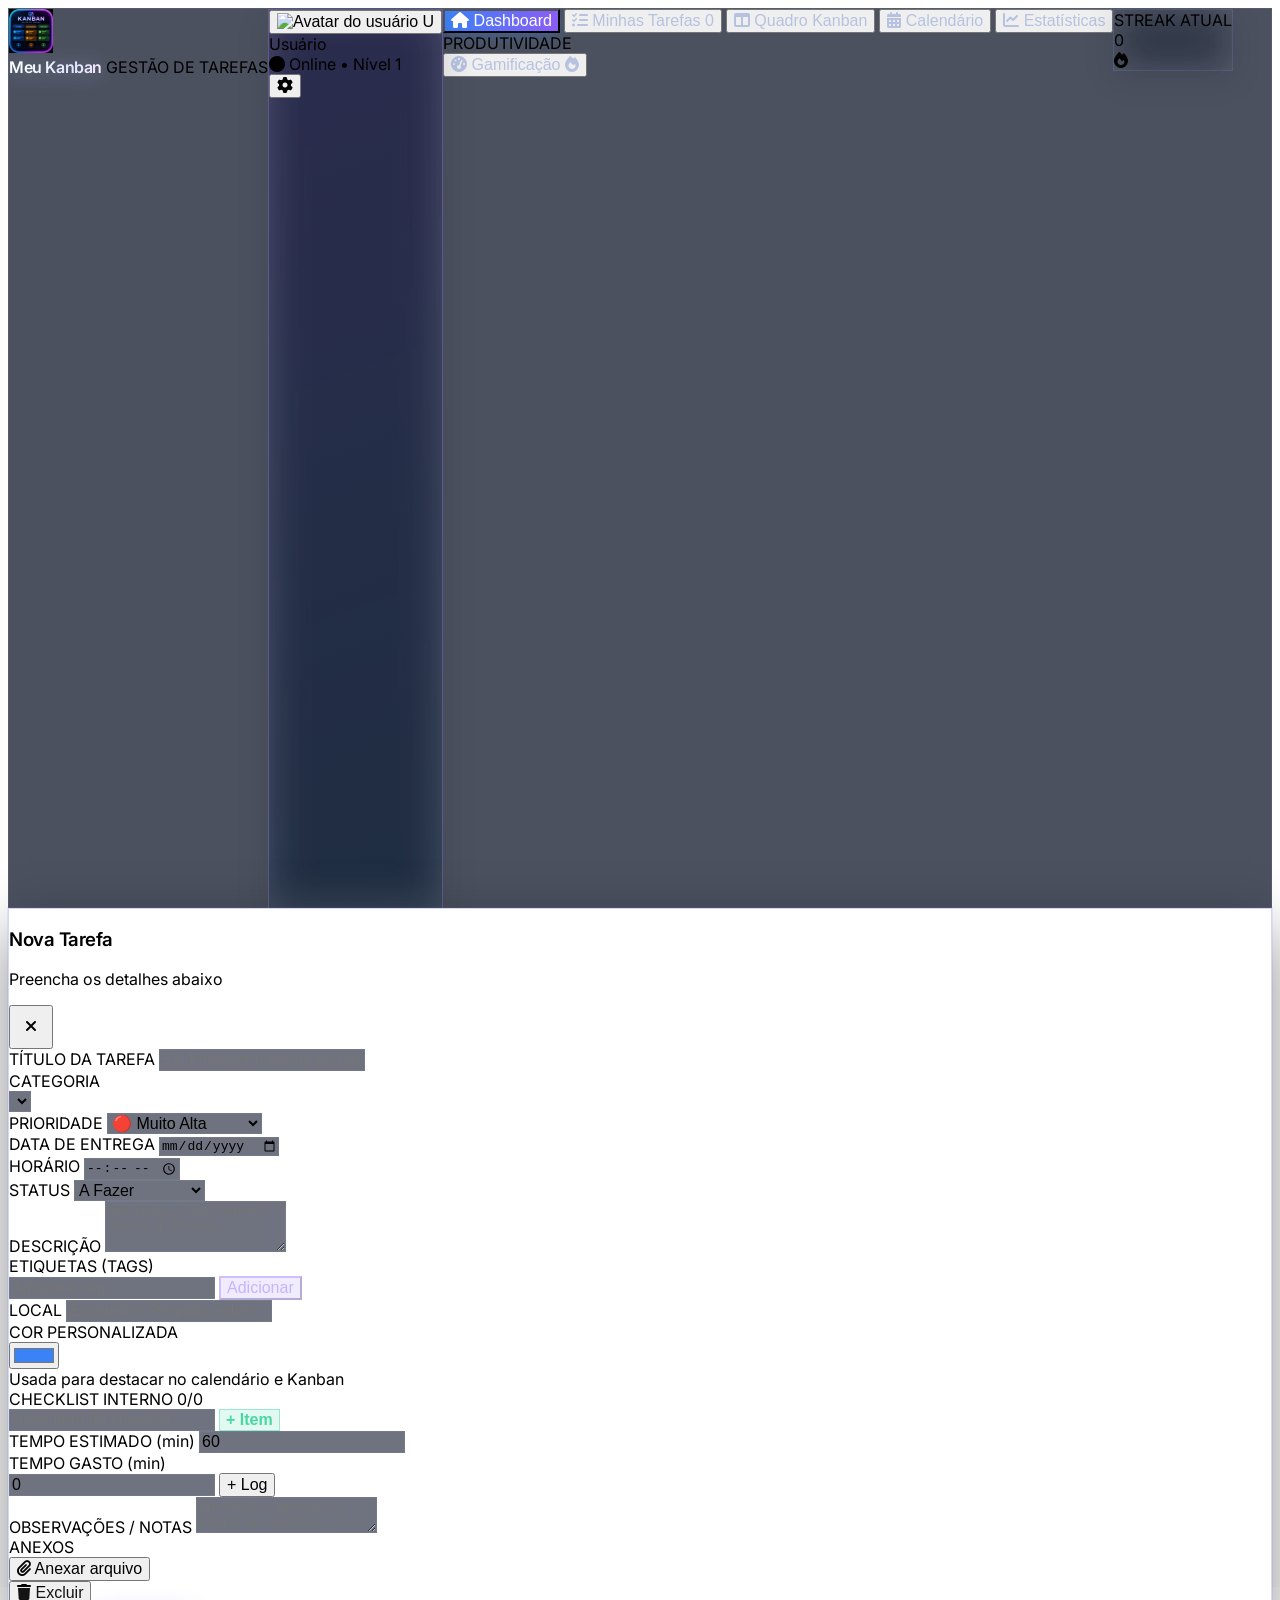
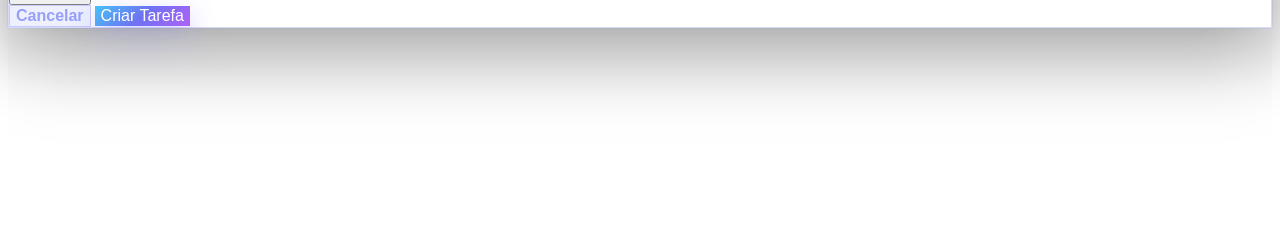
==== commit 08f0cda3: "Reduz mais os KPIs e o topo do dashboard para o calend├írio aparecer melhor." ====
--- a/index.html
+++ b/index.html
@@ -1538,123 +1538,123 @@
                     <div class="max-w-[1480px] mx-auto">
                         
                         <!-- Header -->
-                        <div class="flex flex-col md:flex-row md:items-end md:justify-between gap-y-4 mb-8">
+                        <div class="flex flex-col md:flex-row md:items-end md:justify-between gap-y-2 md:gap-y-4 mb-3 md:mb-8">
                             <div>
                                 <div class="flex items-center gap-x-3">
                                     <h1 id="dashboard-greeting" class="font-display text-5xl tracking-tighter">Bom dia.</h1>
                                 </div>
-                                <p id="greeting-subtitle" class="text-xl mt-1">Vamos fazer hoje valer a pena.</p>
+                                <p id="greeting-subtitle" class="text-base sm:text-xl mt-0.5 md:mt-1">Vamos fazer hoje valer a pena.</p>
                             </div>
                             
                             <div class="flex items-center gap-x-4 text-right">
                                 <div>
-                                    <div id="current-date" class="text-sm font-medium"></div>
-                                    <div id="current-time" class="font-mono text-4xl font-bold tabular-nums tracking-tighter"></div>
+                                    <div id="current-date" class="text-xs sm:text-sm font-medium"></div>
+                                    <div id="current-time" class="font-mono text-3xl sm:text-4xl font-bold tabular-nums tracking-tighter"></div>
                                 </div>
                             </div>
                         </div>
 
-                        <!-- KPI Cards -->
-                        <div class="grid grid-cols-2 md:grid-cols-4 gap-4 mb-8">
-                            <div class="glass panel-accent panel-sky rounded-3xl p-5 dashboard-card">
-                                <div class="flex justify-between items-start">
-                                    <div>
-                                        <div class="text-xs tracking-widest text-sky-300/80 font-medium">TAREFAS ATIVAS</div>
-                                        <div id="kpi-total" class="text-5xl font-semibold tabular-nums mt-2 metric-number text-sky-300">24</div>
+                        <!-- KPI Cards (bem compactos para liberar o calendário) -->
+                        <div class="grid grid-cols-2 md:grid-cols-4 gap-1.5 sm:gap-2.5 mb-3 md:mb-6">
+                            <div class="glass panel-accent panel-sky rounded-xl p-2 sm:p-3 dashboard-card">
+                                <div class="flex justify-between items-start gap-1">
+                                    <div class="min-w-0">
+                                        <div class="text-[9px] sm:text-[10px] tracking-wide text-sky-300/80 font-medium leading-tight">TAREFAS ATIVAS</div>
+                                        <div id="kpi-total" class="text-2xl sm:text-3xl font-semibold tabular-nums mt-0.5 metric-number text-sky-300 leading-none">24</div>
                                     </div>
-                                    <i class="fa-solid fa-list-check text-4xl text-sky-400/70"></i>
+                                    <i class="fa-solid fa-list-check text-sm sm:text-base text-sky-400/70 flex-shrink-0"></i>
                                 </div>
-                                <div class="mt-4 text-xs flex items-center text-emerald-400">
-                                    <i class="fa-solid fa-arrow-trend-up mr-1.5"></i>
+                                <div class="mt-1 text-[9px] sm:text-[10px] flex items-center text-emerald-400">
+                                    <i class="fa-solid fa-arrow-trend-up mr-0.5"></i>
                                     <span>+3 desde ontem</span>
                                 </div>
                             </div>
                             
-                            <div class="glass panel-accent panel-emerald rounded-3xl p-5 dashboard-card">
-                                <div class="flex justify-between items-start">
-                                    <div>
-                                        <div class="text-xs tracking-widest text-emerald-300/80 font-medium">CONCLUÍDAS HOJE</div>
-                                        <div id="kpi-completed" class="text-5xl font-semibold tabular-nums mt-2 metric-number text-emerald-400">9</div>
+                            <div class="glass panel-accent panel-emerald rounded-xl p-2 sm:p-3 dashboard-card">
+                                <div class="flex justify-between items-start gap-1">
+                                    <div class="min-w-0">
+                                        <div class="text-[9px] sm:text-[10px] tracking-wide text-emerald-300/80 font-medium leading-tight">CONCLUÍDAS HOJE</div>
+                                        <div id="kpi-completed" class="text-2xl sm:text-3xl font-semibold tabular-nums mt-0.5 metric-number text-emerald-400 leading-none">9</div>
                                     </div>
-                                    <i class="fa-solid fa-check-double text-4xl text-emerald-400/70"></i>
+                                    <i class="fa-solid fa-check-double text-sm sm:text-base text-emerald-400/70 flex-shrink-0"></i>
                                 </div>
-                                <div class="mt-4">
-                                    <div class="flex items-center justify-between text-xs">
-                                        <span class="text-emerald-200/60">Meta diária: 8</span>
-                                        <span class="font-semibold text-emerald-400">112%</span>
+                                <div class="mt-1">
+                                    <div class="flex items-center justify-between text-[9px] sm:text-[10px] gap-1">
+                                        <span class="text-emerald-200/60 truncate">Meta diária: 8</span>
+                                        <span class="font-semibold text-emerald-400 flex-shrink-0">112%</span>
                                     </div>
                                 </div>
                             </div>
                             
-                            <div class="glass panel-accent panel-amber rounded-3xl p-5 dashboard-card">
-                                <div class="flex justify-between items-start">
-                                    <div>
-                                        <div class="text-xs tracking-widest text-amber-300/80 font-medium">PENDENTES</div>
-                                        <div id="kpi-pending" class="text-5xl font-semibold tabular-nums mt-2 metric-number text-amber-300">15</div>
+                            <div class="glass panel-accent panel-amber rounded-xl p-2 sm:p-3 dashboard-card">
+                                <div class="flex justify-between items-start gap-1">
+                                    <div class="min-w-0">
+                                        <div class="text-[9px] sm:text-[10px] tracking-wide text-amber-300/80 font-medium leading-tight">PENDENTES</div>
+                                        <div id="kpi-pending" class="text-2xl sm:text-3xl font-semibold tabular-nums mt-0.5 metric-number text-amber-300 leading-none">15</div>
                                     </div>
-                                    <i class="fa-solid fa-clock text-4xl text-amber-400/70"></i>
+                                    <i class="fa-solid fa-clock text-sm sm:text-base text-amber-400/70 flex-shrink-0"></i>
                                 </div>
-                                <div class="mt-4 text-xs flex items-center gap-x-1.5">
-                                    <span class="px-2 py-px rounded-full bg-amber-400/15 text-amber-300 text-[10px] font-medium border border-amber-400/30">4 atrasadas</span>
+                                <div class="mt-1 text-[9px] flex items-center">
+                                    <span class="px-1 py-px rounded-full bg-amber-400/15 text-amber-300 text-[9px] font-medium border border-amber-400/30">4 atrasadas</span>
                                 </div>
                             </div>
                             
-                            <div class="glass panel-accent panel-violet rounded-3xl p-5 dashboard-card">
-                                <div class="flex justify-between items-start mb-3">
-                                    <div>
-                                        <div class="text-xs tracking-widest text-violet-300/80 font-medium">TAXA DE CONCLUSÃO</div>
-                                        <div class="flex items-baseline gap-1">
-                                            <div id="kpi-rate" class="text-5xl font-semibold tabular-nums mt-1 metric-number text-violet-300">68</div>
-                                            <span class="text-sm text-violet-300/70">%</span>
+                            <div class="glass panel-accent panel-violet rounded-xl p-2 sm:p-3 dashboard-card">
+                                <div class="flex justify-between items-start gap-1 mb-1">
+                                    <div class="min-w-0">
+                                        <div class="text-[9px] sm:text-[10px] tracking-wide text-violet-300/80 font-medium leading-tight">TAXA DE CONCLUSÃO</div>
+                                        <div class="flex items-baseline gap-0.5">
+                                            <div id="kpi-rate" class="text-2xl sm:text-3xl font-semibold tabular-nums mt-0.5 metric-number text-violet-300 leading-none">68</div>
+                                            <span class="text-[10px] text-violet-300/70">%</span>
                                         </div>
                                     </div>
-                                    <div class="text-right">
-                                        <div class="text-emerald-400 text-xs font-medium">+12%</div>
-                                        <div class="text-[10px] text-slate-500">vs semana passada</div>
+                                    <div class="text-right flex-shrink-0">
+                                        <div class="text-emerald-400 text-[9px] font-medium">+12%</div>
+                                        <div class="text-[8px] sm:text-[9px] text-slate-500 leading-tight">vs sem.</div>
                                     </div>
                                 </div>
                                 
                                 <!-- Progress Bar -->
-                                <div class="h-2 bg-slate-800/80 rounded-full overflow-hidden mt-1">
+                                <div class="h-1 bg-slate-800/80 rounded-full overflow-hidden">
                                     <div id="progress-bar" 
-                                         class="h-2 bg-gradient-to-r from-sky-400 via-indigo-500 to-violet-500 rounded-full transition-all duration-700"
+                                         class="h-1 bg-gradient-to-r from-sky-400 via-indigo-500 to-violet-500 rounded-full transition-all duration-700"
                                          style="width: 68%"></div>
                                 </div>
                             </div>
                         </div>
 
-                        <div class="grid grid-cols-1 xl:grid-cols-12 gap-6">
+                        <div class="grid grid-cols-1 xl:grid-cols-12 gap-3 md:gap-6">
                             
                             <!-- Mini Calendar + Upcoming -->
-                            <div class="xl:col-span-5 glass panel-accent panel-sky rounded-3xl p-6">
-                                <div class="flex items-center justify-between mb-5">
-                                    <div class="panel-title flex items-center gap-x-2">
+                            <div class="xl:col-span-5 glass panel-accent panel-sky rounded-2xl md:rounded-3xl p-3 sm:p-5 md:p-6">
+                                <div class="flex items-center justify-between mb-3 md:mb-5">
+                                    <div class="panel-title flex items-center gap-x-2 text-sm sm:text-base">
                                         <i class="fa-solid fa-calendar text-sky-400"></i>
                                         <span>Calendário</span>
                                     </div>
                                     <button onclick="navigateTo('calendar')" 
-                                            class="btn-soft btn-soft-sky text-xs px-3 py-1.5 rounded-2xl flex items-center gap-x-1">
-                                        Ver completo <i class="fa-solid fa-arrow-right text-xs ml-1"></i>
+                                            class="btn-soft btn-soft-sky text-[10px] sm:text-xs px-2.5 sm:px-3 py-1 sm:py-1.5 rounded-2xl flex items-center gap-x-1">
+                                        Ver completo <i class="fa-solid fa-arrow-right text-[10px] ml-1"></i>
                                     </button>
                                 </div>
                                 
                                 <!-- Mini Calendar -->
-                                <div id="mini-calendar" class="grid grid-cols-7 gap-1 text-center text-xs"></div>
+                                <div id="mini-calendar" class="grid grid-cols-7 gap-0.5 sm:gap-1 text-center text-xs"></div>
                             </div>
                             
                             <!-- Upcoming Tasks -->
-                            <div class="xl:col-span-7 glass panel-accent panel-violet rounded-3xl p-6">
-                                <div class="flex items-center justify-between mb-4">
-                                    <div class="panel-title flex items-center gap-x-2">
+                            <div class="xl:col-span-7 glass panel-accent panel-violet rounded-2xl md:rounded-3xl p-3 sm:p-5 md:p-6">
+                                <div class="flex items-center justify-between mb-3 md:mb-4">
+                                    <div class="panel-title flex items-center gap-x-2 text-sm sm:text-base">
                                         <i class="fa-solid fa-clock-rotate-left text-violet-400"></i>
                                         <span>Próximos compromissos</span>
                                     </div>
-                                    <button onclick="navigateTo('tasks')" class="btn-soft btn-soft-violet text-xs px-3 py-1.5 rounded-2xl flex items-center gap-x-1">
-                                        VER TODAS <i class="fa-solid fa-arrow-right ml-1 text-xs"></i>
+                                    <button onclick="navigateTo('tasks')" class="btn-soft btn-soft-violet text-[10px] sm:text-xs px-2.5 sm:px-3 py-1 sm:py-1.5 rounded-2xl flex items-center gap-x-1">
+                                        VER TODAS <i class="fa-solid fa-arrow-right ml-1 text-[10px]"></i>
                                     </button>
                                 </div>
                                 
-                                <div id="upcoming-tasks" class="space-y-2.5 max-h-[218px] overflow-auto custom-scroll pr-1"></div>
+                                <div id="upcoming-tasks" class="space-y-2 max-h-[180px] sm:max-h-[218px] overflow-auto custom-scroll pr-1"></div>
                             </div>
                             
                             <!-- Quick Stats / Gamification teaser -->
